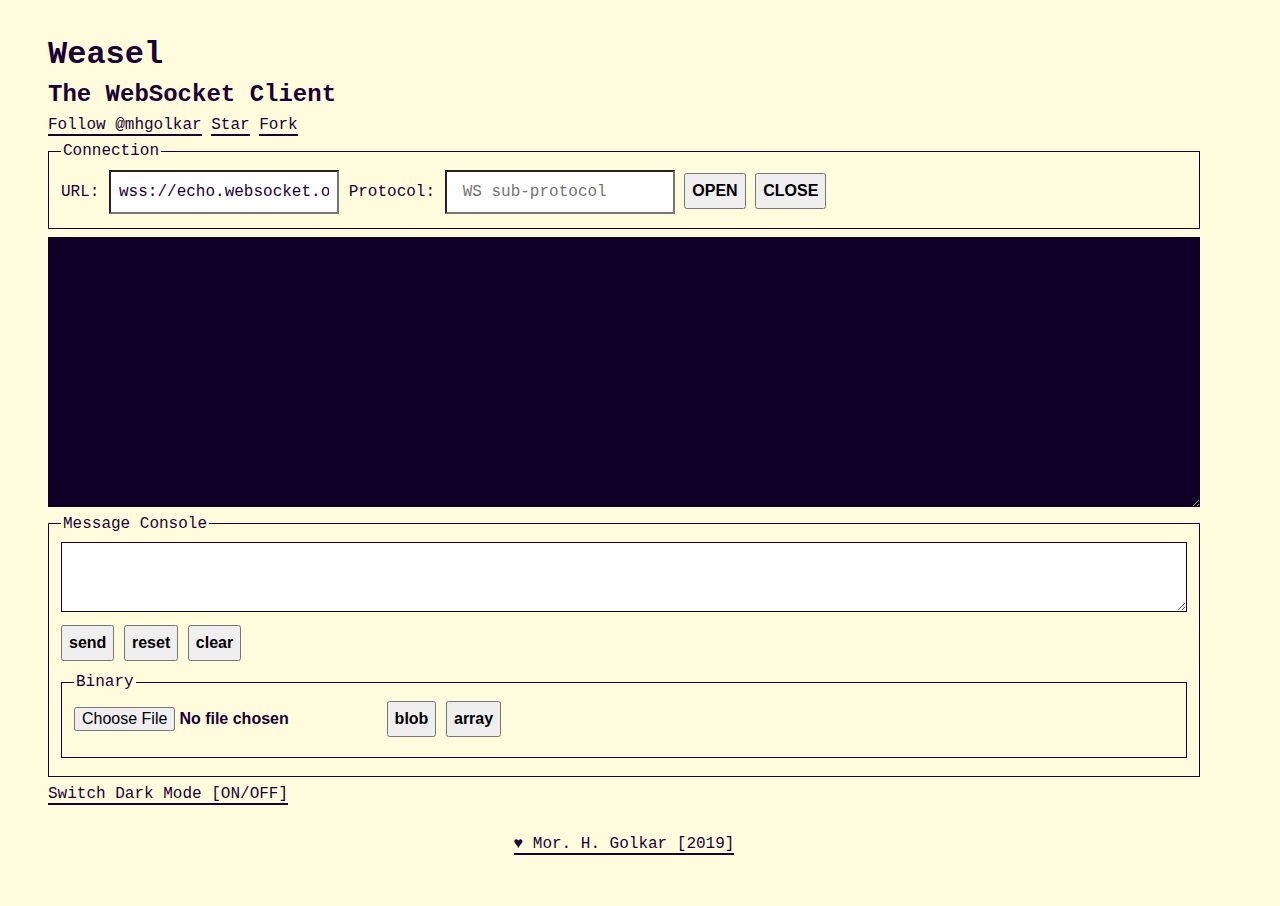
==== index.html @ d2aed924 "Last Minute Beautification!" ====
<!DOCTYPE html>
<html  data-theme="normal">
<head>
	<meta name="viewport" content="width=device-width, initial-scale=1">
	<meta charset="UTF-8">
	<title>Weasel [The WebSocket Client]</title>
	<script async defer src="https://buttons.github.io/buttons.js"></script>
	<style>
	:root { /* light theme */
		--color-0: rgb(254, 254, 254);
		--color-1: rgb(255, 252, 222);
		--color-2: rgb(26, 0, 52);
		--color-3: rgb(43, 0, 0);
		--color-4: rgb(16, 0, 40);
	}
	:root[data-theme^='dark'] { /* dark theme */
		--color-0: rgb(0, 0, 0);
		--color-1: rgb(26, 0, 52);
		--color-2: rgb(255, 252, 222);
		--color-3: rgb(19, 204, 129);
		--color-4: rgb(0, 0, 0);
	}
	:root { /* terminal text color allways on kind of dark background */
		--color-trm: rgb(255, 252, 222);
		--color-opn: rgb(0, 255, 152);
		--color-cls: rgb(255, 214, 0);
		--color-err: rgb(255, 46, 46);
		--color-out: #fe8e39;
		--color-in: #24f3e2;
	}
	:root {
		background-color: var(--color-1);
		color: var(--color-2);
		font-family: monospace, sans-serif;
		font-size: 16px;
		font-weight: 400;
		width: 100vw;
	}
	body {
		width: 90%;
		margin-left: 2.5%;
		overflow-x: hidden;
		box-sizing: content-box;
		border: none; outline: none;
		padding: 0.25rem 1rem;
	}
	body > :first-child {
		margin-top: 1.5rem !important;
	}
	h1, h2 {
		margin: 0.5rem 0 0.25rem 0;
	}
	h1, h2 {
	}
	form, fieldset, div {
		width: 100%;
		box-sizing: border-box;
		border-color: var(--color-2);
		border-width: 1px;
		margin: 0.5rem 0;
	}
	input {
		margin: 0.25rem 0;
	}
	input[type='text'], input[type='text']::placeholder {
		font-family: monospace, sans-serif;
		padding: 0.5rem;
		height: 1.5rem;
		font-size: 1rem;
	}
	input[type='text'] {
		background-color: var(--color-0);
		color: var(--color-2);
	}
	input[type='button'], input[type='file'], input[type='submit'] {
		font-size: 1rem;
		font-weight: 700;
		height: 2.25rem;
	}
	textarea {
		width: 100%;
		font-size: 1rem;
		margin: 0.25rem 0;
		padding: 1rem;
		box-sizing: border-box;
		border-color: var(--color-2);
		background-color: var(--color-0);
		color: var(--color-3);
		border-width: 1px;
		resize: vertical;
	}
	#terminal {
		overflow-x: hidden;
		overflow-y: auto;
		height: 30vh;
		resize: vertical;
		background-color: var(--color-4);
		padding: 1rem;
		font-size: 1rem;
	}
	#terminal p {
		margin: 0;
		margin-top: 1px;
		line-height: 1.5rem;
		color: var(--color-trm);
	}
	#terminal p:last-of-type {
		margin-bottom: 4rem;
	}
	#terminal p::before {
		margin: auto 2rem;
		font-size: 1.25rem;
	}
	#terminal p.outgoing::before { content: '▲'; }
	#terminal p.incoming::before { content: '▼'; }
	#terminal p.closing::before { content: '✘'; }
	#terminal p.opening::before { content: '✔'; }
	#terminal p.url::before { content: '✈';	}
	#terminal p.error::before { content: '↯'; }
	#terminal p.opening {
		color: var(--color-opn);
	}
	#terminal p.closing {
		color: var(--color-cls);
	}
	#terminal p.closing::after {
		content: '';
		width: 100%;
		margin: 1.5rem 0; /* a gap between each dialogue */
		display: block;
		position: relative;
		bottom: 0;
		left: 0;
		filter: opacity(0.25);
		border-bottom: dotted 3px var(--color-cls);
	}
	#terminal p.error {
		color: var(--color-err);
	}
	#terminal p.incoming {
		color: var(--color-in);
	}
	#terminal p.outgoing {
		color: var(--color-out);
	}
	#branding {
		text-align: center;
		width: 100%;
		margin: 2rem 0;
	}
	a {
		color: var(--color-2);
		text-decoration: none;
		border-bottom: 2px solid var(--color-2);
		cursor: pointer;
	}
	</style>
	<script language="javascript" type="text/javascript">
	var WS, root, terminal, url, protocol, message;
	var _ArrayBuffers = [], _Blobs = [];
	function createSocket() {
		let supports = 'WebSocket' in window || 'MozWebSocket' in window;
		if ( supports ){
			if ( url.value.length > 0 ) {
				try {
					if( protocol.value.length > 0 ) {
						WS = window['MozWebSocket'] ? new MozWebSocket(url.value, protocol.value) : new WebSocket(url.value, protocol.value);
					} else {
						WS = window['MozWebSocket'] ? new MozWebSocket(url.value) : new WebSocket(url.value);
					}
					WS.onopen = function(ev) { onOpen(ev) };
					WS.onclose = function(ev) { onClose(ev) };
					WS.onmessage = function(ev) { onMessage(ev) };
					WS.onerror = function(ev) { onError(ev) };
					writeToScreen(`CONNECTING [${ url.value.toUpperCase() }]`, 'url');
				} catch(err){
					writeToScreen('Unable to Create Socket! ' + err.message, 'error');
				}
			} else {
				writeToScreen('We Need a URL to Connect!', 'error');
			}
			// also save the last configs to the storage
			localStorage._weasel_last_used_protocol = protocol.value;
			localStorage._weasel_last_used_url = url.value;
		} else {
			writeToScreen("This Browser Doesn't Support WebSocket!", 'error');
		}
	}
	function onOpen(ev){
		writeToScreen('CONNECTION READY', 'opening');
	}
	function onClose(ev){
		writeToScreen("CONNECTION CLOSED!", 'closing');
	}
	function onMessage(ev){
		let msg;
		if ( ev.data instanceof ArrayBuffer ){
			_ArrayBuffers.push(ev.data);
			msg = `${ev.data.byteLength} byte ArrayBuffer!\r\n May Use Your Browser's Console to Catch it: _ArrayBuffers[${_ArrayBuffers.length-1}]`;
		} else if ( ev.data instanceof Blob ){
			_Blobs.push(ev.data);
			msg = `${ev.data.size} byte Blob!\r\n May Use Your Browser's Console to Catch it: _Blobs[${_Blobs.length-1}]`;
		} else {
			msg = (typeof ev.data === 'object') ? JSON.stringify(ev.data) : ev.data;
		}
		writeToScreen( msg, 'incoming');
	}
	function onError(ev){
		var error_ = (ev && ev.data) ? ev.data : "Unidentified Error !";
		writeToScreen(error_, 'error');
	}
	function doSend(){
		if ( message.value.length > 0 ){
			writeToScreen(message.value, 'outgoing');
			WS.send(message.value);
		}
	}
	function doSendBinary(send_as_blob){
		var blob = document.querySelector('input[type="file"]').files[0];
		if( send_as_blob ){
			WS.binaryType = "blob";
			WS.send(blob);
			writeToScreen('♣ Blob Buffer Sent', 'outgoing');
		} else {
			var fileReader = new FileReader();
			fileReader.onerror = writeToScreen.bind(null, 'Unable to Read File As Array Buffer', 'error');
			fileReader.readAsArrayBuffer(blob);
			fileReader.onload = function () {
				writeToScreen('♠ Array Buffer Sent', 'outgoing');
				WS.binaryType = "arraybuffer";
				WS.send(fileReader.result);
			}
		}
	}
	function writeToScreen(message, class_name){
		var p = document.createElement("p");
		p.style.wordWrap = "break-word";
		p.className = class_name;
		p.innerText = (typeof message === 'object') ? JSON.stringify(message) : message;
		terminal.appendChild(p);
		terminal.scrollTop = terminal.scrollHeight;
	}
	document.addEventListener("DOMContentLoaded", function() {
		root = document.getRootNode().documentElement;
		terminal = document.getElementById("terminal");
		message = document.getElementById("message");
		url = document.getElementById("url");
		protocol = document.getElementById("protocol");
		document.getElementById('dark-switcher').addEventListener('click', (ev)=>{
			ev.preventDefault();
			let is_dark = ( root.getAttribute('data-theme').indexOf('dark') === 0 ) ? true : false;
			let theme_ = ( is_dark ? 'normal' : 'dark' );
			root.setAttribute('data-theme', theme_);
			localStorage._weasel_theme = theme_;
		});
		document.querySelector('input[type="button"][value="OPEN"]').addEventListener('click', createSocket.bind() );
		document.querySelector('input[type="button"][value="CLOSE"]').addEventListener('click', ()=>{ if (WS) WS.close(); });
		document.querySelector('input[type="button"][value="clear"]').addEventListener('click', ()=>{ terminal.innerText = ''; });
		document.querySelector('input[type="button"][value="reset"]').addEventListener('click', ()=>{ message.value = ''; });
		document.querySelector('input[type="submit"][value="send"]').addEventListener('click', (ev)=>{ ev.preventDefault(); doSend(); });
		document.querySelector('#ws-construction').addEventListener('submit', (ev)=>{ ev.preventDefault(); doSend(); });
		document.querySelector('input[type="button"][value="blob"]').addEventListener('click', doSendBinary.bind(null, true));
		document.querySelector('input[type="button"][value="array"]').addEventListener('click', doSendBinary.bind(null, false));
		// load preset settings
		if( localStorage.hasOwnProperty('_weasel_theme') && typeof localStorage._weasel_theme === 'string' && localStorage._weasel_theme.length > 0 ) root.setAttribute('data-theme', localStorage._weasel_theme);
		if( localStorage.hasOwnProperty('_weasel_last_used_url') && typeof localStorage._weasel_last_used_url === 'string' && localStorage._weasel_last_used_url.length > 0 ) url.value = localStorage._weasel_last_used_url;
		if( localStorage.hasOwnProperty('_weasel_last_used_protocol') && typeof localStorage._weasel_last_used_url === 'string' && localStorage._weasel_last_used_protocol.length > 0 ) protocol.value =  localStorage._weasel_last_used_protocol;
	});
	</script>
</head>
<body>
	<h1>Weasel</h1>
	<h2>The WebSocket Client</h2>
	<div> <!-- Github Buttons -->
		<a class="github-button" href="https://github.com/mhgolkar" data-size="large" aria-label="Follow @mhgolkar on GitHub">Follow @mhgolkar</a>
		<a class="github-button" href="https://github.com/mhgolkar/Weasel" data-icon="octicon-star" data-size="large" aria-label="Star mhgolkar/Weasel on GitHub">Star</a>
		<a class="github-button" href="https://github.com/mhgolkar/Weasel/fork" data-icon="octicon-repo-forked" data-size="large" aria-label="Fork mhgolkar/Weasel on GitHub">Fork</a>
	</div>
	<!-- Server to Connect -->
	<form id="ws-construction">
		<fieldset>
			<legend>Connection</legend>
			<label>URL:</label>
			<input type=text id="url" value='wss://echo.websocket.org/'>
			<label>Protocol:</label>
			<input type=text id="protocol" value='' placeholder="WS sub-protocol">
			<input type="button" value="OPEN">
			<input type="button" value="CLOSE">
		</fieldset>
	</form>
	<!-- Terminal! -->
	<div id="terminal"></div>
	<!-- Message Console -->
	<form id="console">
		<fieldset>
			<legend>Message Console</legend>
			<textarea type="text" id="message"></textarea>
			<input type="submit" value="send">
			<input type="button" value="reset">
			<input type="button" value="clear">
			<fieldset>
				<legend>Binary</legend>
				<input type="file">
				<input type="button" value="blob">
				<input type="button" value="array">
			</fieldset>
		</fieldset>
	</form>
	<a id="dark-switcher">Switch Dark Mode [ON/OFF]</a>
	<div id="branding">
		<a href="https://github.com/mhgolkar"> ♥ Mor. H. Golkar [2019] </a>
	</div>
</body>
</html>
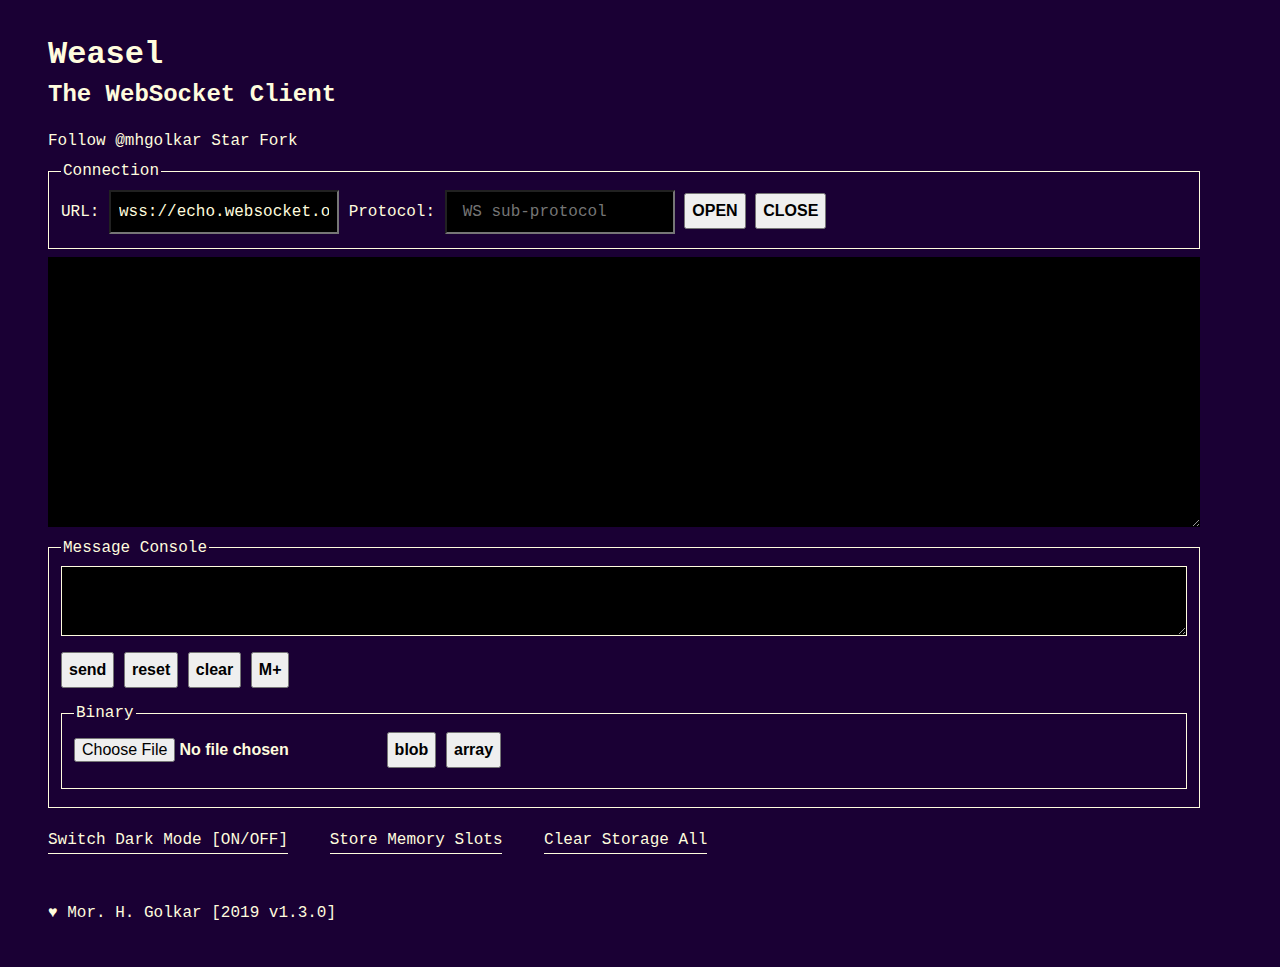
==== commit 0cafe21a: "v1.3.0" ====
--- a/index.html
+++ b/index.html
@@ -1,32 +1,42 @@
 <!DOCTYPE html>
-<html  data-theme="normal">
+<html data-theme="dark">
 <head>
-	<meta name="viewport" content="width=device-width, initial-scale=1">
+	<meta name="viewport" content="width=device-width, initial-scale=1.0">
 	<meta charset="UTF-8">
-	<title>Weasel [The WebSocket Client]</title>
+	<title>Weasel [The WebSocket Client]</title> <!-- v1.3.0 -->
 	<script async defer src="https://buttons.github.io/buttons.js"></script>
 	<style>
+	/* general color scheme */
 	:root { /* light theme */
 		--color-0: rgb(254, 254, 254);
 		--color-1: rgb(255, 252, 222);
 		--color-2: rgb(26, 0, 52);
 		--color-3: rgb(43, 0, 0);
-		--color-4: rgb(16, 0, 40);
 	}
 	:root[data-theme^='dark'] { /* dark theme */
 		--color-0: rgb(0, 0, 0);
 		--color-1: rgb(26, 0, 52);
 		--color-2: rgb(255, 252, 222);
-		--color-3: rgb(19, 204, 129);
-		--color-4: rgb(0, 0, 0);
-	}
-	:root { /* terminal text color allways on kind of dark background */
+		--color-3: rgb(255, 206, 97);
+	}
+	/* terminal color scheme */
+	:root[data-theme^='dark'] {
+		--color-trm-bg: rgb(0, 0, 0);
 		--color-trm: rgb(255, 252, 222);
 		--color-opn: rgb(0, 255, 152);
 		--color-cls: rgb(255, 214, 0);
 		--color-err: rgb(255, 46, 46);
-		--color-out: #fe8e39;
-		--color-in: #24f3e2;
+		--color-out: rgb(254, 142, 57);
+		--color-in: rgb(37, 244, 227);
+	}
+	:root { /* light */
+		--color-trm-bg: rgb(255, 255, 255);
+		--color-trm: rgb(100, 10, 50);
+		--color-opn: rgb(0, 150, 0);
+		--color-cls: rgb(255, 0, 0);
+		--color-err: rgb(245, 46, 255);
+		--color-out: rgb(255, 115, 0);
+		--color-in: rgb(163, 0, 111);
 	}
 	:root {
 		background-color: var(--color-1);
@@ -47,10 +57,16 @@
 	body > :first-child {
 		margin-top: 1.5rem !important;
 	}
-	h1, h2 {
+	h1 {
 		margin: 0.5rem 0 0.25rem 0;
 	}
-	h1, h2 {
+	h2 {
+		margin: 0.5rem 0 1.5rem 0;
+	}
+	a {
+		color: var(--color-2);
+		text-decoration: none;
+		cursor: pointer;
 	}
 	form, fieldset, div {
 		width: 100%;
@@ -78,6 +94,7 @@
 		height: 2.25rem;
 	}
 	textarea {
+		display: block;
 		width: 100%;
 		font-size: 1rem;
 		margin: 0.25rem 0;
@@ -88,20 +105,30 @@
 		color: var(--color-3);
 		border-width: 1px;
 		resize: vertical;
+		margin-bottom: 0.75rem;
+	}
+	fieldset {
+		display: block;
+		margin-top: 0.75rem;
 	}
 	#terminal {
 		overflow-x: hidden;
 		overflow-y: auto;
 		height: 30vh;
 		resize: vertical;
-		background-color: var(--color-4);
 		padding: 1rem;
 		font-size: 1rem;
+		background-color: var(--color-trm-bg);
 	}
 	#terminal p {
 		margin: 0;
 		margin-top: 1px;
+		margin-left: 4.5rem;
+		text-indent: -4.5rem;
 		line-height: 1.5rem;
+		word-wrap: break-word;
+		word-break: break-all;
+		white-space: normal;
 		color: var(--color-trm);
 	}
 	#terminal p:last-of-type {
@@ -132,7 +159,7 @@
 		bottom: 0;
 		left: 0;
 		filter: opacity(0.25);
-		border-bottom: dotted 3px var(--color-cls);
+		border-bottom: dotted 1px var(--color-cls);
 	}
 	#terminal p.error {
 		color: var(--color-err);
@@ -143,23 +170,65 @@
 	#terminal p.outgoing {
 		color: var(--color-out);
 	}
+	#terminal p.binary-links {
+		margin: auto;
+		margin-left: 4.75rem;
+		text-indent: 0rem; /* reset */
+		font-size: 0.9rem;
+		color: var(--color-in);
+	}
+	#terminal p.binary-links a, #terminal p.binary-links span {
+		color: inherit;
+		border-bottom: solid 1px var(--color-in);
+		margin: auto 0.5rem;
+		cursor: pointer;
+	}
+	#memory { /* ol */
+		display: inline-block;
+		list-style: none;
+		padding: 0 1rem;
+		margin: 0;
+	}
+	#memory li {
+		display: inline-block;
+		vertical-align: middle;
+		width: 1.5rem; height: 1.5rem;
+		border: solid 1px var(--color-2);
+		margin: 0 0.25rem;
+	}
+	#side-menu {
+		margin-top: 1rem;
+	}
+	#side-menu a {
+		margin-right: 2rem;
+		padding-bottom: 0.25rem;
+		line-height: 2rem;
+		vertical-align: middle;
+		border-bottom: 1px solid var(--color-2);
+	}
 	#branding {
-		text-align: center;
 		width: 100%;
-		margin: 2rem 0;
-	}
-	a {
-		color: var(--color-2);
-		text-decoration: none;
-		border-bottom: 2px solid var(--color-2);
-		cursor: pointer;
+		margin: 0;
+		margin-top: 3rem;
+		margin-bottom: 1.5rem;
 	}
 	</style>
 	<script language="javascript" type="text/javascript">
-	var WS, root, terminal, url, protocol, message;
-	var _ArrayBuffers = [], _Blobs = [];
+	var WS;
+	var MIN_ADJACENT_SLOTS_HUE_DIFF = 25;
+	var FORMAT_BY_MAGIC_NUMBERS = {
+		'89504E47':'png', '47494638':'gif', '25504446':'pdf', 'FFD8FFDB': 'jpg', 'FFD8FFEE':'jpg', '4F676753':'ogg', '38425053':'psd',
+		'FFD8FFE0':'jpg', 'FFD8FFE1':'jpg', '49492A00':'tif', '4D4D002A':'tif', '53445058':'dpx', '58504453':'dpx', '7B5C7274':'rtf',
+		'504B0304':'zip', '52617221':'rar', 'EDABEEDB':'rpm', '54444624':'tdf', '54444546':'tdef', '762F3101':'exr', '425047FB':'bpg',
+		'57415645':'wav', '41564920':'avi', '664C6143':'flac', '4D546864':'midi', '75737461':'tar', '377ABCAF':'7z', 'FD377A58':'xz',
+		'464C4946':'flif', '1A45DFA3':'mkv', '41542654':'djv', '774F4646':'woff', '774F4632':'woff2', '3C3F786D':'xml', '0061736D':'asm',
+		'213C6172':'deb', '000001BA':'mpg', '000001B3':'mpg', '1B4C7561':'luac'
+	};
+	var root, terminal, url, protocol, message, memory;
+	var _ArrayBuffers = [], _Blobs = [], _Memory = {}, _Memory_order = [];
+	var last_used_memory_slot_color;
 	function createSocket() {
-		let supports = 'WebSocket' in window || 'MozWebSocket' in window;
+		var supports = 'WebSocket' in window || 'MozWebSocket' in window;
 		if ( supports ){
 			if ( url.value.length > 0 ) {
 				try {
@@ -168,11 +237,11 @@
 					} else {
 						WS = window['MozWebSocket'] ? new MozWebSocket(url.value) : new WebSocket(url.value);
 					}
-					WS.onopen = function(ev) { onOpen(ev) };
-					WS.onclose = function(ev) { onClose(ev) };
-					WS.onmessage = function(ev) { onMessage(ev) };
-					WS.onerror = function(ev) { onError(ev) };
-					writeToScreen(`CONNECTING [${ url.value.toUpperCase() }]`, 'url');
+					WS.onopen = function(ev) { onOpen(ev); };
+					WS.onclose = function(ev) { onClose(ev); };
+					WS.onmessage = function(ev) { onMessage(ev); };
+					WS.onerror = function(ev) { onError(ev); };
+					writeToScreen(`CONNECTING [ ${ url.value.toUpperCase() } ]`, 'url');
 				} catch(err){
 					writeToScreen('Unable to Create Socket! ' + err.message, 'error');
 				}
@@ -193,52 +262,192 @@
 		writeToScreen("CONNECTION CLOSED!", 'closing');
 	}
 	function onMessage(ev){
-		let msg;
+		var msg, bin_group, bin_position;
 		if ( ev.data instanceof ArrayBuffer ){
+			bin_group = '_ArrayBuffers';
+			bin_position = _ArrayBuffers.length;
 			_ArrayBuffers.push(ev.data);
-			msg = `${ev.data.byteLength} byte ArrayBuffer!\r\n May Use Your Browser's Console to Catch it: _ArrayBuffers[${_ArrayBuffers.length-1}]`;
+			msg = `${ev.data.byteLength} byte ArrayBuffer!`;
 		} else if ( ev.data instanceof Blob ){
+			bin_group = '_Blobs';
+			bin_position = _Blobs.length;
 			_Blobs.push(ev.data);
-			msg = `${ev.data.size} byte Blob!\r\n May Use Your Browser's Console to Catch it: _Blobs[${_Blobs.length-1}]`;
+			msg = `${ev.data.size} byte Blob!`;
 		} else {
 			msg = (typeof ev.data === 'object') ? JSON.stringify(ev.data) : ev.data;
 		}
 		writeToScreen( msg, 'incoming');
+		if (bin_position !== undefined) makeBinaryLink(bin_group, bin_position);
 	}
 	function onError(ev){
-		var error_ = (ev && ev.data) ? ev.data : "Unidentified Error !";
+		console.log(ev);
+		var error_ = (ev && ev.data) ? ev.data : "The Connection is Abruptly Closed or Couldn't be Opened !";
 		writeToScreen(error_, 'error');
 	}
 	function doSend(){
 		if ( message.value.length > 0 ){
-			writeToScreen(message.value, 'outgoing');
-			WS.send(message.value);
+			if (WS && WS.readyState === 1 ) {
+				writeToScreen(message.value, 'outgoing');
+				WS.send(message.value);
+			} else {
+				writeToScreen('SOCKET IS NOT OPEN/READY', 'error');
+			}
 		}
 	}
 	function doSendBinary(send_as_blob){
-		var blob = document.querySelector('input[type="file"]').files[0];
-		if( send_as_blob ){
-			WS.binaryType = "blob";
-			WS.send(blob);
-			writeToScreen('♣ Blob Buffer Sent', 'outgoing');
+		var file = document.querySelector('input[type="file"]').files[0];
+		if (WS && WS.readyState === 1 ){
+			if ( typeof file === 'object' ){
+				if( send_as_blob ){
+					WS.binaryType = "blob";
+					WS.send(file);
+					writeToScreen(`♣ Blob Buffer Sent: ${file.name} [${file.size} B]`, 'outgoing');
+				} else {
+					var fileReader = new FileReader();
+					fileReader.onerror = writeToScreen.bind(null, 'Unable to Read File As Array Buffer', 'error');
+					fileReader.readAsArrayBuffer(file);
+					fileReader.onload = function (ev) {
+						if (ev.target.readyState === FileReader.DONE){
+							WS.binaryType = "arraybuffer";
+							WS.send(fileReader.result);
+							writeToScreen(`♠ Array Buffer Sent: ${file.name} [${file.size} B]`, 'outgoing');
+						}
+					};
+				}
+			} else {
+				writeToScreen('No File Selected!', 'error');
+			}
 		} else {
-			var fileReader = new FileReader();
-			fileReader.onerror = writeToScreen.bind(null, 'Unable to Read File As Array Buffer', 'error');
-			fileReader.readAsArrayBuffer(blob);
-			fileReader.onload = function () {
-				writeToScreen('♠ Array Buffer Sent', 'outgoing');
-				WS.binaryType = "arraybuffer";
-				WS.send(fileReader.result);
-			}
+			writeToScreen('SOCKET IS NOT OPEN/READY', 'error');
 		}
 	}
 	function writeToScreen(message, class_name){
 		var p = document.createElement("p");
-		p.style.wordWrap = "break-word";
 		p.className = class_name;
 		p.innerText = (typeof message === 'object') ? JSON.stringify(message) : message;
 		terminal.appendChild(p);
 		terminal.scrollTop = terminal.scrollHeight;
+	}
+	function magicallyFindType(magic_slice, bin){
+		var uint = new Uint8Array(magic_slice);
+		var bytes = [];
+		uint.forEach( function(byte){
+			bytes.push( byte.toString(16) );
+		});
+		var hex = bytes.join('').toUpperCase();
+		bin.magic_number = hex;
+		return ( FORMAT_BY_MAGIC_NUMBERS.hasOwnProperty(hex) ) ? FORMAT_BY_MAGIC_NUMBERS[hex] : 'bin';
+	}
+	function makeBinaryLink(bin_group, bin_position){
+		var blob;
+		var bin = window[bin_group][bin_position];
+		if ( bin instanceof Blob ){
+			blob = bin;
+		} else if ( bin instanceof ArrayBuffer ) {
+			blob = new Blob( [bin] );
+		}
+		var link = window.URL.createObjectURL(blob);
+		var extension;
+		if ( typeof blob.type === 'string' && blob.type.length > 0 ){
+			extension = blob.type;
+		} else {
+			if ( bin instanceof Blob ){
+				var filereader = new FileReader();
+				filereader.onloadend = function(ev) {
+					if (ev.target.readyState === FileReader.DONE) {
+						extension = magicallyFindType(ev.target.result, bin);
+						writeBinaryLinks(link, bin_group, bin_position, extension);
+					}
+				};
+				var magic_part = bin.slice(0, 4);
+				filereader.readAsArrayBuffer(magic_part);
+			} else if ( bin instanceof ArrayBuffer ){
+				var magic_slice = bin.slice(0, 4);
+				extension = magicallyFindType(magic_slice, bin);
+				writeBinaryLinks(link, bin_group, bin_position, extension);
+			} else {
+				writeBinaryLinks(link, bin_group, bin_position, extension);
+			}
+		}
+	}
+	function writeBinaryLinks(link, bin_group, bin_position, extension){
+		var bin_title = `${bin_group}[${bin_position}]`;
+		var links = document.createElement("p");
+		links.innerText = `${bin_title} :: ${extension.toUpperCase()} `;
+		var download = document.createElement("a");
+			download.setAttribute('download', `${bin_title}.${extension}`);
+			download.href = link;
+			download.innerText = 'SAVE ⮟';
+			links.appendChild(download);
+		var open = document.createElement("a");
+			open.target = '_blank';
+			open.href = link;
+			open.innerText = 'OPEN ⯁';
+			links.appendChild(open);
+		var print = document.createElement("span");
+			print.innerText = 'LOG ☷';
+			print.addEventListener('click', function(){
+				console.log(bin_title, window[bin_group][bin_position]);
+			});
+			links.appendChild(print);
+		links.className = 'binary-links';
+		terminal.appendChild(links);
+	}
+	function colorIsNotClear(usedColor){
+		return (
+			_Memory.hasOwnProperty(usedColor) ||
+			( last_used_memory_slot_color != undefined &&
+				Math.abs(last_used_memory_slot_color - usedColor) < MIN_ADJACENT_SLOTS_HUE_DIFF
+			)
+		);
+	}
+	function appendMemorySlot(slotColor){
+		var memory_slot = document.createElement('li');
+		memory_slot.style.backgroundColor = `hsl(${slotColor},50%,50%)`;
+		memory_slot.id = `m-${slotColor}`;
+		memory_slot.addEventListener('click', remember.bind(null, slotColor));
+		memory_slot.addEventListener('contextmenu', forget.bind(null, slotColor));
+		memory.appendChild(memory_slot);
+	}
+	function memorize(){
+		if ( message.value.length > 0 ){
+			var randomHueID;
+			do { // make a unique color/id for the _Memory
+				randomHueID = Math.floor(Math.random() * 360) + 1;
+			} while ( colorIsNotClear(randomHueID) );
+			last_used_memory_slot_color = randomHueID;
+			_Memory[randomHueID] = message.value;
+			_Memory_order.push(randomHueID);
+			appendMemorySlot(randomHueID);
+		}
+	}
+	function remember(memorySlotID){
+		if ( _Memory.hasOwnProperty(memorySlotID) ){
+			message.value = _Memory[memorySlotID];
+		}
+	}
+	function forget(memorySlotID, event){
+		if (event) event.preventDefault();
+		if ( _Memory.hasOwnProperty(memorySlotID) ){
+			delete _Memory[memorySlotID];
+			var slot_index = _Memory_order.indexOf(memorySlotID);
+			_Memory_order.splice(slot_index, 1);
+			document.getElementById(`m-${memorySlotID}`).remove();
+		}
+	}
+	function storeMemorySlots(){
+		var memory_slots_to_store = {
+			order: _Memory_order,
+			slots: _Memory
+		};
+		localStorage._weasel_stored_memory_slots = JSON.stringify(memory_slots_to_store);
+		writeToScreen('Memory Slots Stored', 'opening');
+	}
+	function clearStorage(){
+		var current_theme = localStorage._weasel_theme;
+		localStorage.clear(); // but keep the theme ...
+		localStorage._weasel_theme = current_theme;
+		writeToScreen('Storage Cleared', 'error');
 	}
 	document.addEventListener("DOMContentLoaded", function() {
 		root = document.getRootNode().documentElement;
@@ -246,34 +455,54 @@
 		message = document.getElementById("message");
 		url = document.getElementById("url");
 		protocol = document.getElementById("protocol");
-		document.getElementById('dark-switcher').addEventListener('click', (ev)=>{
+		memory = document.getElementById("memory");
+		message.value = ''; // clear text area
+		document.getElementById('dark-switcher').addEventListener('click', function(ev){
 			ev.preventDefault();
-			let is_dark = ( root.getAttribute('data-theme').indexOf('dark') === 0 ) ? true : false;
-			let theme_ = ( is_dark ? 'normal' : 'dark' );
+			var is_dark = ( root.getAttribute('data-theme').indexOf('dark') === 0 ) ? true : false;
+			var theme_ = ( is_dark ? 'normal' : 'dark' );
 			root.setAttribute('data-theme', theme_);
 			localStorage._weasel_theme = theme_;
 		});
+		document.getElementById('store-memory').addEventListener('click', storeMemorySlots.bind());
+		document.getElementById('clear-storage').addEventListener('click', clearStorage.bind());
 		document.querySelector('input[type="button"][value="OPEN"]').addEventListener('click', createSocket.bind() );
-		document.querySelector('input[type="button"][value="CLOSE"]').addEventListener('click', ()=>{ if (WS) WS.close(); });
-		document.querySelector('input[type="button"][value="clear"]').addEventListener('click', ()=>{ terminal.innerText = ''; });
-		document.querySelector('input[type="button"][value="reset"]').addEventListener('click', ()=>{ message.value = ''; });
-		document.querySelector('input[type="submit"][value="send"]').addEventListener('click', (ev)=>{ ev.preventDefault(); doSend(); });
-		document.querySelector('#ws-construction').addEventListener('submit', (ev)=>{ ev.preventDefault(); doSend(); });
+		document.querySelector('input[type="button"][value="CLOSE"]').addEventListener('click', function(){ if (WS) WS.close(); });
+		document.querySelector('input[type="submit"][value="send"]').addEventListener('click', function(ev){ ev.preventDefault(); doSend(); });
+		document.querySelector('input[type="button"][value="reset"]').addEventListener('click', function(){ message.value = ''; });
+		document.querySelector('input[type="button"][value="clear"]').addEventListener('click', function(){ terminal.innerText = ''; });
+		document.querySelector('input[type="button"][value="M+"]').addEventListener('click', memorize);
+		document.querySelector('#ws-construction').addEventListener('submit', function(ev){ ev.preventDefault(); doSend(); });
 		document.querySelector('input[type="button"][value="blob"]').addEventListener('click', doSendBinary.bind(null, true));
 		document.querySelector('input[type="button"][value="array"]').addEventListener('click', doSendBinary.bind(null, false));
-		// load preset settings
+		// reload stored settings, memory, etc.
 		if( localStorage.hasOwnProperty('_weasel_theme') && typeof localStorage._weasel_theme === 'string' && localStorage._weasel_theme.length > 0 ) root.setAttribute('data-theme', localStorage._weasel_theme);
 		if( localStorage.hasOwnProperty('_weasel_last_used_url') && typeof localStorage._weasel_last_used_url === 'string' && localStorage._weasel_last_used_url.length > 0 ) url.value = localStorage._weasel_last_used_url;
 		if( localStorage.hasOwnProperty('_weasel_last_used_protocol') && typeof localStorage._weasel_last_used_url === 'string' && localStorage._weasel_last_used_protocol.length > 0 ) protocol.value =  localStorage._weasel_last_used_protocol;
+		if( localStorage.hasOwnProperty('_weasel_stored_memory_slots') && typeof localStorage._weasel_stored_memory_slots === 'string' && localStorage._weasel_stored_memory_slots.length > 0 ){
+			var parsed_memory_slots_storage =  JSON.parse(localStorage._weasel_stored_memory_slots);
+			_Memory =  parsed_memory_slots_storage.slots;
+			_Memory_order = parsed_memory_slots_storage.order;
+			for (var color = 0; color < _Memory_order.length; color++) {
+				appendMemorySlot( _Memory_order[color] );
+			}
+		}
+		// shortcuts
+		window.onkeyup = function(event) {
+			if( event.ctrlKey && event.keyCode == 13 ) { // ctrl + Enter -> send text message
+				event.preventDefault();
+				doSend();
+			}
+		};
 	});
-	</script>
+</script>
 </head>
 <body>
 	<h1>Weasel</h1>
 	<h2>The WebSocket Client</h2>
 	<div> <!-- Github Buttons -->
 		<a class="github-button" href="https://github.com/mhgolkar" data-size="large" aria-label="Follow @mhgolkar on GitHub">Follow @mhgolkar</a>
-		<a class="github-button" href="https://github.com/mhgolkar/Weasel" data-icon="octicon-star" data-size="large" aria-label="Star mhgolkar/Weasel on GitHub">Star</a>
+		<a class="github-button" href="https://github.com/mhgolkar/Weasel" data-icon="octicon-star" data-size="large" data-show-count="true" aria-label="Star mhgolkar/Weasel on GitHub">Star</a>
 		<a class="github-button" href="https://github.com/mhgolkar/Weasel/fork" data-icon="octicon-repo-forked" data-size="large" aria-label="Fork mhgolkar/Weasel on GitHub">Fork</a>
 	</div>
 	<!-- Server to Connect -->
@@ -298,6 +527,8 @@
 			<input type="submit" value="send">
 			<input type="button" value="reset">
 			<input type="button" value="clear">
+			<input type="button" value="M+">
+			<ol id="memory"></ol>
 			<fieldset>
 				<legend>Binary</legend>
 				<input type="file">
@@ -306,9 +537,13 @@
 			</fieldset>
 		</fieldset>
 	</form>
-	<a id="dark-switcher">Switch Dark Mode [ON/OFF]</a>
+	<div id="side-menu">
+		<a id="dark-switcher">Switch Dark Mode [ON/OFF]</a>
+		<a id="store-memory">Store Memory Slots</a>
+		<a id="clear-storage">Clear Storage All</a>
+	</div>
 	<div id="branding">
-		<a href="https://github.com/mhgolkar"> ♥ Mor. H. Golkar [2019] </a>
+		<a href="https://github.com/mhgolkar"> ♥ Mor. H. Golkar [2019 v1.3.0] </a>
 	</div>
 </body>
 </html>
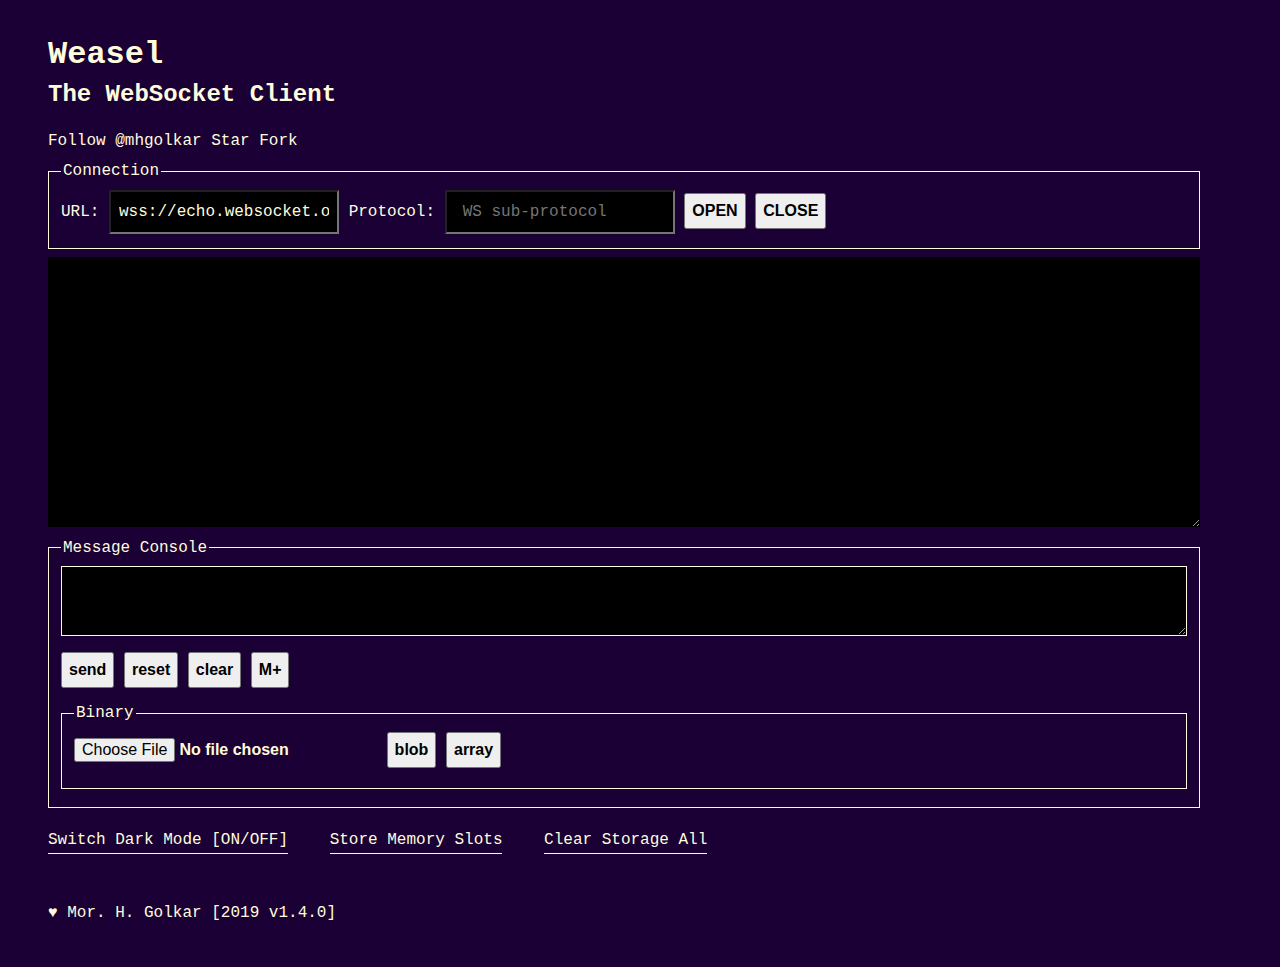
==== commit 39f26846: "v1.4.1" ====
--- a/index.html
+++ b/index.html
@@ -3,7 +3,7 @@
 <head>
 	<meta name="viewport" content="width=device-width, initial-scale=1.0">
 	<meta charset="UTF-8">
-	<title>Weasel [The WebSocket Client]</title> <!-- v1.3.0 -->
+	<title>Weasel [The WebSocket Client]</title> <!-- v1.4.1 -->
 	<script async defer src="https://buttons.github.io/buttons.js"></script>
 	<style>
 	/* general color scheme */
@@ -30,13 +30,26 @@
 		--color-in: rgb(37, 244, 227);
 	}
 	:root { /* light */
-		--color-trm-bg: rgb(255, 255, 255);
+		--color-trm-bg: rgb(250, 250, 250);
 		--color-trm: rgb(100, 10, 50);
 		--color-opn: rgb(0, 150, 0);
 		--color-cls: rgb(255, 0, 0);
 		--color-err: rgb(245, 46, 255);
-		--color-out: rgb(255, 115, 0);
-		--color-in: rgb(163, 0, 111);
+		--color-out: rgb(203, 49, 0);
+		--color-in: rgb(54, 0, 65);
+	}
+	/* syntax highlighting color scheme */
+	:root[data-theme^='dark'] {
+		--color-highlight-string: rgb(0, 255, 152);
+		--color-highlight-number: rgb(255, 115, 0);
+		--color-highlight-boolean: rgb(255, 214, 0);
+		--color-highlight-null: rgb(0, 150, 0);
+	}
+	:root { /* light */
+		--color-highlight-string: rgb(0, 54, 32);
+		--color-highlight-number: rgb(199, 36, 0);
+		--color-highlight-boolean: rgb(65, 0, 158);
+		--color-highlight-null: rgb(0, 150, 0);
 	}
 	:root {
 		background-color: var(--color-1);
@@ -131,9 +144,6 @@
 		white-space: normal;
 		color: var(--color-trm);
 	}
-	#terminal p:last-of-type {
-		margin-bottom: 4rem;
-	}
 	#terminal p::before {
 		margin: auto 2rem;
 		font-size: 1.25rem;
@@ -183,6 +193,14 @@
 		margin: auto 0.5rem;
 		cursor: pointer;
 	}
+	#terminal .json span:not(.key) { font-style: italic; }
+	#terminal .json .string { color: var(--color-highlight-string); }
+	#terminal .json .number { color: var(--color-highlight-number); }
+	#terminal .json .boolean { color: var(--color-highlight-boolean); }
+	#terminal .json .null { color: var(--color-highlight-null); }
+	#terminal p:last-of-type {
+		margin-bottom: 4rem;
+	}
 	#memory { /* ol */
 		display: inline-block;
 		list-style: none;
@@ -214,7 +232,7 @@
 	}
 	</style>
 	<script language="javascript" type="text/javascript">
-	var WS;
+	var DEFAULT_THEME = 'dark';
 	var MIN_ADJACENT_SLOTS_HUE_DIFF = 25;
 	var FORMAT_BY_MAGIC_NUMBERS = {
 		'89504E47':'png', '47494638':'gif', '25504446':'pdf', 'FFD8FFDB': 'jpg', 'FFD8FFEE':'jpg', '4F676753':'ogg', '38425053':'psd',
@@ -224,11 +242,15 @@
 		'464C4946':'flif', '1A45DFA3':'mkv', '41542654':'djv', '774F4646':'woff', '774F4632':'woff2', '3C3F786D':'xml', '0061736D':'asm',
 		'213C6172':'deb', '000001BA':'mpg', '000001B3':'mpg', '1B4C7561':'luac'
 	};
+	var WS;
 	var root, terminal, url, protocol, message, memory;
-	var _ArrayBuffers = [], _Blobs = [], _Memory = {}, _Memory_order = [];
-	var last_used_memory_slot_color;
+	var _ArrayBuffers = [], _Blobs = [], _JSONs = [], _Memory = {}, _Memory_order = [];
+	var last_used_memory_slot_color, last_remembered_slot;
 	function createSocket() {
 		var supports = 'WebSocket' in window || 'MozWebSocket' in window;
+		if (WS && 'readyState' in WS && WS.readyState === 1 ){
+			writeToScreen('Existing Connection Overrode...', 'error');
+		}
 		if ( supports ){
 			if ( url.value.length > 0 ) {
 				try {
@@ -259,7 +281,7 @@
 		writeToScreen('CONNECTION READY', 'opening');
 	}
 	function onClose(ev){
-		writeToScreen("CONNECTION CLOSED!", 'closing');
+		writeToScreen('CONNECTION CLOSED!', 'closing');
 	}
 	function onMessage(ev){
 		var msg, bin_group, bin_position;
@@ -299,7 +321,7 @@
 		if (WS && WS.readyState === 1 ){
 			if ( typeof file === 'object' ){
 				if( send_as_blob ){
-					WS.binaryType = "blob";
+					WS.binaryType = 'blob';
 					WS.send(file);
 					writeToScreen(`♣ Blob Buffer Sent: ${file.name} [${file.size} B]`, 'outgoing');
 				} else {
@@ -308,7 +330,7 @@
 					fileReader.readAsArrayBuffer(file);
 					fileReader.onload = function (ev) {
 						if (ev.target.readyState === FileReader.DONE){
-							WS.binaryType = "arraybuffer";
+							WS.binaryType = 'arraybuffer';
 							WS.send(fileReader.result);
 							writeToScreen(`♠ Array Buffer Sent: ${file.name} [${file.size} B]`, 'outgoing');
 						}
@@ -321,12 +343,51 @@
 			writeToScreen('SOCKET IS NOT OPEN/READY', 'error');
 		}
 	}
+	var DOM_Parser = new DOMParser();
 	function writeToScreen(message, class_name){
-		var p = document.createElement("p");
-		p.className = class_name;
-		p.innerText = (typeof message === 'object') ? JSON.stringify(message) : message;
+		var is_json, pretty_print;
+		if ( typeof message === 'string' && '{['.indexOf(message.trim()[0]) !== -1 ){
+			try {
+				var object = JSON.parse(message);
+				pretty_print = JSON.stringify(object, undefined, 3);
+				if (class_name === 'incoming') _JSONs.push(object);
+				is_json = true;
+			} catch(err){
+				is_json = false;
+			}
+		}
+		var p = document.createElement('p');
+		if ( is_json === true ) {
+			p.className = `${class_name} json`;
+			var parsed_syntax_highlighted = DOM_Parser.parseFromString(`<pre>\t${(class_name === 'incoming' ? syntaxHighlight(pretty_print) : pretty_print)}\t</pre>`, "text/html");
+			var pre_contents = parsed_syntax_highlighted.getElementsByTagName('pre');
+			for (var tag of pre_contents) {
+				p.appendChild(tag);
+			}
+		} else {
+			p.className = class_name;
+			p.innerText = (typeof message === 'object') ? JSON.stringify(message) : message;
+		}
 		terminal.appendChild(p);
 		terminal.scrollTop = terminal.scrollHeight;
+	}
+	function syntaxHighlight(json) {
+		var syntax_highlighted_json = json.replace(/&/g, '&amp;').replace(/</g, '&lt;').replace(/>/g, '&gt;');
+		return syntax_highlighted_json.replace(/("(\\u[a-zA-Z0-9]{4}|\\[^u]|[^\\"])*"(\s*:)?|\b(true|false|null)\b|-?\d+(?:\.\d*)?(?:[eE][+\-]?\d+)?)/g, function (match) {
+			var type = 'number';
+			if (/^"/.test(match)) {
+				if (/:$/.test(match)) {
+					type = 'key';
+				} else {
+					type = 'string';
+				}
+			} else if (/true|false/.test(match)) {
+				type = 'boolean';
+			} else if (/null/.test(match)) {
+				type = 'null';
+			}
+			return `<span class="${type}">${match}</span>`;
+		});
 	}
 	function magicallyFindType(magic_slice, bin){
 		var uint = new Uint8Array(magic_slice);
@@ -372,19 +433,19 @@
 	}
 	function writeBinaryLinks(link, bin_group, bin_position, extension){
 		var bin_title = `${bin_group}[${bin_position}]`;
-		var links = document.createElement("p");
+		var links = document.createElement('p');
 		links.innerText = `${bin_title} :: ${extension.toUpperCase()} `;
-		var download = document.createElement("a");
+		var download = document.createElement('a');
 			download.setAttribute('download', `${bin_title}.${extension}`);
 			download.href = link;
 			download.innerText = 'SAVE ⮟';
 			links.appendChild(download);
-		var open = document.createElement("a");
+		var open = document.createElement('a');
 			open.target = '_blank';
 			open.href = link;
 			open.innerText = 'OPEN ⯁';
 			links.appendChild(open);
-		var print = document.createElement("span");
+		var print = document.createElement('span');
 			print.innerText = 'LOG ☷';
 			print.addEventListener('click', function(){
 				console.log(bin_title, window[bin_group][bin_position]);
@@ -417,13 +478,28 @@
 			} while ( colorIsNotClear(randomHueID) );
 			last_used_memory_slot_color = randomHueID;
 			_Memory[randomHueID] = message.value;
+			last_remembered_slot = _Memory_order.length;
 			_Memory_order.push(randomHueID);
 			appendMemorySlot(randomHueID);
 		}
 	}
-	function remember(memorySlotID){
+	function remember(memorySlotID, remembered_index){
 		if ( _Memory.hasOwnProperty(memorySlotID) ){
 			message.value = _Memory[memorySlotID];
+			if( remembered_index == undefined || remembered_index >= _Memory_order.length ) last_remembered_slot = _Memory_order.indexOf(memorySlotID);
+		}
+	}
+	function rememberRoll(){
+		var slots_count = _Memory_order.length;
+		if ( slots_count > 0 ){
+			if (typeof last_remembered_slot !== 'number' || last_remembered_slot >= (slots_count - 1)){
+				last_remembered_slot = 0;
+			} else {
+				last_remembered_slot++;
+			}
+			remember(_Memory_order[last_remembered_slot], last_remembered_slot);
+		} else {
+			writeToScreen('No Memory Slot to Rotate!', 'error');
 		}
 	}
 	function forget(memorySlotID, event){
@@ -451,11 +527,11 @@
 	}
 	document.addEventListener("DOMContentLoaded", function() {
 		root = document.getRootNode().documentElement;
-		terminal = document.getElementById("terminal");
-		message = document.getElementById("message");
-		url = document.getElementById("url");
-		protocol = document.getElementById("protocol");
-		memory = document.getElementById("memory");
+		terminal = document.getElementById('terminal');
+		message = document.getElementById('message');
+		url = document.getElementById('url');
+		protocol = document.getElementById('protocol');
+		memory = document.getElementById('memory');
 		message.value = ''; // clear text area
 		document.getElementById('dark-switcher').addEventListener('click', function(ev){
 			ev.preventDefault();
@@ -476,7 +552,12 @@
 		document.querySelector('input[type="button"][value="blob"]').addEventListener('click', doSendBinary.bind(null, true));
 		document.querySelector('input[type="button"][value="array"]').addEventListener('click', doSendBinary.bind(null, false));
 		// reload stored settings, memory, etc.
-		if( localStorage.hasOwnProperty('_weasel_theme') && typeof localStorage._weasel_theme === 'string' && localStorage._weasel_theme.length > 0 ) root.setAttribute('data-theme', localStorage._weasel_theme);
+		if( localStorage.hasOwnProperty('_weasel_theme') && typeof localStorage._weasel_theme === 'string' && localStorage._weasel_theme.length > 0 ) {
+			root.setAttribute('data-theme', localStorage._weasel_theme);
+		} else {
+			root.setAttribute('data-theme', DEFAULT_THEME);
+			localStorage._weasel_theme = DEFAULT_THEME;
+		}
 		if( localStorage.hasOwnProperty('_weasel_last_used_url') && typeof localStorage._weasel_last_used_url === 'string' && localStorage._weasel_last_used_url.length > 0 ) url.value = localStorage._weasel_last_used_url;
 		if( localStorage.hasOwnProperty('_weasel_last_used_protocol') && typeof localStorage._weasel_last_used_url === 'string' && localStorage._weasel_last_used_protocol.length > 0 ) protocol.value =  localStorage._weasel_last_used_protocol;
 		if( localStorage.hasOwnProperty('_weasel_stored_memory_slots') && typeof localStorage._weasel_stored_memory_slots === 'string' && localStorage._weasel_stored_memory_slots.length > 0 ){
@@ -489,9 +570,25 @@
 		}
 		// shortcuts
 		window.onkeyup = function(event) {
-			if( event.ctrlKey && event.keyCode == 13 ) { // ctrl + Enter -> send text message
+			if( event.ctrlKey ) { // ctrl + ...
 				event.preventDefault();
-				doSend();
+				switch (event.keyCode) {
+					case 13: // Enter
+						doSend(); // -> send text message
+						break;
+					case 77:
+						if (event.altKey) { // alt + m
+							rememberRoll();
+						} else { // m
+							memorize();
+						}
+						break;
+					case 66:
+						if (event.altKey) { // alt + b
+							doSendBinary(true);
+						}
+						break;
+				}
 			}
 		};
 	});
@@ -510,9 +607,9 @@
 		<fieldset>
 			<legend>Connection</legend>
 			<label>URL:</label>
-			<input type=text id="url" value='wss://echo.websocket.org/'>
+			<input type="text" id="url" value="wss://echo.websocket.org/">
 			<label>Protocol:</label>
-			<input type=text id="protocol" value='' placeholder="WS sub-protocol">
+			<input type="text" id="protocol" value="" placeholder="WS sub-protocol">
 			<input type="button" value="OPEN">
 			<input type="button" value="CLOSE">
 		</fieldset>
@@ -543,7 +640,7 @@
 		<a id="clear-storage">Clear Storage All</a>
 	</div>
 	<div id="branding">
-		<a href="https://github.com/mhgolkar"> ♥ Mor. H. Golkar [2019 v1.3.0] </a>
+		<a href="https://github.com/mhgolkar"> ♥ Mor. H. Golkar [2019 v1.4.0] </a>
 	</div>
 </body>
 </html>
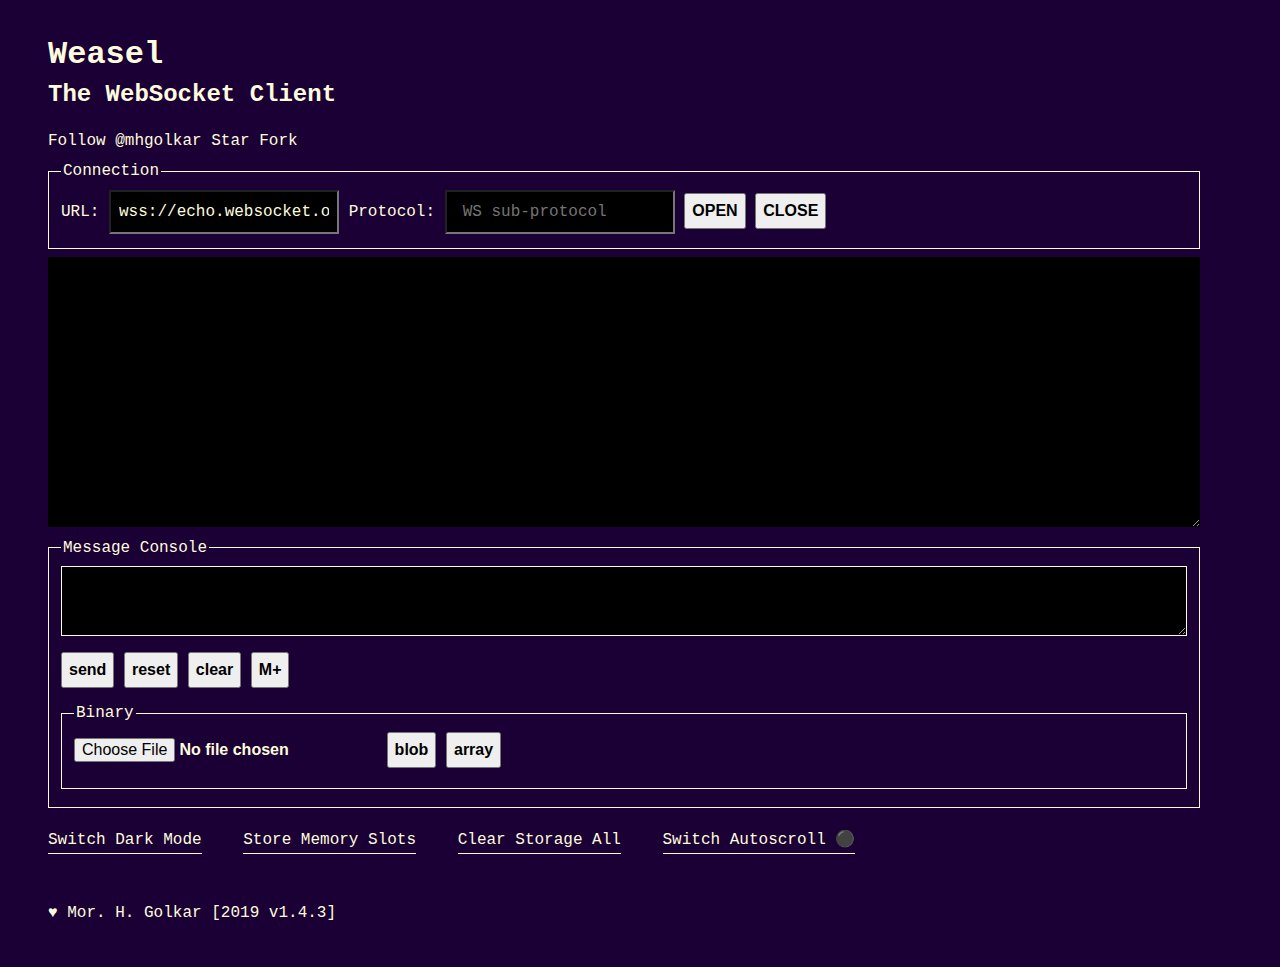
==== commit 10736f43: "v1.4.3" ====
--- a/index.html
+++ b/index.html
@@ -3,7 +3,7 @@
 <head>
 	<meta name="viewport" content="width=device-width, initial-scale=1.0">
 	<meta charset="UTF-8">
-	<title>Weasel [The WebSocket Client]</title> <!-- v1.4.1 -->
+	<title>Weasel [The WebSocket Client]</title> <!-- v1.4.3 -->
 	<script async defer src="https://buttons.github.io/buttons.js"></script>
 	<style>
 	/* general color scheme */
@@ -36,20 +36,22 @@
 		--color-cls: rgb(255, 0, 0);
 		--color-err: rgb(245, 46, 255);
 		--color-out: rgb(203, 49, 0);
-		--color-in: rgb(54, 0, 65);
+		--color-in: rgb(64, 0, 98);
 	}
 	/* syntax highlighting color scheme */
 	:root[data-theme^='dark'] {
 		--color-highlight-string: rgb(0, 255, 152);
+		--color-highlight-string-out: rgb(255, 69, 0);
 		--color-highlight-number: rgb(255, 115, 0);
 		--color-highlight-boolean: rgb(255, 214, 0);
 		--color-highlight-null: rgb(0, 150, 0);
 	}
 	:root { /* light */
 		--color-highlight-string: rgb(0, 54, 32);
+		--color-highlight-string-out: rgb(203, 36, 0);
 		--color-highlight-number: rgb(199, 36, 0);
 		--color-highlight-boolean: rgb(65, 0, 158);
-		--color-highlight-null: rgb(0, 150, 0);
+		--color-highlight-null: rgb(46, 73, 46);
 	}
 	:root {
 		background-color: var(--color-1);
@@ -137,6 +139,7 @@
 		margin: 0;
 		margin-top: 1px;
 		margin-left: 4.5rem;
+		margin-right: 0.5rem;
 		text-indent: -4.5rem;
 		line-height: 1.5rem;
 		word-wrap: break-word;
@@ -193,8 +196,18 @@
 		margin: auto 0.5rem;
 		cursor: pointer;
 	}
+	#terminal .json span {
+		word-wrap: break-word;
+		word-break: break-all;
+		white-space: normal;
+	}
+	#terminal .json pre {
+		margin: 0 auto;
+		width: 100%;
+	}
 	#terminal .json span:not(.key) { font-style: italic; }
-	#terminal .json .string { color: var(--color-highlight-string); }
+	#terminal .json.incoming .string { color: var(--color-highlight-string); }
+	#terminal .json.outgoing .string { color: var(--color-highlight-string-out); }
 	#terminal .json .number { color: var(--color-highlight-number); }
 	#terminal .json .boolean { color: var(--color-highlight-boolean); }
 	#terminal .json .null { color: var(--color-highlight-null); }
@@ -246,35 +259,40 @@
 	var root, terminal, url, protocol, message, memory;
 	var _ArrayBuffers = [], _Blobs = [], _JSONs = [], _Memory = {}, _Memory_order = [];
 	var last_used_memory_slot_color, last_remembered_slot;
+	var TIME_MACHINE_CAPACITY = 75, time_machine = [], time_machine_index = 0;
+	var auto_scroll = true, auto_scroll_marker;
 	function createSocket() {
-		var supports = 'WebSocket' in window || 'MozWebSocket' in window;
 		if (WS && 'readyState' in WS && WS.readyState === 1 ){
+			WS.onclose = function(ev) { onClose(ev); createSocket(); };
 			writeToScreen('Existing Connection Overrode...', 'error');
-		}
-		if ( supports ){
-			if ( url.value.length > 0 ) {
-				try {
-					if( protocol.value.length > 0 ) {
-						WS = window['MozWebSocket'] ? new MozWebSocket(url.value, protocol.value) : new WebSocket(url.value, protocol.value);
-					} else {
-						WS = window['MozWebSocket'] ? new MozWebSocket(url.value) : new WebSocket(url.value);
+			WS.close();
+		} else {
+			var supports = 'WebSocket' in window || 'MozWebSocket' in window;
+			if ( supports ){
+				if ( url.value.length > 0 ) {
+					try {
+						if( protocol.value.length > 0 ) {
+							WS = window['MozWebSocket'] ? new MozWebSocket(url.value, protocol.value) : new WebSocket(url.value, protocol.value);
+						} else {
+							WS = window['MozWebSocket'] ? new MozWebSocket(url.value) : new WebSocket(url.value);
+						}
+						WS.onopen = function(ev) { onOpen(ev); };
+						WS.onclose = function(ev) { onClose(ev); };
+						WS.onmessage = function(ev) { onMessage(ev); };
+						WS.onerror = function(ev) { onError(ev); };
+						writeToScreen(`CONNECTING [ ${ url.value.toUpperCase() } ]`, 'url');
+					} catch(err){
+						writeToScreen('Unable to Create Socket! ' + err.message, 'error');
 					}
-					WS.onopen = function(ev) { onOpen(ev); };
-					WS.onclose = function(ev) { onClose(ev); };
-					WS.onmessage = function(ev) { onMessage(ev); };
-					WS.onerror = function(ev) { onError(ev); };
-					writeToScreen(`CONNECTING [ ${ url.value.toUpperCase() } ]`, 'url');
-				} catch(err){
-					writeToScreen('Unable to Create Socket! ' + err.message, 'error');
+				} else {
+					writeToScreen('We Need a URL to Connect!', 'error');
 				}
+				// also save the last configs to the storage
+				localStorage._weasel_last_used_protocol = protocol.value;
+				localStorage._weasel_last_used_url = url.value;
 			} else {
-				writeToScreen('We Need a URL to Connect!', 'error');
-			}
-			// also save the last configs to the storage
-			localStorage._weasel_last_used_protocol = protocol.value;
-			localStorage._weasel_last_used_url = url.value;
-		} else {
-			writeToScreen("This Browser Doesn't Support WebSocket!", 'error');
+				writeToScreen("This Browser Doesn't Support WebSocket!", 'error');
+			}
 		}
 	}
 	function onOpen(ev){
@@ -311,6 +329,7 @@
 			if (WS && WS.readyState === 1 ) {
 				writeToScreen(message.value, 'outgoing');
 				WS.send(message.value);
+				keepHistory(message.value);
 			} else {
 				writeToScreen('SOCKET IS NOT OPEN/READY', 'error');
 			}
@@ -359,7 +378,7 @@
 		var p = document.createElement('p');
 		if ( is_json === true ) {
 			p.className = `${class_name} json`;
-			var parsed_syntax_highlighted = DOM_Parser.parseFromString(`<pre>\t${(class_name === 'incoming' ? syntaxHighlight(pretty_print) : pretty_print)}\t</pre>`, "text/html");
+			var parsed_syntax_highlighted = DOM_Parser.parseFromString(`<pre>\t${ syntaxHighlight(pretty_print) }\t</pre>`, "text/html");
 			var pre_contents = parsed_syntax_highlighted.getElementsByTagName('pre');
 			for (var tag of pre_contents) {
 				p.appendChild(tag);
@@ -369,7 +388,11 @@
 			p.innerText = (typeof message === 'object') ? JSON.stringify(message) : message;
 		}
 		terminal.appendChild(p);
-		terminal.scrollTop = terminal.scrollHeight;
+		if(auto_scroll) terminal.scrollTop = terminal.scrollHeight;
+	}
+	function switchAutoScroll(){
+		auto_scroll = !auto_scroll;
+		auto_scroll_marker.innerText = auto_scroll ? '⚫' : '⚪';
 	}
 	function syntaxHighlight(json) {
 		var syntax_highlighted_json = json.replace(/&/g, '&amp;').replace(/</g, '&lt;').replace(/>/g, '&gt;');
@@ -467,6 +490,7 @@
 		memory_slot.style.backgroundColor = `hsl(${slotColor},50%,50%)`;
 		memory_slot.id = `m-${slotColor}`;
 		memory_slot.addEventListener('click', remember.bind(null, slotColor));
+		memory_slot.addEventListener('dblclick', remember.bind(null, slotColor, undefined, true));
 		memory_slot.addEventListener('contextmenu', forget.bind(null, slotColor));
 		memory.appendChild(memory_slot);
 	}
@@ -483,10 +507,11 @@
 			appendMemorySlot(randomHueID);
 		}
 	}
-	function remember(memorySlotID, remembered_index){
+	function remember(memorySlotID, remembered_index, also_send){
 		if ( _Memory.hasOwnProperty(memorySlotID) ){
 			message.value = _Memory[memorySlotID];
 			if( remembered_index == undefined || remembered_index >= _Memory_order.length ) last_remembered_slot = _Memory_order.indexOf(memorySlotID);
+			if (also_send === true) doSend();
 		}
 	}
 	function rememberRoll(){
@@ -502,11 +527,29 @@
 			writeToScreen('No Memory Slot to Rotate!', 'error');
 		}
 	}
+	function keepHistory(sent_message){
+		time_machine_index = 0;
+		time_machine.unshift(sent_message);
+		if (time_machine.length > TIME_MACHINE_CAPACITY) time_machine.pop();
+	}
+	function timeMachine( direction ){
+		if ( time_machine.length > 0 ){
+			// time_machine_index[0] is the last recent record
+			if (direction === true && time_machine_index < (time_machine.length - 1)){ // backward
+				time_machine_index++;
+			}
+			if (direction === false && time_machine_index > 0) { // forward
+				time_machine_index--;
+			}
+			message.value = time_machine[time_machine_index];
+		}
+	}
 	function forget(memorySlotID, event){
 		if (event) event.preventDefault();
 		if ( _Memory.hasOwnProperty(memorySlotID) ){
 			delete _Memory[memorySlotID];
 			var slot_index = _Memory_order.indexOf(memorySlotID);
+			if (last_remembered_slot == slot_index) last_remembered_slot = undefined;
 			_Memory_order.splice(slot_index, 1);
 			document.getElementById(`m-${memorySlotID}`).remove();
 		}
@@ -532,6 +575,7 @@
 		url = document.getElementById('url');
 		protocol = document.getElementById('protocol');
 		memory = document.getElementById('memory');
+		auto_scroll_marker = document.querySelector('#switch-auto-scroll span');
 		message.value = ''; // clear text area
 		document.getElementById('dark-switcher').addEventListener('click', function(ev){
 			ev.preventDefault();
@@ -542,6 +586,7 @@
 		});
 		document.getElementById('store-memory').addEventListener('click', storeMemorySlots.bind());
 		document.getElementById('clear-storage').addEventListener('click', clearStorage.bind());
+		document.getElementById('switch-auto-scroll').addEventListener('click', switchAutoScroll.bind());
 		document.querySelector('input[type="button"][value="OPEN"]').addEventListener('click', createSocket.bind() );
 		document.querySelector('input[type="button"][value="CLOSE"]').addEventListener('click', function(){ if (WS) WS.close(); });
 		document.querySelector('input[type="submit"][value="send"]').addEventListener('click', function(ev){ ev.preventDefault(); doSend(); });
@@ -581,6 +626,16 @@
 							rememberRoll();
 						} else { // m
 							memorize();
+						}
+						break;
+					case 90:
+						if (event.altKey) { // alt + z
+							timeMachine(true); // backward
+						}
+						break;
+					case 88:
+						if (event.altKey) { // alt + x
+							timeMachine(false); // forward
 						}
 						break;
 					case 66:
@@ -635,12 +690,13 @@
 		</fieldset>
 	</form>
 	<div id="side-menu">
-		<a id="dark-switcher">Switch Dark Mode [ON/OFF]</a>
+		<a id="dark-switcher">Switch Dark Mode</a>
 		<a id="store-memory">Store Memory Slots</a>
 		<a id="clear-storage">Clear Storage All</a>
+		<a id="switch-auto-scroll">Switch Autoscroll <span>⚫</span></a>
 	</div>
 	<div id="branding">
-		<a href="https://github.com/mhgolkar"> ♥ Mor. H. Golkar [2019 v1.4.0] </a>
+		<a href="https://github.com/mhgolkar"> ♥ Mor. H. Golkar [2019 v1.4.3] </a>
 	</div>
 </body>
 </html>
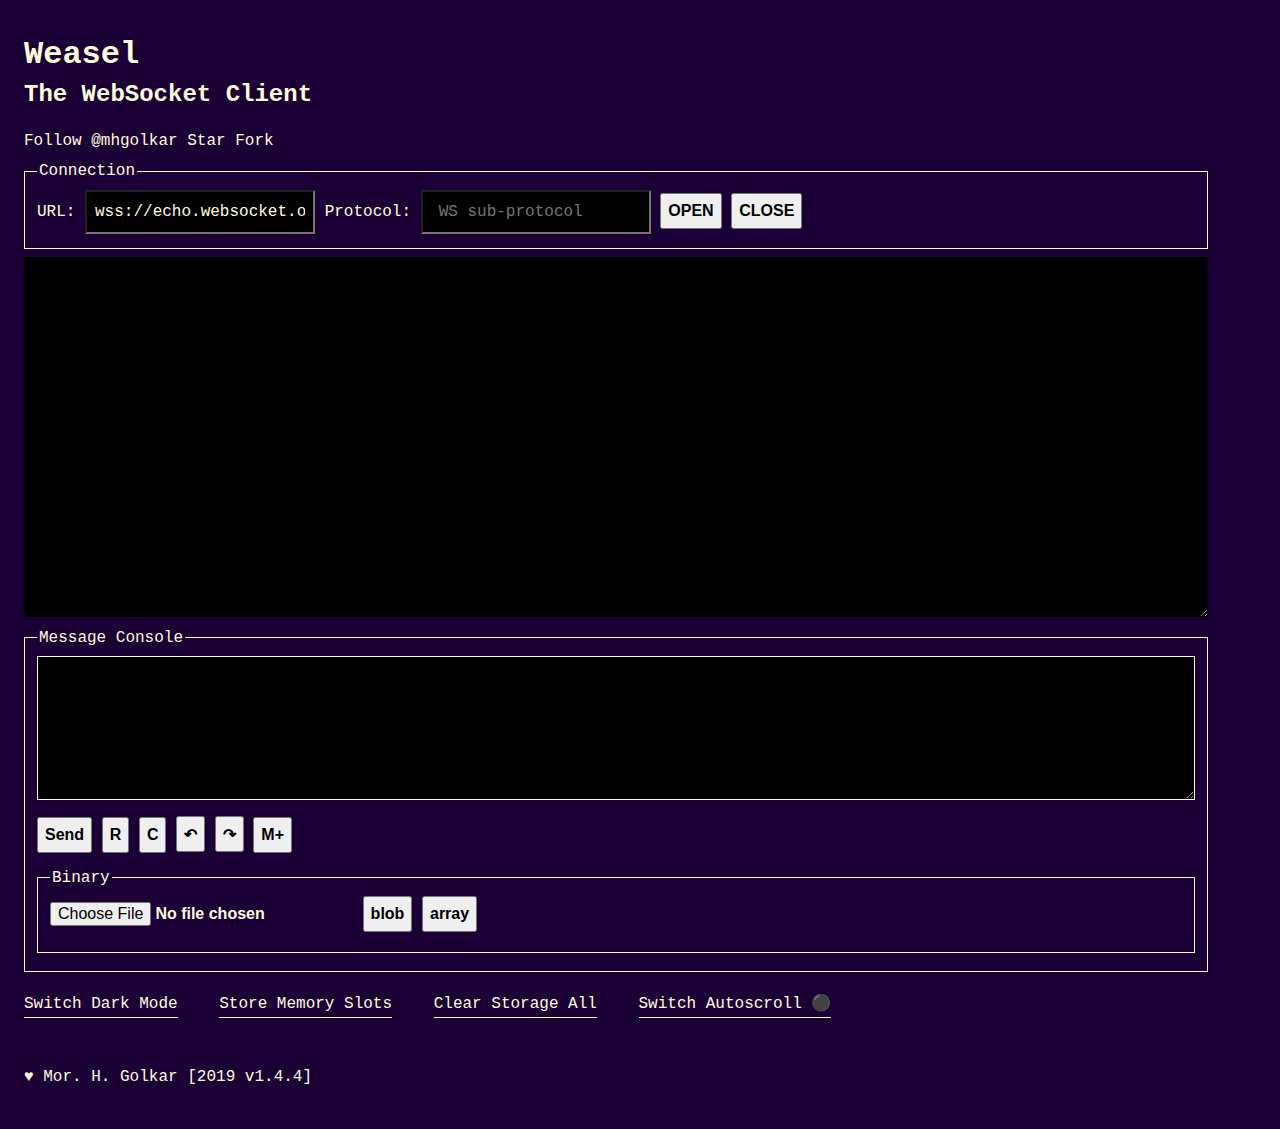
==== commit 689f83bb: "v1.4.4" ====
--- a/index.html
+++ b/index.html
@@ -3,7 +3,7 @@
 <head>
 	<meta name="viewport" content="width=device-width, initial-scale=1.0">
 	<meta charset="UTF-8">
-	<title>Weasel [The WebSocket Client]</title> <!-- v1.4.3 -->
+	<title>Weasel [The WebSocket Client]</title> <!-- v1.4.4 -->
 	<script async defer src="https://buttons.github.io/buttons.js"></script>
 	<style>
 	/* general color scheme */
@@ -62,10 +62,11 @@
 		width: 100vw;
 	}
 	body {
-		width: 90%;
-		margin-left: 2.5%;
+		width: 95vw;
+		margin-left 2.5vw;
+		padding: 0;
 		overflow-x: hidden;
-		box-sizing: content-box;
+		box-sizing: border-box;
 		border: none; outline: none;
 		padding: 0.25rem 1rem;
 	}
@@ -111,6 +112,7 @@
 	textarea {
 		display: block;
 		width: 100%;
+		height: 16vh;
 		font-size: 1rem;
 		margin: 0.25rem 0;
 		padding: 1rem;
@@ -124,32 +126,33 @@
 	}
 	fieldset {
 		display: block;
+		box-sizing: border-box;
 		margin-top: 0.75rem;
 	}
 	#terminal {
 		overflow-x: hidden;
 		overflow-y: auto;
-		height: 30vh;
+		height: 40vh;
 		resize: vertical;
-		padding: 1rem;
+		padding: 1em;
 		font-size: 1rem;
 		background-color: var(--color-trm-bg);
 	}
 	#terminal p {
 		margin: 0;
 		margin-top: 1px;
-		margin-left: 4.5rem;
-		margin-right: 0.5rem;
-		text-indent: -4.5rem;
-		line-height: 1.5rem;
+		margin-left: 4.5em;
+		margin-right: 0.5em;
+		text-indent: -4.5em;
+		line-height: 1.5em;
 		word-wrap: break-word;
 		word-break: break-all;
 		white-space: normal;
 		color: var(--color-trm);
 	}
 	#terminal p::before {
-		margin: auto 2rem;
-		font-size: 1.25rem;
+		margin: auto 2em;
+		font-size: 1.25em;
 	}
 	#terminal p.outgoing::before { content: '▲'; }
 	#terminal p.incoming::before { content: '▼'; }
@@ -166,7 +169,7 @@
 	#terminal p.closing::after {
 		content: '';
 		width: 100%;
-		margin: 1.5rem 0; /* a gap between each dialogue */
+		margin: 1.5em 0; /* a gap between each dialogue */
 		display: block;
 		position: relative;
 		bottom: 0;
@@ -185,15 +188,15 @@
 	}
 	#terminal p.binary-links {
 		margin: auto;
-		margin-left: 4.75rem;
-		text-indent: 0rem; /* reset */
-		font-size: 0.9rem;
+		margin-left: 4.75em;
+		text-indent: 0em; /* reset */
+		font-size: 0.9em;
 		color: var(--color-in);
 	}
 	#terminal p.binary-links a, #terminal p.binary-links span {
 		color: inherit;
 		border-bottom: solid 1px var(--color-in);
-		margin: auto 0.5rem;
+		margin: auto 0.5em;
 		cursor: pointer;
 	}
 	#terminal .json span {
@@ -217,15 +220,15 @@
 	#memory { /* ol */
 		display: inline-block;
 		list-style: none;
-		padding: 0 1rem;
-		margin: 0;
+		padding: 0;
+		margin: 0.25rem 0;
 	}
 	#memory li {
 		display: inline-block;
 		vertical-align: middle;
 		width: 1.5rem; height: 1.5rem;
 		border: solid 1px var(--color-2);
-		margin: 0 0.25rem;
+		margin: 0.3rem;
 	}
 	#side-menu {
 		margin-top: 1rem;
@@ -242,6 +245,37 @@
 		margin: 0;
 		margin-top: 3rem;
 		margin-bottom: 1.5rem;
+	}
+	/* More Mobile Friendly / Responsive Styling */
+	@media only screen and (orientation: portrait) and (max-device-width: 480px){
+		#ws-construction input[type=text] {
+			display: block;
+			margin-bottom: 0.5rem;
+			width: 90%;
+		}
+		input[type='file'] {
+			max-width: 70vw;
+			display: block;
+		}
+	  #terminal p {
+			font-size: 0.9rem;
+			margin-left: 2.5em;
+		}
+		#terminal p.binary-links {
+			margin-left: 3.75em;
+		}
+		textarea {
+			font-size: 0.9rem;
+		}
+		#side-menu a:before {
+			content: '• ';
+			filter: opacity(0.3);
+		}
+		#side-menu a {
+			display: inline-block;
+			padding: 0; margin: 0;
+			border: none;
+		}
 	}
 	</style>
 	<script language="javascript" type="text/javascript">
@@ -589,10 +623,12 @@
 		document.getElementById('switch-auto-scroll').addEventListener('click', switchAutoScroll.bind());
 		document.querySelector('input[type="button"][value="OPEN"]').addEventListener('click', createSocket.bind() );
 		document.querySelector('input[type="button"][value="CLOSE"]').addEventListener('click', function(){ if (WS) WS.close(); });
-		document.querySelector('input[type="submit"][value="send"]').addEventListener('click', function(ev){ ev.preventDefault(); doSend(); });
-		document.querySelector('input[type="button"][value="reset"]').addEventListener('click', function(){ message.value = ''; });
-		document.querySelector('input[type="button"][value="clear"]').addEventListener('click', function(){ terminal.innerText = ''; });
+		document.querySelector('input[type="submit"][value="Send"]').addEventListener('click', function(ev){ ev.preventDefault(); doSend(); });
+		document.querySelector('input[type="button"][value="R"]').addEventListener('click', function(){ message.value = ''; });
+		document.querySelector('input[type="button"][value="C"]').addEventListener('click', function(){ terminal.innerText = ''; });
 		document.querySelector('input[type="button"][value="M+"]').addEventListener('click', memorize);
+		document.querySelector('input[type="button"][value="↶"]').addEventListener('click', timeMachine.bind(null, true));
+		document.querySelector('input[type="button"][value="↷"]').addEventListener('click', timeMachine.bind(null, false));
 		document.querySelector('#ws-construction').addEventListener('submit', function(ev){ ev.preventDefault(); doSend(); });
 		document.querySelector('input[type="button"][value="blob"]').addEventListener('click', doSendBinary.bind(null, true));
 		document.querySelector('input[type="button"][value="array"]').addEventListener('click', doSendBinary.bind(null, false));
@@ -647,7 +683,7 @@
 			}
 		};
 	});
-</script>
+	</script>
 </head>
 <body>
 	<h1>Weasel</h1>
@@ -676,10 +712,12 @@
 		<fieldset>
 			<legend>Message Console</legend>
 			<textarea type="text" id="message"></textarea>
-			<input type="submit" value="send">
-			<input type="button" value="reset">
-			<input type="button" value="clear">
-			<input type="button" value="M+">
+			<input type="submit" value="Send">
+			<input type="button" value="R" title="Reset Input">
+			<input type="button" value="C" title="Clear Terminal">
+			<input type="button" value="↶" title="History Backward">
+			<input type="button" value="↷" title="History Forward">
+			<input type="button" value="M+" title="Memorize">
 			<ol id="memory"></ol>
 			<fieldset>
 				<legend>Binary</legend>
@@ -696,7 +734,7 @@
 		<a id="switch-auto-scroll">Switch Autoscroll <span>⚫</span></a>
 	</div>
 	<div id="branding">
-		<a href="https://github.com/mhgolkar"> ♥ Mor. H. Golkar [2019 v1.4.3] </a>
+		<a href="https://github.com/mhgolkar"> ♥ Mor. H. Golkar [2019 v1.4.4] </a>
 	</div>
 </body>
 </html>
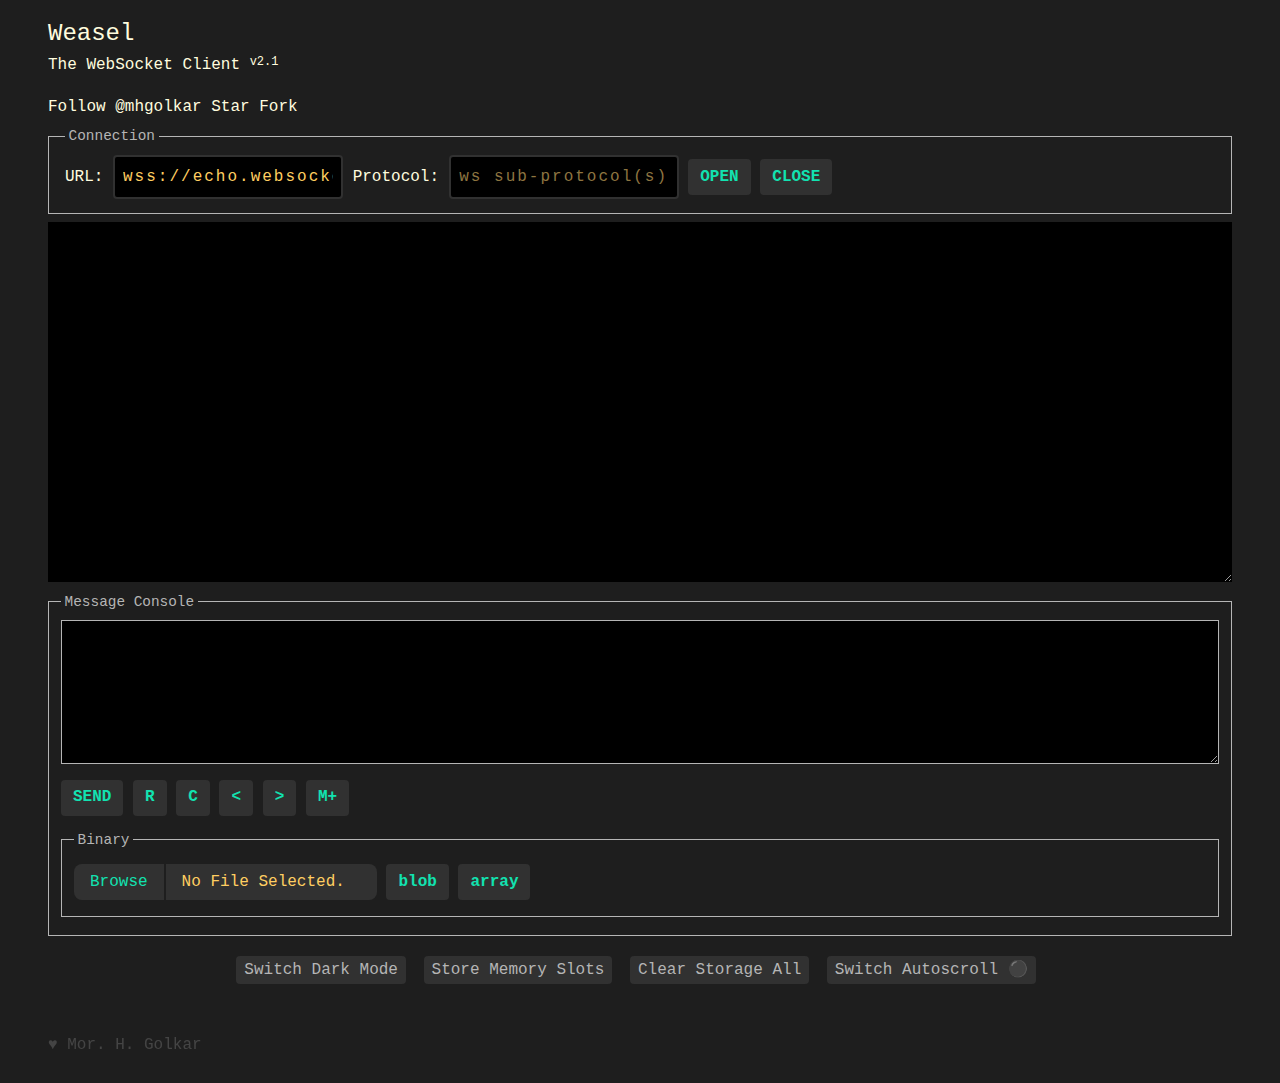
==== commit 3ce12438: "v2.1" ====
--- a/index.html
+++ b/index.html
@@ -1,740 +1,960 @@
 <!DOCTYPE html>
 <html data-theme="dark">
-<head>
-	<meta name="viewport" content="width=device-width, initial-scale=1.0">
-	<meta charset="UTF-8">
-	<title>Weasel [The WebSocket Client]</title> <!-- v1.4.4 -->
-	<script async defer src="https://buttons.github.io/buttons.js"></script>
-	<style>
-	/* general color scheme */
-	:root { /* light theme */
-		--color-0: rgb(254, 254, 254);
-		--color-1: rgb(255, 252, 222);
-		--color-2: rgb(26, 0, 52);
-		--color-3: rgb(43, 0, 0);
-	}
-	:root[data-theme^='dark'] { /* dark theme */
-		--color-0: rgb(0, 0, 0);
-		--color-1: rgb(26, 0, 52);
-		--color-2: rgb(255, 252, 222);
-		--color-3: rgb(255, 206, 97);
-	}
-	/* terminal color scheme */
-	:root[data-theme^='dark'] {
-		--color-trm-bg: rgb(0, 0, 0);
-		--color-trm: rgb(255, 252, 222);
-		--color-opn: rgb(0, 255, 152);
-		--color-cls: rgb(255, 214, 0);
-		--color-err: rgb(255, 46, 46);
-		--color-out: rgb(254, 142, 57);
-		--color-in: rgb(37, 244, 227);
-	}
-	:root { /* light */
-		--color-trm-bg: rgb(250, 250, 250);
-		--color-trm: rgb(100, 10, 50);
-		--color-opn: rgb(0, 150, 0);
-		--color-cls: rgb(255, 0, 0);
-		--color-err: rgb(245, 46, 255);
-		--color-out: rgb(203, 49, 0);
-		--color-in: rgb(64, 0, 98);
-	}
-	/* syntax highlighting color scheme */
-	:root[data-theme^='dark'] {
-		--color-highlight-string: rgb(0, 255, 152);
-		--color-highlight-string-out: rgb(255, 69, 0);
-		--color-highlight-number: rgb(255, 115, 0);
-		--color-highlight-boolean: rgb(255, 214, 0);
-		--color-highlight-null: rgb(0, 150, 0);
-	}
-	:root { /* light */
-		--color-highlight-string: rgb(0, 54, 32);
-		--color-highlight-string-out: rgb(203, 36, 0);
-		--color-highlight-number: rgb(199, 36, 0);
-		--color-highlight-boolean: rgb(65, 0, 158);
-		--color-highlight-null: rgb(46, 73, 46);
-	}
-	:root {
-		background-color: var(--color-1);
-		color: var(--color-2);
-		font-family: monospace, sans-serif;
-		font-size: 16px;
-		font-weight: 400;
-		width: 100vw;
-	}
-	body {
-		width: 95vw;
-		margin-left 2.5vw;
-		padding: 0;
-		overflow-x: hidden;
-		box-sizing: border-box;
-		border: none; outline: none;
-		padding: 0.25rem 1rem;
-	}
-	body > :first-child {
-		margin-top: 1.5rem !important;
-	}
-	h1 {
-		margin: 0.5rem 0 0.25rem 0;
-	}
-	h2 {
-		margin: 0.5rem 0 1.5rem 0;
-	}
-	a {
-		color: var(--color-2);
-		text-decoration: none;
-		cursor: pointer;
-	}
-	form, fieldset, div {
-		width: 100%;
-		box-sizing: border-box;
-		border-color: var(--color-2);
-		border-width: 1px;
-		margin: 0.5rem 0;
-	}
-	input {
-		margin: 0.25rem 0;
-	}
-	input[type='text'], input[type='text']::placeholder {
-		font-family: monospace, sans-serif;
-		padding: 0.5rem;
-		height: 1.5rem;
-		font-size: 1rem;
-	}
-	input[type='text'] {
-		background-color: var(--color-0);
-		color: var(--color-2);
-	}
-	input[type='button'], input[type='file'], input[type='submit'] {
-		font-size: 1rem;
-		font-weight: 700;
-		height: 2.25rem;
-	}
-	textarea {
-		display: block;
-		width: 100%;
-		height: 16vh;
-		font-size: 1rem;
-		margin: 0.25rem 0;
-		padding: 1rem;
-		box-sizing: border-box;
-		border-color: var(--color-2);
-		background-color: var(--color-0);
-		color: var(--color-3);
-		border-width: 1px;
-		resize: vertical;
-		margin-bottom: 0.75rem;
-	}
-	fieldset {
-		display: block;
-		box-sizing: border-box;
-		margin-top: 0.75rem;
-	}
-	#terminal {
-		overflow-x: hidden;
-		overflow-y: auto;
-		height: 40vh;
-		resize: vertical;
-		padding: 1em;
-		font-size: 1rem;
-		background-color: var(--color-trm-bg);
-	}
-	#terminal p {
-		margin: 0;
-		margin-top: 1px;
-		margin-left: 4.5em;
-		margin-right: 0.5em;
-		text-indent: -4.5em;
-		line-height: 1.5em;
-		word-wrap: break-word;
-		word-break: break-all;
-		white-space: normal;
-		color: var(--color-trm);
-	}
-	#terminal p::before {
-		margin: auto 2em;
-		font-size: 1.25em;
-	}
-	#terminal p.outgoing::before { content: '▲'; }
-	#terminal p.incoming::before { content: '▼'; }
-	#terminal p.closing::before { content: '✘'; }
-	#terminal p.opening::before { content: '✔'; }
-	#terminal p.url::before { content: '✈';	}
-	#terminal p.error::before { content: '↯'; }
-	#terminal p.opening {
-		color: var(--color-opn);
-	}
-	#terminal p.closing {
-		color: var(--color-cls);
-	}
-	#terminal p.closing::after {
-		content: '';
-		width: 100%;
-		margin: 1.5em 0; /* a gap between each dialogue */
-		display: block;
-		position: relative;
-		bottom: 0;
-		left: 0;
-		filter: opacity(0.25);
-		border-bottom: dotted 1px var(--color-cls);
-	}
-	#terminal p.error {
-		color: var(--color-err);
-	}
-	#terminal p.incoming {
-		color: var(--color-in);
-	}
-	#terminal p.outgoing {
-		color: var(--color-out);
-	}
-	#terminal p.binary-links {
-		margin: auto;
-		margin-left: 4.75em;
-		text-indent: 0em; /* reset */
-		font-size: 0.9em;
-		color: var(--color-in);
-	}
-	#terminal p.binary-links a, #terminal p.binary-links span {
-		color: inherit;
-		border-bottom: solid 1px var(--color-in);
-		margin: auto 0.5em;
-		cursor: pointer;
-	}
-	#terminal .json span {
-		word-wrap: break-word;
-		word-break: break-all;
-		white-space: normal;
-	}
-	#terminal .json pre {
-		margin: 0 auto;
-		width: 100%;
-	}
-	#terminal .json span:not(.key) { font-style: italic; }
-	#terminal .json.incoming .string { color: var(--color-highlight-string); }
-	#terminal .json.outgoing .string { color: var(--color-highlight-string-out); }
-	#terminal .json .number { color: var(--color-highlight-number); }
-	#terminal .json .boolean { color: var(--color-highlight-boolean); }
-	#terminal .json .null { color: var(--color-highlight-null); }
-	#terminal p:last-of-type {
-		margin-bottom: 4rem;
-	}
-	#memory { /* ol */
-		display: inline-block;
-		list-style: none;
-		padding: 0;
-		margin: 0.25rem 0;
-	}
-	#memory li {
-		display: inline-block;
-		vertical-align: middle;
-		width: 1.5rem; height: 1.5rem;
-		border: solid 1px var(--color-2);
-		margin: 0.3rem;
-	}
-	#side-menu {
-		margin-top: 1rem;
-	}
-	#side-menu a {
-		margin-right: 2rem;
-		padding-bottom: 0.25rem;
-		line-height: 2rem;
-		vertical-align: middle;
-		border-bottom: 1px solid var(--color-2);
-	}
-	#branding {
-		width: 100%;
-		margin: 0;
-		margin-top: 3rem;
-		margin-bottom: 1.5rem;
-	}
-	/* More Mobile Friendly / Responsive Styling */
-	@media only screen and (orientation: portrait) and (max-device-width: 480px){
-		#ws-construction input[type=text] {
+	<head>
+		<meta name="viewport" content="width=device-width, initial-scale=1.0">
+		<meta charset="UTF-8">
+		<title>Weasel</title> <!-- v2.1 -->
+		<script async defer src="https://buttons.github.io/buttons.js"></script>
+		<style>
+		/* general color scheme */
+		:root { /* light theme */
+			--color-0: rgb(255, 255, 255);
+			--color-1: rgb(249, 249, 250);
+			--color-2: rgb(26, 0, 52);
+			--color-3: rgb(43, 0, 0);
+			--color-4: rgb(230, 230, 230);
+			--color-5: rgb(128, 0, 0);
+			--color-6: rgb(90, 90, 90);
+			--color-7: rgb(170, 170, 170);
+		}
+		:root[data-theme^='dark'] { /* dark theme */
+			--color-0: rgb(0, 0, 0);
+			--color-1: rgb(30, 30, 30);
+			--color-2: rgb(255, 252, 222);
+			--color-3: rgb(255, 206, 97);
+			--color-4: rgb(49, 49, 49);
+			--color-5: rgb(18, 226, 176);
+			--color-6: rgb(181, 181, 181);
+			--color-7: rgb(142, 117, 64);
+		}
+		/* terminal color scheme */
+		:root[data-theme^='dark'] {
+			--color-trm-bg: rgb(0, 0, 0);
+			--color-trm: rgb(255, 252, 222);
+			--color-opn: rgb(0, 255, 152);
+			--color-cls: rgb(255, 214, 0);
+			--color-err: rgb(255, 46, 46);
+			--color-out: rgb(254, 142, 57);
+			--color-in: rgb(37, 244, 227);
+		}
+		:root { /* light */
+			--color-trm-bg: rgb(255, 255, 255);
+			--color-trm: rgb(107, 0, 50);
+			--color-opn: rgb(0, 150, 150);
+			--color-cls: rgb(255, 0, 0);
+			--color-err: rgb(116, 0, 122);
+			--color-out: rgb(0, 150, 0);
+			--color-in: rgb(45, 0, 70);
+		}
+		/* syntax highlighting color scheme */
+		:root[data-theme^='dark'] {
+			--color-highlight-string: rgb(0, 255, 152);
+			--color-highlight-string-out: rgb(0, 219, 110);
+			--color-highlight-number: rgb(255, 115, 0);
+			--color-highlight-boolean: rgb(255, 214, 0);
+			--color-highlight-null: rgb(0, 150, 0);
+		}
+		:root { /* light */
+			--color-highlight-string: rgb(0, 0, 0);
+			--color-highlight-string-out: rgb(0, 29, 17);
+			--color-highlight-number: rgb(199, 36, 0);
+			--color-highlight-boolean: rgb(65, 0, 158);
+			--color-highlight-null: rgb(46, 73, 46);
+		}
+		:root {
+			--font: monospace, sans-serif;
+			font-family: var(--font);
+			background-color: var(--color-1);
+			color: var(--color-2);
+			font-size: 16px;
+			font-weight: 400;
+			--font-weight-headings: 300;
+			--font-weight-terminal: 400;
+			--font-weight-buttons: 900;
+			--font-weight-buttons-secondary: 400;
+			width: 100vw;
+			line-height: 1.15; /* Correct the line height in all browsers */
+			/* NOTE: to Prevent adjustments of font size after orientation changes in iOS : */
+			/* -webkit-text-size-adjust: 100%; */
+		}
+		body {
+			padding: 0; margin: 0; /* reset */
+			font-family: var(--font);
+			width: 95vw;
+			margin: 0 2.5vw;
+			overflow-x: hidden;
+			box-sizing: border-box;
+			border: none; outline: none;
+			padding: 0.25rem 1rem;
+		}
+		body > :first-child {
+			margin-top: 1rem !important;
+		}
+		h1 {
+			font-size: 1.5rem;
+			font-weight: var(--font-weight-headings);
+			margin: 0.5rem 0 0.25rem;
+		}
+		h2 {
+			font-size: 1rem;
+			margin: 0.5rem 0 1.5rem;
+			font-weight: var(--font-weight-headings);
+		}
+		h2 span {
+			font-size: 0.75em;
+			vertical-align: top;
+		}
+		a {
+			color: var(--color-2);
+			background-color: transparent;
+			text-decoration: none;
+			cursor: pointer;
+		}
+		form, fieldset, div {
+			width: 100%;
+			box-sizing: border-box;
+			border-color: var(--color-6);
+			border-width: 1px;
+			margin: 0.5rem 0;
+		}
+		input, button { /* normalize */
+			overflow: visible;
+			text-transform: none;
+			font-family: inherit;
+			font-size: 100%;
+			line-height: 1.15;
+			margin: 0;
+		}
+		input {
+			margin: 0.25rem 0;
+			box-sizing: content-box;
+		}
+		input, input::placeholder {
+			font-family: var(--font);
+		}
+		input[type='text']::placeholder {
+			color: var(--color-7);
+		}
+		input[type='text']{
+			border: solid 2px var(--color-6);
+			padding: 0.25rem 0.5rem;
+			letter-spacing: 0.125rem;
+			vertical-align: middle;
+			border-radius: 0.25rem;
+			text-align: center;
+		}
+		input[type='text'], input[type='text']::placeholder {
+			height: 2rem;
+			font-size: 1rem;
+		}
+		input[type='text'] {
+			border-color: var(--color-4);
+			background-color: var(--color-0);
+			color: var(--color-3);
+		}
+		input[type='button'], input[type='submit'] {
+			font-size: 1rem;
+			font-weight: var(--font-weight-buttons);
+			height: 1.75rem;
+			padding: 0.25rem 0.75rem;
+			border-radius: 0.25rem;
+			border: none;
+			background-color: var(--color-4);
+			color: var(--color-5);
+			cursor: pointer;
+			outline: none;
+		}
+		input[type='button']::-moz-focus-inner, input[type='button']:active,
+		input[type='submit']::-moz-focus-inner, input[type='submit']:active { /* reset */
+			border-style: none;
+			border: none;
+			padding: 0.25rem 0.75rem;
+			outline: none;
+		}
+		input[type='button']:hover, input[type='submit']:hover {
+			color: var(--color-3);
+		}
+		input[type='button']:active, input[type='submit']:active {
+			color: var(--color-0);
+			background-color: var(--color-5);
+		}
+		textarea {
 			display: block;
-			margin-bottom: 0.5rem;
-			width: 90%;
-		}
-		input[type='file'] {
-			max-width: 70vw;
+			width: 100%;
+			height: 16vh;
+			font-family: inherit;
+			line-height: 1.15;
+			font-size: 0.9rem;
+			margin: 0.25rem 0;
+			padding: 1rem;
+			box-sizing: border-box;
+			border: solid 1px var(--color-6);
+			background-color: var(--color-0);
+			color: var(--color-3);
+			resize: vertical;
+			margin-bottom: 0.75rem;
+			overflow: auto; /* remove the default vertical scrollbar in IE 10+ */
+		}
+		fieldset {
 			display: block;
-		}
-	  #terminal p {
+			box-sizing: border-box;
+			margin-top: 0.75rem;
+			border-color: var(--color-6);
+			padding: 0.35em 0.75em 0.625em; /* normalize */
+		}
+		legend {
+			text-align: left;
+			color: var(--color-6);
+			/* currections mainly for Edge and IE */
+			box-sizing: border-box;
+			display: table;
+			max-width: 100%;
+			font-size: 0.9em;
+			padding: 0 0.25em;
+			white-space: normal;
+		}
+		#ws-construction fieldset {
+			padding-left: 1rem;
+		}
+		#terminal {
+			overflow-x: hidden;
+			overflow-y: auto;
+			height: 40vh;
+			resize: vertical;
+			padding: 1em;
 			font-size: 0.9rem;
-			margin-left: 2.5em;
+			font-weight: var(--font-weight-terminal);
+			background-color: var(--color-trm-bg);
+		}
+		/* scrollbars */
+		#terminal, textarea#message { /* firefox */
+			scrollbar-color: var(--color-7) var(--color-trm-bg);
+			scrollbar-width: thin;
+		}
+		/* scrollbar for chrome */
+		#terminal::-webkit-scrollbar, textarea#message::-webkit-scrollbar {
+			height: 100%;
+			width: 0.75em;
+		}
+		#terminal::-webkit-scrollbar-track-piece, textarea#message::-webkit-scrollbar-track-piece {
+			background-color: var(--color-trm-bg);
+		}
+		#terminal::-webkit-scrollbar-thumb, textarea#message::-webkit-scrollbar-thumb {
+			background-color: var(--color-7);
+		}
+		#terminal p {
+			margin: 0;
+			margin-top: 1px;
+			margin-left: 4.5em;
+			margin-right: 0.5em;
+			text-indent: -4.5em;
+			line-height: 1.5em;
+			word-wrap: break-word;
+			word-break: break-all;
+			white-space: normal;
+			color: var(--color-trm);
+		}
+		#terminal p::before {
+			margin: auto 2em;
+			font-size: 1.25em;
+		}
+		#terminal p.outgoing::before { content: '▲'; }
+		#terminal p.incoming::before { content: '▼'; }
+		#terminal p.closing::before { content: '✘'; }
+		#terminal p.opening::before { content: '✔'; }
+		#terminal p.url::before { content: '✈';	}
+		#terminal p.error::before { content: '↯'; }
+		#terminal p.opening {
+			color: var(--color-opn);
+		}
+		#terminal p.closing {
+			color: var(--color-cls);
+		}
+		#terminal p.closing::after {
+			content: '';
+			width: 60%;
+			margin: 2em 20%; /* a gap between each dialogue */
+			display: block;
+			position: relative;
+			bottom: 0;
+			left: 0;
+			filter: opacity(0.5);
+			border-bottom: dotted 1px var(--color-cls);
+		}
+		#terminal p.error {
+			color: var(--color-err);
+		}
+		#terminal p.incoming {
+			color: var(--color-in);
+		}
+		#terminal p.outgoing {
+			color: var(--color-out);
 		}
 		#terminal p.binary-links {
-			margin-left: 3.75em;
-		}
-		textarea {
-			font-size: 0.9rem;
-		}
-		#side-menu a:before {
-			content: '• ';
-			filter: opacity(0.3);
+			margin: auto;
+			margin-left: 4.75em;
+			text-indent: 0.5em;
+			font-size: 1em;
+			color: var(--color-in);
+		}
+		#terminal p.binary-links a, #terminal p.binary-links span {
+			color: inherit;
+			border-bottom: solid 1px var(--color-in);
+			margin: auto 0.5em;
+			cursor: pointer;
+		}
+		#terminal p.binary-links a:hover, #terminal p.binary-links span:hover {
+			color: var(--color-3);
+		}
+		#terminal .json span {
+			word-wrap: break-word;
+			word-break: break-all;
+			white-space: normal;
+		}
+		#terminal .json pre {
+			margin: 0 auto;
+			width: 100%;
+			/* normalize */
+			font-family: monospace, monospace;
+			font-size: 1em;
+		}
+		#terminal .json span:not(.key) { font-style: italic; }
+		#terminal .json.incoming .string { color: var(--color-highlight-string); }
+		#terminal .json.outgoing .string { color: var(--color-highlight-string-out); }
+		#terminal .json .number { color: var(--color-highlight-number); }
+		#terminal .json .boolean { color: var(--color-highlight-boolean); }
+		#terminal .json .null { color: var(--color-highlight-null); }
+		#terminal p:last-of-type {
+			margin-bottom: 4rem;
+		}
+		#memory { /* ol */
+			display: inline-block;
+			list-style: none;
+			padding: 0;
+			margin: 0.25rem 0;
+		}
+		#memory li {
+			display: inline-block;
+			vertical-align: middle;
+			width: 1.75rem; height: 1.75rem;
+			border: solid 1px var(--color-2);
+			border-radius: 0.5rem;
+			margin: 0.25rem;
+		}
+		fieldset fieldset:last-of-type { /* binary */
+			padding: 0.75rem;
+		}
+		#file-selector {
+			display: inline-block;
+			width: auto;
+			max-width: 100%;
+			height: 2.25rem;
+			padding: 0;
+			margin: 0;
+			margin: 0;
+			outline: none;
+			border: none;
+			margin-bottom: 0.25rem;
+		}
+		#file-selector #file-input {
+			display: none;
+		}
+		#file-selector #file-selector-botton { /* label */
+			display: inline-block;
+			background-color: var(--color-4);
+			color: var(--color-5);
+			padding: 0 1rem 0 0;
+			vertical-align: middle;
+			cursor: pointer;
+			border-radius: 0.5rem;
+			overflow: hidden;
+			height: 100%;
+			line-height: 2.25rem;
+		}
+		#file-selector #file-selector-botton #file-name {
+			word-break: break-all;
+			text-align: center;
+			margin: 0 1rem;
+			color: var(--color-3);
+		}
+		#file-selector #file-selector-botton span:first-of-type {
+			display: inline-block;
+			height: 100%;
+			padding: 0 1rem;
+			border-right: solid 2px var(--color-1);
+			box-sizing: border-box;
+		}
+		#file-selector #file-selector-botton:hover span:first-of-type {
+			background-color: var(--color-5);
+			color: var(--color-0);
+		}
+		#file-selector #file-selector-botton:active #file-name {
+			color: var(--color-5);
+		}
+		#side-menu {
+			margin-top: 1rem;
+			margin-left: -0.25rem;
+			text-align: center;
 		}
 		#side-menu a {
 			display: inline-block;
-			padding: 0; margin: 0;
+			height: 1.25rem;
+			line-height: 1.25rem;
+			vertical-align: middle;
+			font-size: 1rem;
+			margin: 0.25rem 0.25rem;
+			font-weight: var(--font-weight-buttons-secondary);
+			padding: 0.25rem 0.5rem;
+			border-radius: 0.25rem;
 			border: none;
-		}
-	}
-	</style>
-	<script language="javascript" type="text/javascript">
-	var DEFAULT_THEME = 'dark';
-	var MIN_ADJACENT_SLOTS_HUE_DIFF = 25;
-	var FORMAT_BY_MAGIC_NUMBERS = {
-		'89504E47':'png', '47494638':'gif', '25504446':'pdf', 'FFD8FFDB': 'jpg', 'FFD8FFEE':'jpg', '4F676753':'ogg', '38425053':'psd',
-		'FFD8FFE0':'jpg', 'FFD8FFE1':'jpg', '49492A00':'tif', '4D4D002A':'tif', '53445058':'dpx', '58504453':'dpx', '7B5C7274':'rtf',
-		'504B0304':'zip', '52617221':'rar', 'EDABEEDB':'rpm', '54444624':'tdf', '54444546':'tdef', '762F3101':'exr', '425047FB':'bpg',
-		'57415645':'wav', '41564920':'avi', '664C6143':'flac', '4D546864':'midi', '75737461':'tar', '377ABCAF':'7z', 'FD377A58':'xz',
-		'464C4946':'flif', '1A45DFA3':'mkv', '41542654':'djv', '774F4646':'woff', '774F4632':'woff2', '3C3F786D':'xml', '0061736D':'asm',
-		'213C6172':'deb', '000001BA':'mpg', '000001B3':'mpg', '1B4C7561':'luac'
-	};
-	var WS;
-	var root, terminal, url, protocol, message, memory;
-	var _ArrayBuffers = [], _Blobs = [], _JSONs = [], _Memory = {}, _Memory_order = [];
-	var last_used_memory_slot_color, last_remembered_slot;
-	var TIME_MACHINE_CAPACITY = 75, time_machine = [], time_machine_index = 0;
-	var auto_scroll = true, auto_scroll_marker;
-	function createSocket() {
-		if (WS && 'readyState' in WS && WS.readyState === 1 ){
-			WS.onclose = function(ev) { onClose(ev); createSocket(); };
-			writeToScreen('Existing Connection Overrode...', 'error');
-			WS.close();
-		} else {
-			var supports = 'WebSocket' in window || 'MozWebSocket' in window;
-			if ( supports ){
-				if ( url.value.length > 0 ) {
-					try {
-						if( protocol.value.length > 0 ) {
-							WS = window['MozWebSocket'] ? new MozWebSocket(url.value, protocol.value) : new WebSocket(url.value, protocol.value);
-						} else {
-							WS = window['MozWebSocket'] ? new MozWebSocket(url.value) : new WebSocket(url.value);
+			background-color: var(--color-4);
+			color: var(--color-6);
+			white-space: nowrap;
+			overflow: hidden;
+			text-overflow: ellipsis;
+		}
+		#side-menu a:hover {
+			color: var(--color-3);
+		}
+		#side-menu a:active{
+			background-color: var(--color-3);
+			color: var(--color-0);
+		}
+		#branding {
+			width: 100%;
+			margin: 0;
+			margin-top: 3rem;
+			margin-bottom: 1.5rem;
+		}
+		#branding a {
+			color: var(--color-6);
+			filter: opacity(0.25);
+		}
+		/* More Mobile Friendly / Responsive Styling */
+		@media only screen and (orientation: portrait) and (max-device-width: 480px){
+			#ws-construction input[type=text] {
+				display: block;
+				margin-bottom: 0.5rem;
+				width: 90%;
+			}
+			input[type='file'] {
+				max-width: 70vw;
+				display: block;
+			}
+			#terminal p {
+				font-size: 0.9rem;
+				margin-left: 2.5em;
+			}
+			#terminal p.binary-links {
+				margin-left: 3.75em;
+			}
+			textarea {
+				font-size: 0.9rem;
+			}
+			#side-menu a:before {
+				filter: opacity(0.3);
+			}
+			#side-menu a {
+				display: inline-block;
+				border: none;
+				width: 70vw;
+			}
+			#branding {
+				text-align: center;
+			}
+		}
+
+		</style>
+		<script language="javascript" type="text/javascript">
+		var DEFAULT_THEME = 'dark';
+		var MIN_ADJACENT_SLOTS_HUE_DIFF = 25;
+		var FORMAT_BY_MAGIC_NUMBERS = {
+			'89504E47':'png', '47494638':'gif', '25504446':'pdf', 'FFD8FFDB': 'jpg', 'FFD8FFEE':'jpg', '4F676753':'ogg', '38425053':'psd',
+			'FFD8FFE0':'jpg', 'FFD8FFE1':'jpg', '49492A00':'tif', '4D4D002A':'tif', '53445058':'dpx', '58504453':'dpx', '7B5C7274':'rtf',
+			'504B0304':'zip', '52617221':'rar', 'EDABEEDB':'rpm', '54444624':'tdf', '54444546':'tdef', '762F3101':'exr', '425047FB':'bpg',
+			'57415645':'wav', '41564920':'avi', '664C6143':'flac', '4D546864':'midi', '75737461':'tar', '377ABCAF':'7z', 'FD377A58':'xz',
+			'464C4946':'flif', '1A45DFA3':'mkv', '41542654':'djv', '774F4646':'woff', '774F4632':'woff2', '3C3F786D':'xml', '0061736D':'asm',
+			'213C6172':'deb', '000001BA':'mpg', '000001B3':'mpg', '1B4C7561':'luac'
+		};
+		var WS;
+		var root, terminal, url, protocol, message, memory;
+		var _ArrayBuffers = [], _Blobs = [], _JSONs = [], _Memory = {}, _Memory_order = [];
+		var last_used_memory_slot_color, last_remembered_slot;
+		var TIME_MACHINE_CAPACITY = 75, time_machine = [], time_machine_index = 0;
+		var auto_scroll = true, auto_scroll_marker;
+		var file_selector_display;
+		function createSocket() {
+			if (WS && 'readyState' in WS && WS.readyState === 1 ){
+				WS.onclose = function(ev) { onClose(ev); createSocket(); };
+				writeToScreen('Overriding Existing Connection...', 'error');
+				WS.close();
+			} else {
+				var supports = 'WebSocket' in window || 'MozWebSocket' in window;
+				var protocols;
+				if ( supports ){
+					if ( url.value.length > 0 ) {
+						try {
+							if( protocol.value.length > 0 ) {
+								protocols = protocol.value.trim().replace(/\s/g, '');
+								protocols =	( protocols.indexOf(',') > 0 ? protocols.split(',') : protocols);
+								WS = window['MozWebSocket'] ? new MozWebSocket(url.value, protocols) : new WebSocket(url.value, protocols);
+							} else {
+								WS = window['MozWebSocket'] ? new MozWebSocket(url.value) : new WebSocket(url.value);
+							}
+							WS.onopen = function(ev) { onOpen(ev); };
+							WS.onclose = function(ev) { onClose(ev); };
+							WS.onmessage = function(ev) { onMessage(ev); };
+							WS.onerror = function(ev) { onError(ev); };
+							protocols = protocols ? ( typeof protocols === 'string' ? protocols : protocols.join(' , ') ) : '';
+								if ( protocols.length > 0 ) protocols = `[ ${protocols} ]`;
+							writeToScreen(`CONNECTING:   ${ url.value.toUpperCase() } ${protocols}`, 'url');
+						} catch(err){
+							writeToScreen('Unable to Create Socket! ' + err.message, 'error');
 						}
-						WS.onopen = function(ev) { onOpen(ev); };
-						WS.onclose = function(ev) { onClose(ev); };
-						WS.onmessage = function(ev) { onMessage(ev); };
-						WS.onerror = function(ev) { onError(ev); };
-						writeToScreen(`CONNECTING [ ${ url.value.toUpperCase() } ]`, 'url');
-					} catch(err){
-						writeToScreen('Unable to Create Socket! ' + err.message, 'error');
+					} else {
+						writeToScreen('We Need a URL to Connect!', 'error');
+					}
+					// also save the last configs to the storage
+					localStorage._weasel_last_used_protocol = protocol.value;
+					localStorage._weasel_last_used_url = url.value;
+				} else {
+					writeToScreen("This Browser Doesn't Support WebSocket!", 'error');
+				}
+			}
+		}
+		function onOpen(ev){
+			writeToScreen('CONNECTION READY', 'opening');
+		}
+		function onClose(ev){
+			writeToScreen('CONNECTION CLOSED!', 'closing');
+		}
+		function onMessage(ev){
+			var msg, bin_group, bin_position;
+			if ( ev.data instanceof ArrayBuffer ){
+				bin_group = '_ArrayBuffers';
+				bin_position = _ArrayBuffers.length;
+				_ArrayBuffers.push(ev.data);
+				msg = `${ev.data.byteLength} byte ArrayBuffer!`;
+			} else if ( ev.data instanceof Blob ){
+				bin_group = '_Blobs';
+				bin_position = _Blobs.length;
+				_Blobs.push(ev.data);
+				msg = `${ev.data.size} byte Blob!`;
+			} else {
+				msg = (typeof ev.data === 'object') ? JSON.stringify(ev.data) : ev.data;
+			}
+			writeToScreen( msg, 'incoming');
+			if (bin_position !== undefined) makeBinaryLink(bin_group, bin_position);
+		}
+		function onError(ev){
+			console.log(ev);
+			var error_ = (ev && ev.data) ? ev.data : "The Connection is Abruptly Closed or Couldn't be Opened !";
+			writeToScreen(error_, 'error');
+		}
+		function doSend(){
+			if ( message.value.length > 0 ){
+				if (WS && WS.readyState === 1 ) {
+					writeToScreen(message.value, 'outgoing');
+					WS.send(message.value);
+					keepHistory(message.value);
+				} else {
+					writeToScreen('SOCKET IS NOT OPEN/READY', 'error');
+				}
+			}
+		}
+		function doSendBinary(send_as_blob){
+			var file = document.querySelector('input[type="file"]').files[0];
+			if (WS && WS.readyState === 1 ){
+				if ( typeof file === 'object' ){
+					if( send_as_blob ){
+						WS.binaryType = 'blob';
+						WS.send(file);
+						writeToScreen(`♣ Blob Buffer Sent: ${file.name} [${file.size} B]`, 'outgoing');
+					} else {
+						var fileReader = new FileReader();
+						fileReader.onerror = writeToScreen.bind(null, 'Unable to Read File As Array Buffer', 'error');
+						fileReader.readAsArrayBuffer(file);
+						fileReader.onload = function (ev) {
+							if (ev.target.readyState === FileReader.DONE){
+								WS.binaryType = 'arraybuffer';
+								WS.send(fileReader.result);
+								writeToScreen(`♠ Array Buffer Sent: ${file.name} [${file.size} B]`, 'outgoing');
+							}
+						};
 					}
 				} else {
-					writeToScreen('We Need a URL to Connect!', 'error');
-				}
-				// also save the last configs to the storage
-				localStorage._weasel_last_used_protocol = protocol.value;
-				localStorage._weasel_last_used_url = url.value;
-			} else {
-				writeToScreen("This Browser Doesn't Support WebSocket!", 'error');
-			}
-		}
-	}
-	function onOpen(ev){
-		writeToScreen('CONNECTION READY', 'opening');
-	}
-	function onClose(ev){
-		writeToScreen('CONNECTION CLOSED!', 'closing');
-	}
-	function onMessage(ev){
-		var msg, bin_group, bin_position;
-		if ( ev.data instanceof ArrayBuffer ){
-			bin_group = '_ArrayBuffers';
-			bin_position = _ArrayBuffers.length;
-			_ArrayBuffers.push(ev.data);
-			msg = `${ev.data.byteLength} byte ArrayBuffer!`;
-		} else if ( ev.data instanceof Blob ){
-			bin_group = '_Blobs';
-			bin_position = _Blobs.length;
-			_Blobs.push(ev.data);
-			msg = `${ev.data.size} byte Blob!`;
-		} else {
-			msg = (typeof ev.data === 'object') ? JSON.stringify(ev.data) : ev.data;
-		}
-		writeToScreen( msg, 'incoming');
-		if (bin_position !== undefined) makeBinaryLink(bin_group, bin_position);
-	}
-	function onError(ev){
-		console.log(ev);
-		var error_ = (ev && ev.data) ? ev.data : "The Connection is Abruptly Closed or Couldn't be Opened !";
-		writeToScreen(error_, 'error');
-	}
-	function doSend(){
-		if ( message.value.length > 0 ){
-			if (WS && WS.readyState === 1 ) {
-				writeToScreen(message.value, 'outgoing');
-				WS.send(message.value);
-				keepHistory(message.value);
+					writeToScreen('No File Selected!', 'error');
+				}
 			} else {
 				writeToScreen('SOCKET IS NOT OPEN/READY', 'error');
 			}
 		}
-	}
-	function doSendBinary(send_as_blob){
-		var file = document.querySelector('input[type="file"]').files[0];
-		if (WS && WS.readyState === 1 ){
-			if ( typeof file === 'object' ){
-				if( send_as_blob ){
-					WS.binaryType = 'blob';
-					WS.send(file);
-					writeToScreen(`♣ Blob Buffer Sent: ${file.name} [${file.size} B]`, 'outgoing');
-				} else {
-					var fileReader = new FileReader();
-					fileReader.onerror = writeToScreen.bind(null, 'Unable to Read File As Array Buffer', 'error');
-					fileReader.readAsArrayBuffer(file);
-					fileReader.onload = function (ev) {
-						if (ev.target.readyState === FileReader.DONE){
-							WS.binaryType = 'arraybuffer';
-							WS.send(fileReader.result);
-							writeToScreen(`♠ Array Buffer Sent: ${file.name} [${file.size} B]`, 'outgoing');
+		var DOM_Parser = new DOMParser();
+		function writeToScreen(message, class_name){
+			var is_json, pretty_print;
+			if ( typeof message === 'string' && '{['.indexOf(message.trim()[0]) !== -1 ){
+				try {
+					var object = JSON.parse(message);
+					pretty_print = JSON.stringify(object, undefined, 3);
+					if (class_name === 'incoming') _JSONs.push(object);
+					is_json = true;
+				} catch(err){
+					is_json = false;
+				}
+			}
+			var p = document.createElement('p');
+			if ( is_json === true ) {
+				p.className = `${class_name} json`;
+				var parsed_syntax_highlighted = DOM_Parser.parseFromString(`<pre>\t${ syntaxHighlight(pretty_print) }\t</pre>`, "text/html");
+				var pre_contents = parsed_syntax_highlighted.getElementsByTagName('pre');
+				for (var tag of pre_contents) {
+					p.appendChild(tag);
+				}
+			} else {
+				p.className = class_name;
+				p.innerText = (typeof message === 'object') ? JSON.stringify(message) : message;
+			}
+			terminal.appendChild(p);
+			if(auto_scroll) terminal.scrollTop = terminal.scrollHeight;
+		}
+		function switchAutoScroll(){
+			auto_scroll = !auto_scroll;
+			auto_scroll_marker.innerText = auto_scroll ? '⚫' : '⚪';
+		}
+		function syntaxHighlight(json) {
+			var syntax_highlighted_json = json.replace(/&/g, '&amp;').replace(/</g, '&lt;').replace(/>/g, '&gt;');
+			return syntax_highlighted_json.replace(/("(\\u[a-zA-Z0-9]{4}|\\[^u]|[^\\"])*"(\s*:)?|\b(true|false|null)\b|-?\d+(?:\.\d*)?(?:[eE][+\-]?\d+)?)/g, function (match) {
+				var type = 'number';
+				if (/^"/.test(match)) {
+					if (/:$/.test(match)) {
+						type = 'key';
+					} else {
+						type = 'string';
+					}
+				} else if (/true|false/.test(match)) {
+					type = 'boolean';
+				} else if (/null/.test(match)) {
+					type = 'null';
+				}
+				return `<span class="${type}">${match}</span>`;
+			});
+		}
+		function magicallyFindType(magic_slice, bin){
+			var uint = new Uint8Array(magic_slice);
+			var bytes = [];
+			uint.forEach( function(byte){
+				bytes.push( byte.toString(16) );
+			});
+			var hex = bytes.join('').toUpperCase();
+			bin.magic_number = hex;
+			return ( FORMAT_BY_MAGIC_NUMBERS.hasOwnProperty(hex) ) ? FORMAT_BY_MAGIC_NUMBERS[hex] : 'bin';
+		}
+		function makeBinaryLink(bin_group, bin_position){
+			var blob;
+			var bin = window[bin_group][bin_position];
+			if ( bin instanceof Blob ){
+				blob = bin;
+			} else if ( bin instanceof ArrayBuffer ) {
+				blob = new Blob( [bin] );
+			}
+			var link = window.URL.createObjectURL(blob);
+			var extension;
+			if ( typeof blob.type === 'string' && blob.type.length > 0 ){
+				extension = blob.type;
+			} else {
+				if ( bin instanceof Blob ){
+					var filereader = new FileReader();
+					filereader.onloadend = function(ev) {
+						if (ev.target.readyState === FileReader.DONE) {
+							extension = magicallyFindType(ev.target.result, bin);
+							writeBinaryLinks(link, bin_group, bin_position, extension);
 						}
 					};
-				}
+					var magic_part = bin.slice(0, 4);
+					filereader.readAsArrayBuffer(magic_part);
+				} else if ( bin instanceof ArrayBuffer ){
+					var magic_slice = bin.slice(0, 4);
+					extension = magicallyFindType(magic_slice, bin);
+					writeBinaryLinks(link, bin_group, bin_position, extension);
+				} else {
+					writeBinaryLinks(link, bin_group, bin_position, extension);
+				}
+			}
+		}
+		function writeBinaryLinks(link, bin_group, bin_position, extension){
+			var bin_title = `${bin_group}[${bin_position}]`;
+			var links = document.createElement('p');
+			links.innerText = `${bin_title} :: ${extension.toUpperCase()} `;
+			var download = document.createElement('a');
+				download.setAttribute('download', `${bin_title}.${extension}`);
+				download.href = link;
+				download.innerText = 'SAVE ⮟';
+				links.appendChild(download);
+			var open = document.createElement('a');
+				open.target = '_blank';
+				open.href = link;
+				open.innerText = 'OPEN ⯁';
+				links.appendChild(open);
+			var print = document.createElement('span');
+				print.innerText = 'LOG ☷';
+				print.addEventListener('click', function(){
+					console.log(bin_title, window[bin_group][bin_position]);
+				});
+				links.appendChild(print);
+			links.className = 'binary-links';
+			terminal.appendChild(links);
+		}
+		function colorIsNotClear(usedColor){
+			return (
+				_Memory.hasOwnProperty(usedColor) ||
+				( last_used_memory_slot_color != undefined &&
+					Math.abs(last_used_memory_slot_color - usedColor) < MIN_ADJACENT_SLOTS_HUE_DIFF
+				)
+			);
+		}
+		function appendMemorySlot(slotColor){
+			var memory_slot = document.createElement('li');
+			memory_slot.style.backgroundColor = `hsl(${slotColor},50%,50%)`;
+			memory_slot.id = `m-${slotColor}`;
+			memory_slot.addEventListener('click', remember.bind(null, slotColor));
+			memory_slot.addEventListener('dblclick', remember.bind(null, slotColor, undefined, true));
+			memory_slot.addEventListener('contextmenu', forget.bind(null, slotColor));
+			memory.appendChild(memory_slot);
+		}
+		function memorize(){
+			if ( message.value.length > 0 ){
+				var randomHueID;
+				do { // make a unique color/id for the _Memory
+					randomHueID = Math.floor(Math.random() * 360) + 1;
+				} while ( colorIsNotClear(randomHueID) );
+				last_used_memory_slot_color = randomHueID;
+				_Memory[randomHueID] = message.value;
+				last_remembered_slot = _Memory_order.length;
+				_Memory_order.push(randomHueID);
+				appendMemorySlot(randomHueID);
+			}
+		}
+		function remember(memorySlotID, remembered_index, also_send){
+			if ( _Memory.hasOwnProperty(memorySlotID) ){
+				message.value = _Memory[memorySlotID];
+				if( remembered_index == undefined || remembered_index >= _Memory_order.length ) last_remembered_slot = _Memory_order.indexOf(memorySlotID);
+				if (also_send === true) doSend();
+			}
+		}
+		function rememberRoll(){
+			var slots_count = _Memory_order.length;
+			if ( slots_count > 0 ){
+				if (typeof last_remembered_slot !== 'number' || last_remembered_slot >= (slots_count - 1)){
+					last_remembered_slot = 0;
+				} else {
+					last_remembered_slot++;
+				}
+				remember(_Memory_order[last_remembered_slot], last_remembered_slot);
 			} else {
-				writeToScreen('No File Selected!', 'error');
-			}
-		} else {
-			writeToScreen('SOCKET IS NOT OPEN/READY', 'error');
-		}
-	}
-	var DOM_Parser = new DOMParser();
-	function writeToScreen(message, class_name){
-		var is_json, pretty_print;
-		if ( typeof message === 'string' && '{['.indexOf(message.trim()[0]) !== -1 ){
-			try {
-				var object = JSON.parse(message);
-				pretty_print = JSON.stringify(object, undefined, 3);
-				if (class_name === 'incoming') _JSONs.push(object);
-				is_json = true;
-			} catch(err){
-				is_json = false;
-			}
-		}
-		var p = document.createElement('p');
-		if ( is_json === true ) {
-			p.className = `${class_name} json`;
-			var parsed_syntax_highlighted = DOM_Parser.parseFromString(`<pre>\t${ syntaxHighlight(pretty_print) }\t</pre>`, "text/html");
-			var pre_contents = parsed_syntax_highlighted.getElementsByTagName('pre');
-			for (var tag of pre_contents) {
-				p.appendChild(tag);
-			}
-		} else {
-			p.className = class_name;
-			p.innerText = (typeof message === 'object') ? JSON.stringify(message) : message;
-		}
-		terminal.appendChild(p);
-		if(auto_scroll) terminal.scrollTop = terminal.scrollHeight;
-	}
-	function switchAutoScroll(){
-		auto_scroll = !auto_scroll;
-		auto_scroll_marker.innerText = auto_scroll ? '⚫' : '⚪';
-	}
-	function syntaxHighlight(json) {
-		var syntax_highlighted_json = json.replace(/&/g, '&amp;').replace(/</g, '&lt;').replace(/>/g, '&gt;');
-		return syntax_highlighted_json.replace(/("(\\u[a-zA-Z0-9]{4}|\\[^u]|[^\\"])*"(\s*:)?|\b(true|false|null)\b|-?\d+(?:\.\d*)?(?:[eE][+\-]?\d+)?)/g, function (match) {
-			var type = 'number';
-			if (/^"/.test(match)) {
-				if (/:$/.test(match)) {
-					type = 'key';
-				} else {
-					type = 'string';
-				}
-			} else if (/true|false/.test(match)) {
-				type = 'boolean';
-			} else if (/null/.test(match)) {
-				type = 'null';
-			}
-			return `<span class="${type}">${match}</span>`;
+				writeToScreen('No Memory Slot to Rotate!', 'error');
+			}
+		}
+		function keepHistory(sent_message){
+			time_machine_index = 0;
+			time_machine.unshift(sent_message);
+			if (time_machine.length > TIME_MACHINE_CAPACITY) time_machine.pop();
+		}
+		function timeMachine( direction ){
+			if ( time_machine.length > 0 ){
+				// time_machine_index[0] is the last recent record
+				if (direction === true && time_machine_index < (time_machine.length - 1)){ // backward
+					time_machine_index++;
+				}
+				if (direction === false && time_machine_index > 0) { // forward
+					time_machine_index--;
+				}
+				message.value = time_machine[time_machine_index];
+			}
+		}
+		function forget(memorySlotID, event){
+			if (event) event.preventDefault();
+			if ( _Memory.hasOwnProperty(memorySlotID) ){
+				delete _Memory[memorySlotID];
+				var slot_index = _Memory_order.indexOf(memorySlotID);
+				if (last_remembered_slot == slot_index) last_remembered_slot = undefined;
+				_Memory_order.splice(slot_index, 1);
+				document.getElementById(`m-${memorySlotID}`).remove();
+			}
+		}
+		function storeMemorySlots(){
+			var memory_slots_to_store = {
+				order: _Memory_order,
+				slots: _Memory
+			};
+			localStorage._weasel_stored_memory_slots = JSON.stringify(memory_slots_to_store);
+			writeToScreen('Memory Slots Stored', 'opening');
+		}
+		function clearStorage(){
+			var current_theme = localStorage._weasel_theme;
+			localStorage.clear(); // but keep the theme ...
+			localStorage._weasel_theme = current_theme;
+			writeToScreen('Storage Cleared', 'error');
+		}
+		document.addEventListener("DOMContentLoaded", function() {
+			root = document.getRootNode().documentElement;
+			terminal = document.getElementById('terminal');
+			message = document.getElementById('message');
+			url = document.getElementById('url');
+			protocol = document.getElementById('protocol');
+			memory = document.getElementById('memory');
+			auto_scroll_marker = document.querySelector('#switch-auto-scroll span');
+			file_selector_display = document.querySelector('#file-selector span#file-name');
+			message.value = ''; // clear text area
+			document.getElementById('dark-switcher').addEventListener('click', function(ev){
+				ev.preventDefault();
+				var is_dark = ( root.getAttribute('data-theme').indexOf('dark') === 0 ) ? true : false;
+				var theme_ = ( is_dark ? 'normal' : 'dark' );
+				root.setAttribute('data-theme', theme_);
+				localStorage._weasel_theme = theme_;
+			});
+			document.getElementById('store-memory').addEventListener('click', storeMemorySlots);
+			document.getElementById('clear-storage').addEventListener('click', clearStorage);
+			document.getElementById('switch-auto-scroll').addEventListener('click', switchAutoScroll);
+			document.querySelector('#ws-construction').addEventListener('submit', function(ev){ ev.preventDefault(); message.focus(); });
+			document.querySelector('input[type="submit"][value="OPEN"]').addEventListener('click', createSocket);
+			document.querySelector('input[type="button"][value="CLOSE"]').addEventListener('click', function(){ if (WS) WS.close(); });
+			document.querySelector('input[type="button"][value="SEND"]').addEventListener('click', doSend);
+			document.querySelector('input[type="button"][value="R"]').addEventListener('click', function(){ message.value = ''; });
+			document.querySelector('input[type="button"][value="C"]').addEventListener('click', function(){ terminal.innerText = ''; });
+			document.querySelector('input[type="button"][value="M+"]').addEventListener('click', memorize);
+			document.querySelector('input[type="button"][value="<"]').addEventListener('click', timeMachine.bind(null, true));
+			document.querySelector('input[type="button"][value=">"]').addEventListener('click', timeMachine.bind(null, false));
+			document.querySelector('input[type="button"][value="blob"]').addEventListener('click', doSendBinary.bind(null, true));
+			document.querySelector('input[type="button"][value="array"]').addEventListener('click', doSendBinary.bind(null, false));
+			document.querySelector('input[type="file"]').addEventListener('change', function(ev){ file_selector_display.innerText = ( 'files' in ev.srcElement &&  ev.srcElement.files.length > 0) ? ev.srcElement.files[0].name : 'No File Selected.'; });
+			document.querySelector('input[type="file"]').value = ''; // reset the file input
+			// reload stored settings, memory, etc.
+			if( localStorage.hasOwnProperty('_weasel_theme') && typeof localStorage._weasel_theme === 'string' && localStorage._weasel_theme.length > 0 ) {
+				root.setAttribute('data-theme', localStorage._weasel_theme);
+			} else {
+				root.setAttribute('data-theme', DEFAULT_THEME);
+				localStorage._weasel_theme = DEFAULT_THEME;
+			}
+			if( localStorage.hasOwnProperty('_weasel_last_used_url') && typeof localStorage._weasel_last_used_url === 'string' && localStorage._weasel_last_used_url.length > 0 ) url.value = localStorage._weasel_last_used_url;
+			if( localStorage.hasOwnProperty('_weasel_last_used_protocol') && typeof localStorage._weasel_last_used_url === 'string' && localStorage._weasel_last_used_protocol.length > 0 ) protocol.value =  localStorage._weasel_last_used_protocol;
+			if( localStorage.hasOwnProperty('_weasel_stored_memory_slots') && typeof localStorage._weasel_stored_memory_slots === 'string' && localStorage._weasel_stored_memory_slots.length > 0 ){
+				var parsed_memory_slots_storage =  JSON.parse(localStorage._weasel_stored_memory_slots);
+				_Memory =  parsed_memory_slots_storage.slots;
+				_Memory_order = parsed_memory_slots_storage.order;
+				for (var color = 0; color < _Memory_order.length; color++) {
+					appendMemorySlot( _Memory_order[color] );
+				}
+			}
+			// shortcuts
+			window.onkeyup = function(event) {
+				// console.log('Key Up: ', event.keyCode, event);
+				if( event.ctrlKey ) { // ctrl ...
+					event.preventDefault();
+					// if numeral key (also numpad) ...
+					if ( ( event.keyCode >= 48 /* 0 */ && event.keyCode <= 57 /* 9*/ ) || ( event.keyCode >= 96 /* num-0 */ && event.keyCode <= 105 /* num-9*/ ) ){
+						let number = (event.keyCode <= 57 ? Math.abs(48 - event.keyCode) : Math.abs(96 - event.keyCode) );
+						if ( number <= 9 ){ // 0 - 9 (it's always >= 0 because of .abs func )
+							// console.log('Recall Memory Slot: ', number);
+							if ( _Memory_order.length > number ){ // ... remember by index
+								remember( _Memory_order[number] );
+							}
+						}
+					} else { // other keys
+						switch (event.keyCode) {
+							case 13: // Enter
+								if (event.altKey) { // + alt + Enter
+									createSocket(); // open a connection
+								} else {
+									doSend(); // -> send text message
+								}
+								break;
+							case 77:
+								if (event.altKey) { // + alt + m
+									rememberRoll();
+								} else { // m
+									memorize();
+								}
+								break;
+							case 90:
+								if (event.altKey) { // + alt + z
+									timeMachine(true); // backward
+								}
+								break;
+							case 88:
+								if (event.altKey) { // + alt + x
+									timeMachine(false); // forward
+								}
+								break;
+							case 66:
+								if (event.altKey) { // + alt + b
+									doSendBinary(true);
+								}
+								break;
+							case 83:
+								if (event.altKey) { // + alt + s
+									switchAutoScroll();
+								}
+								break;
+						}
+					}
+				}
+			};
 		});
-	}
-	function magicallyFindType(magic_slice, bin){
-		var uint = new Uint8Array(magic_slice);
-		var bytes = [];
-		uint.forEach( function(byte){
-			bytes.push( byte.toString(16) );
-		});
-		var hex = bytes.join('').toUpperCase();
-		bin.magic_number = hex;
-		return ( FORMAT_BY_MAGIC_NUMBERS.hasOwnProperty(hex) ) ? FORMAT_BY_MAGIC_NUMBERS[hex] : 'bin';
-	}
-	function makeBinaryLink(bin_group, bin_position){
-		var blob;
-		var bin = window[bin_group][bin_position];
-		if ( bin instanceof Blob ){
-			blob = bin;
-		} else if ( bin instanceof ArrayBuffer ) {
-			blob = new Blob( [bin] );
-		}
-		var link = window.URL.createObjectURL(blob);
-		var extension;
-		if ( typeof blob.type === 'string' && blob.type.length > 0 ){
-			extension = blob.type;
-		} else {
-			if ( bin instanceof Blob ){
-				var filereader = new FileReader();
-				filereader.onloadend = function(ev) {
-					if (ev.target.readyState === FileReader.DONE) {
-						extension = magicallyFindType(ev.target.result, bin);
-						writeBinaryLinks(link, bin_group, bin_position, extension);
-					}
-				};
-				var magic_part = bin.slice(0, 4);
-				filereader.readAsArrayBuffer(magic_part);
-			} else if ( bin instanceof ArrayBuffer ){
-				var magic_slice = bin.slice(0, 4);
-				extension = magicallyFindType(magic_slice, bin);
-				writeBinaryLinks(link, bin_group, bin_position, extension);
-			} else {
-				writeBinaryLinks(link, bin_group, bin_position, extension);
-			}
-		}
-	}
-	function writeBinaryLinks(link, bin_group, bin_position, extension){
-		var bin_title = `${bin_group}[${bin_position}]`;
-		var links = document.createElement('p');
-		links.innerText = `${bin_title} :: ${extension.toUpperCase()} `;
-		var download = document.createElement('a');
-			download.setAttribute('download', `${bin_title}.${extension}`);
-			download.href = link;
-			download.innerText = 'SAVE ⮟';
-			links.appendChild(download);
-		var open = document.createElement('a');
-			open.target = '_blank';
-			open.href = link;
-			open.innerText = 'OPEN ⯁';
-			links.appendChild(open);
-		var print = document.createElement('span');
-			print.innerText = 'LOG ☷';
-			print.addEventListener('click', function(){
-				console.log(bin_title, window[bin_group][bin_position]);
-			});
-			links.appendChild(print);
-		links.className = 'binary-links';
-		terminal.appendChild(links);
-	}
-	function colorIsNotClear(usedColor){
-		return (
-			_Memory.hasOwnProperty(usedColor) ||
-			( last_used_memory_slot_color != undefined &&
-				Math.abs(last_used_memory_slot_color - usedColor) < MIN_ADJACENT_SLOTS_HUE_DIFF
-			)
-		);
-	}
-	function appendMemorySlot(slotColor){
-		var memory_slot = document.createElement('li');
-		memory_slot.style.backgroundColor = `hsl(${slotColor},50%,50%)`;
-		memory_slot.id = `m-${slotColor}`;
-		memory_slot.addEventListener('click', remember.bind(null, slotColor));
-		memory_slot.addEventListener('dblclick', remember.bind(null, slotColor, undefined, true));
-		memory_slot.addEventListener('contextmenu', forget.bind(null, slotColor));
-		memory.appendChild(memory_slot);
-	}
-	function memorize(){
-		if ( message.value.length > 0 ){
-			var randomHueID;
-			do { // make a unique color/id for the _Memory
-				randomHueID = Math.floor(Math.random() * 360) + 1;
-			} while ( colorIsNotClear(randomHueID) );
-			last_used_memory_slot_color = randomHueID;
-			_Memory[randomHueID] = message.value;
-			last_remembered_slot = _Memory_order.length;
-			_Memory_order.push(randomHueID);
-			appendMemorySlot(randomHueID);
-		}
-	}
-	function remember(memorySlotID, remembered_index, also_send){
-		if ( _Memory.hasOwnProperty(memorySlotID) ){
-			message.value = _Memory[memorySlotID];
-			if( remembered_index == undefined || remembered_index >= _Memory_order.length ) last_remembered_slot = _Memory_order.indexOf(memorySlotID);
-			if (also_send === true) doSend();
-		}
-	}
-	function rememberRoll(){
-		var slots_count = _Memory_order.length;
-		if ( slots_count > 0 ){
-			if (typeof last_remembered_slot !== 'number' || last_remembered_slot >= (slots_count - 1)){
-				last_remembered_slot = 0;
-			} else {
-				last_remembered_slot++;
-			}
-			remember(_Memory_order[last_remembered_slot], last_remembered_slot);
-		} else {
-			writeToScreen('No Memory Slot to Rotate!', 'error');
-		}
-	}
-	function keepHistory(sent_message){
-		time_machine_index = 0;
-		time_machine.unshift(sent_message);
-		if (time_machine.length > TIME_MACHINE_CAPACITY) time_machine.pop();
-	}
-	function timeMachine( direction ){
-		if ( time_machine.length > 0 ){
-			// time_machine_index[0] is the last recent record
-			if (direction === true && time_machine_index < (time_machine.length - 1)){ // backward
-				time_machine_index++;
-			}
-			if (direction === false && time_machine_index > 0) { // forward
-				time_machine_index--;
-			}
-			message.value = time_machine[time_machine_index];
-		}
-	}
-	function forget(memorySlotID, event){
-		if (event) event.preventDefault();
-		if ( _Memory.hasOwnProperty(memorySlotID) ){
-			delete _Memory[memorySlotID];
-			var slot_index = _Memory_order.indexOf(memorySlotID);
-			if (last_remembered_slot == slot_index) last_remembered_slot = undefined;
-			_Memory_order.splice(slot_index, 1);
-			document.getElementById(`m-${memorySlotID}`).remove();
-		}
-	}
-	function storeMemorySlots(){
-		var memory_slots_to_store = {
-			order: _Memory_order,
-			slots: _Memory
-		};
-		localStorage._weasel_stored_memory_slots = JSON.stringify(memory_slots_to_store);
-		writeToScreen('Memory Slots Stored', 'opening');
-	}
-	function clearStorage(){
-		var current_theme = localStorage._weasel_theme;
-		localStorage.clear(); // but keep the theme ...
-		localStorage._weasel_theme = current_theme;
-		writeToScreen('Storage Cleared', 'error');
-	}
-	document.addEventListener("DOMContentLoaded", function() {
-		root = document.getRootNode().documentElement;
-		terminal = document.getElementById('terminal');
-		message = document.getElementById('message');
-		url = document.getElementById('url');
-		protocol = document.getElementById('protocol');
-		memory = document.getElementById('memory');
-		auto_scroll_marker = document.querySelector('#switch-auto-scroll span');
-		message.value = ''; // clear text area
-		document.getElementById('dark-switcher').addEventListener('click', function(ev){
-			ev.preventDefault();
-			var is_dark = ( root.getAttribute('data-theme').indexOf('dark') === 0 ) ? true : false;
-			var theme_ = ( is_dark ? 'normal' : 'dark' );
-			root.setAttribute('data-theme', theme_);
-			localStorage._weasel_theme = theme_;
-		});
-		document.getElementById('store-memory').addEventListener('click', storeMemorySlots.bind());
-		document.getElementById('clear-storage').addEventListener('click', clearStorage.bind());
-		document.getElementById('switch-auto-scroll').addEventListener('click', switchAutoScroll.bind());
-		document.querySelector('input[type="button"][value="OPEN"]').addEventListener('click', createSocket.bind() );
-		document.querySelector('input[type="button"][value="CLOSE"]').addEventListener('click', function(){ if (WS) WS.close(); });
-		document.querySelector('input[type="submit"][value="Send"]').addEventListener('click', function(ev){ ev.preventDefault(); doSend(); });
-		document.querySelector('input[type="button"][value="R"]').addEventListener('click', function(){ message.value = ''; });
-		document.querySelector('input[type="button"][value="C"]').addEventListener('click', function(){ terminal.innerText = ''; });
-		document.querySelector('input[type="button"][value="M+"]').addEventListener('click', memorize);
-		document.querySelector('input[type="button"][value="↶"]').addEventListener('click', timeMachine.bind(null, true));
-		document.querySelector('input[type="button"][value="↷"]').addEventListener('click', timeMachine.bind(null, false));
-		document.querySelector('#ws-construction').addEventListener('submit', function(ev){ ev.preventDefault(); doSend(); });
-		document.querySelector('input[type="button"][value="blob"]').addEventListener('click', doSendBinary.bind(null, true));
-		document.querySelector('input[type="button"][value="array"]').addEventListener('click', doSendBinary.bind(null, false));
-		// reload stored settings, memory, etc.
-		if( localStorage.hasOwnProperty('_weasel_theme') && typeof localStorage._weasel_theme === 'string' && localStorage._weasel_theme.length > 0 ) {
-			root.setAttribute('data-theme', localStorage._weasel_theme);
-		} else {
-			root.setAttribute('data-theme', DEFAULT_THEME);
-			localStorage._weasel_theme = DEFAULT_THEME;
-		}
-		if( localStorage.hasOwnProperty('_weasel_last_used_url') && typeof localStorage._weasel_last_used_url === 'string' && localStorage._weasel_last_used_url.length > 0 ) url.value = localStorage._weasel_last_used_url;
-		if( localStorage.hasOwnProperty('_weasel_last_used_protocol') && typeof localStorage._weasel_last_used_url === 'string' && localStorage._weasel_last_used_protocol.length > 0 ) protocol.value =  localStorage._weasel_last_used_protocol;
-		if( localStorage.hasOwnProperty('_weasel_stored_memory_slots') && typeof localStorage._weasel_stored_memory_slots === 'string' && localStorage._weasel_stored_memory_slots.length > 0 ){
-			var parsed_memory_slots_storage =  JSON.parse(localStorage._weasel_stored_memory_slots);
-			_Memory =  parsed_memory_slots_storage.slots;
-			_Memory_order = parsed_memory_slots_storage.order;
-			for (var color = 0; color < _Memory_order.length; color++) {
-				appendMemorySlot( _Memory_order[color] );
-			}
-		}
-		// shortcuts
-		window.onkeyup = function(event) {
-			if( event.ctrlKey ) { // ctrl + ...
-				event.preventDefault();
-				switch (event.keyCode) {
-					case 13: // Enter
-						doSend(); // -> send text message
-						break;
-					case 77:
-						if (event.altKey) { // alt + m
-							rememberRoll();
-						} else { // m
-							memorize();
-						}
-						break;
-					case 90:
-						if (event.altKey) { // alt + z
-							timeMachine(true); // backward
-						}
-						break;
-					case 88:
-						if (event.altKey) { // alt + x
-							timeMachine(false); // forward
-						}
-						break;
-					case 66:
-						if (event.altKey) { // alt + b
-							doSendBinary(true);
-						}
-						break;
-				}
-			}
-		};
-	});
-	</script>
-</head>
-<body>
-	<h1>Weasel</h1>
-	<h2>The WebSocket Client</h2>
-	<div> <!-- Github Buttons -->
-		<a class="github-button" href="https://github.com/mhgolkar" data-size="large" aria-label="Follow @mhgolkar on GitHub">Follow @mhgolkar</a>
-		<a class="github-button" href="https://github.com/mhgolkar/Weasel" data-icon="octicon-star" data-size="large" data-show-count="true" aria-label="Star mhgolkar/Weasel on GitHub">Star</a>
-		<a class="github-button" href="https://github.com/mhgolkar/Weasel/fork" data-icon="octicon-repo-forked" data-size="large" aria-label="Fork mhgolkar/Weasel on GitHub">Fork</a>
-	</div>
-	<!-- Server to Connect -->
-	<form id="ws-construction">
-		<fieldset>
-			<legend>Connection</legend>
-			<label>URL:</label>
-			<input type="text" id="url" value="wss://echo.websocket.org/">
-			<label>Protocol:</label>
-			<input type="text" id="protocol" value="" placeholder="WS sub-protocol">
-			<input type="button" value="OPEN">
-			<input type="button" value="CLOSE">
-		</fieldset>
-	</form>
-	<!-- Terminal! -->
-	<div id="terminal"></div>
-	<!-- Message Console -->
-	<form id="console">
-		<fieldset>
-			<legend>Message Console</legend>
-			<textarea type="text" id="message"></textarea>
-			<input type="submit" value="Send">
-			<input type="button" value="R" title="Reset Input">
-			<input type="button" value="C" title="Clear Terminal">
-			<input type="button" value="↶" title="History Backward">
-			<input type="button" value="↷" title="History Forward">
-			<input type="button" value="M+" title="Memorize">
-			<ol id="memory"></ol>
+		</script>
+	</head>
+	<body>
+		<h1>Weasel</h1>
+		<h2>The WebSocket Client <span>v2.1</span></h2>
+		<div> <!-- Github Buttons -->
+			<a class="github-button" href="https://github.com/mhgolkar" data-size="large" aria-label="Follow @mhgolkar on GitHub">Follow @mhgolkar</a>
+			<a class="github-button" href="https://github.com/mhgolkar/Weasel" data-icon="octicon-star" data-size="large" data-show-count="true" aria-label="Star mhgolkar/Weasel on GitHub">Star</a>
+			<a class="github-button" href="https://github.com/mhgolkar/Weasel/fork" data-icon="octicon-repo-forked" data-size="large" aria-label="Fork mhgolkar/Weasel on GitHub">Fork</a>
+		</div>
+		<!-- Server to Connect -->
+		<form id="ws-construction">
 			<fieldset>
-				<legend>Binary</legend>
-				<input type="file">
-				<input type="button" value="blob">
-				<input type="button" value="array">
+				<legend>Connection</legend>
+				<label>URL:</label>
+				<input type="text" id="url" value="wss://echo.websocket.org/" placeholder="ws/wss url">
+				<label>Protocol:</label>
+				<input type="text" id="protocol" value="" placeholder="ws sub-protocol(s)" title="Sub-Protocols (Comma Separated)">
+				<input type="submit" value="OPEN" title="Open Connection (Ctrl + Alt + Enter)">
+				<input type="button" value="CLOSE">
 			</fieldset>
-		</fieldset>
-	</form>
-	<div id="side-menu">
-		<a id="dark-switcher">Switch Dark Mode</a>
-		<a id="store-memory">Store Memory Slots</a>
-		<a id="clear-storage">Clear Storage All</a>
-		<a id="switch-auto-scroll">Switch Autoscroll <span>⚫</span></a>
-	</div>
-	<div id="branding">
-		<a href="https://github.com/mhgolkar"> ♥ Mor. H. Golkar [2019 v1.4.4] </a>
-	</div>
-</body>
+		</form>
+		<!-- Terminal! -->
+		<div id="terminal"></div>
+		<!-- Message Console -->
+		<form id="console">
+			<fieldset>
+				<legend>Message Console</legend>
+				<textarea type="text" id="message"></textarea>
+				<input type="button" value="SEND" title="Send Message (Ctrl + Enter)">
+				<input type="button" value="R" title="Reset Input">
+				<input type="button" value="C" title="Clear Terminal">
+				<input type="button" value="<" title="History Backward (Ctrl + Alt + Z)">
+				<input type="button" value=">" title="History Forward (Ctrl + Alt + X)">
+				<input type="button" value="M+" title="Memorize (Ctrl + M)">
+				<ol id="memory"></ol>
+				<fieldset>
+					<legend>Binary</legend>
+					<div id="file-selector">
+						<label id="file-selector-botton" for="file-input"><span>Browse</span><span id="file-name">No File Selected.</span></label>
+						<input id="file-input" type="file">
+					</div>
+					<input type="button" value="blob">
+					<input type="button" value="array">
+				</fieldset>
+			</fieldset>
+		</form>
+		<div id="side-menu">
+			<a id="dark-switcher">Switch Dark Mode</a>
+			<a id="store-memory">Store Memory Slots</a>
+			<a id="clear-storage">Clear Storage All</a>
+			<a id="switch-auto-scroll">Switch Autoscroll <span>⚫</span></a>
+		</div>
+		<div id="branding">
+			<a href="https://github.com/mhgolkar" target="_blank"> ♥ Mor. H. Golkar </a>
+		</div>
+	</body>
 </html>
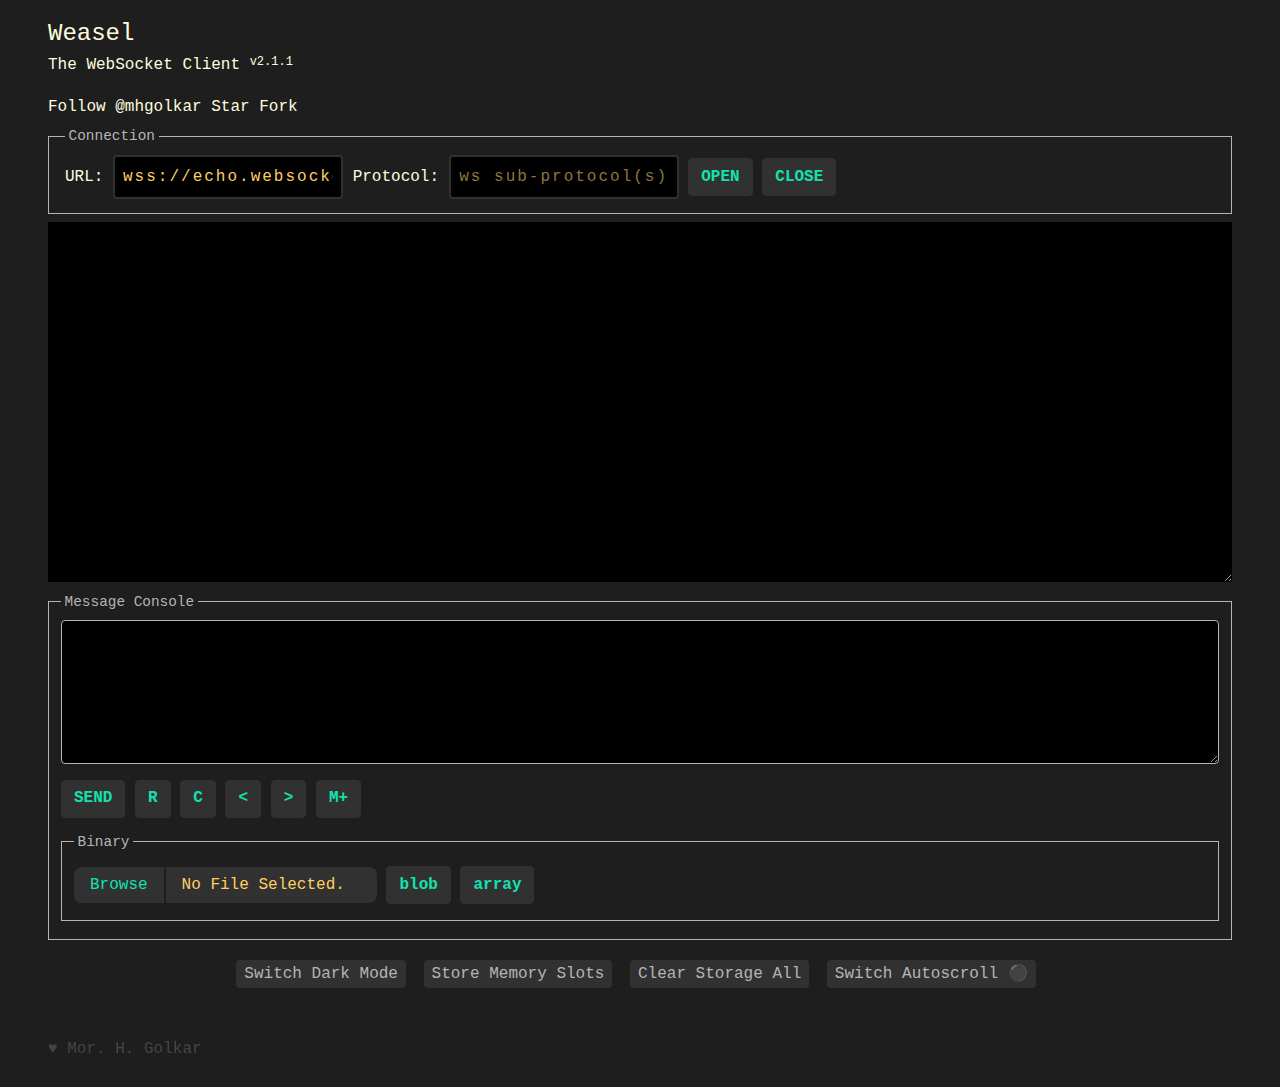
==== commit 8f3391b2: "v2.1.1" ====
--- a/index.html
+++ b/index.html
@@ -3,908 +3,947 @@
 	<head>
 		<meta name="viewport" content="width=device-width, initial-scale=1.0">
 		<meta charset="UTF-8">
-		<title>Weasel</title> <!-- v2.1 -->
+		<title>Weasel</title>
 		<script async defer src="https://buttons.github.io/buttons.js"></script>
 		<style>
-		/* general color scheme */
-		:root { /* light theme */
-			--color-0: rgb(255, 255, 255);
-			--color-1: rgb(249, 249, 250);
-			--color-2: rgb(26, 0, 52);
-			--color-3: rgb(43, 0, 0);
-			--color-4: rgb(230, 230, 230);
-			--color-5: rgb(128, 0, 0);
-			--color-6: rgb(90, 90, 90);
-			--color-7: rgb(170, 170, 170);
-		}
-		:root[data-theme^='dark'] { /* dark theme */
-			--color-0: rgb(0, 0, 0);
-			--color-1: rgb(30, 30, 30);
-			--color-2: rgb(255, 252, 222);
-			--color-3: rgb(255, 206, 97);
-			--color-4: rgb(49, 49, 49);
-			--color-5: rgb(18, 226, 176);
-			--color-6: rgb(181, 181, 181);
-			--color-7: rgb(142, 117, 64);
-		}
-		/* terminal color scheme */
-		:root[data-theme^='dark'] {
-			--color-trm-bg: rgb(0, 0, 0);
-			--color-trm: rgb(255, 252, 222);
-			--color-opn: rgb(0, 255, 152);
-			--color-cls: rgb(255, 214, 0);
-			--color-err: rgb(255, 46, 46);
-			--color-out: rgb(254, 142, 57);
-			--color-in: rgb(37, 244, 227);
-		}
-		:root { /* light */
-			--color-trm-bg: rgb(255, 255, 255);
-			--color-trm: rgb(107, 0, 50);
-			--color-opn: rgb(0, 150, 150);
-			--color-cls: rgb(255, 0, 0);
-			--color-err: rgb(116, 0, 122);
-			--color-out: rgb(0, 150, 0);
-			--color-in: rgb(45, 0, 70);
-		}
-		/* syntax highlighting color scheme */
-		:root[data-theme^='dark'] {
-			--color-highlight-string: rgb(0, 255, 152);
-			--color-highlight-string-out: rgb(0, 219, 110);
-			--color-highlight-number: rgb(255, 115, 0);
-			--color-highlight-boolean: rgb(255, 214, 0);
-			--color-highlight-null: rgb(0, 150, 0);
-		}
-		:root { /* light */
-			--color-highlight-string: rgb(0, 0, 0);
-			--color-highlight-string-out: rgb(0, 29, 17);
-			--color-highlight-number: rgb(199, 36, 0);
-			--color-highlight-boolean: rgb(65, 0, 158);
-			--color-highlight-null: rgb(46, 73, 46);
-		}
-		:root {
-			--font: monospace, sans-serif;
-			font-family: var(--font);
-			background-color: var(--color-1);
-			color: var(--color-2);
-			font-size: 16px;
-			font-weight: 400;
-			--font-weight-headings: 300;
-			--font-weight-terminal: 400;
-			--font-weight-buttons: 900;
-			--font-weight-buttons-secondary: 400;
-			width: 100vw;
-			line-height: 1.15; /* Correct the line height in all browsers */
-			/* NOTE: to Prevent adjustments of font size after orientation changes in iOS : */
-			/* -webkit-text-size-adjust: 100%; */
-		}
-		body {
-			padding: 0; margin: 0; /* reset */
-			font-family: var(--font);
-			width: 95vw;
-			margin: 0 2.5vw;
-			overflow-x: hidden;
-			box-sizing: border-box;
-			border: none; outline: none;
-			padding: 0.25rem 1rem;
-		}
-		body > :first-child {
-			margin-top: 1rem !important;
-		}
-		h1 {
-			font-size: 1.5rem;
-			font-weight: var(--font-weight-headings);
-			margin: 0.5rem 0 0.25rem;
-		}
-		h2 {
-			font-size: 1rem;
-			margin: 0.5rem 0 1.5rem;
-			font-weight: var(--font-weight-headings);
-		}
-		h2 span {
-			font-size: 0.75em;
-			vertical-align: top;
-		}
-		a {
-			color: var(--color-2);
-			background-color: transparent;
-			text-decoration: none;
-			cursor: pointer;
-		}
-		form, fieldset, div {
-			width: 100%;
-			box-sizing: border-box;
-			border-color: var(--color-6);
-			border-width: 1px;
-			margin: 0.5rem 0;
-		}
-		input, button { /* normalize */
-			overflow: visible;
-			text-transform: none;
-			font-family: inherit;
-			font-size: 100%;
-			line-height: 1.15;
-			margin: 0;
-		}
-		input {
-			margin: 0.25rem 0;
-			box-sizing: content-box;
-		}
-		input, input::placeholder {
-			font-family: var(--font);
-		}
-		input[type='text']::placeholder {
-			color: var(--color-7);
-		}
-		input[type='text']{
-			border: solid 2px var(--color-6);
-			padding: 0.25rem 0.5rem;
-			letter-spacing: 0.125rem;
-			vertical-align: middle;
-			border-radius: 0.25rem;
-			text-align: center;
-		}
-		input[type='text'], input[type='text']::placeholder {
-			height: 2rem;
-			font-size: 1rem;
-		}
-		input[type='text'] {
-			border-color: var(--color-4);
-			background-color: var(--color-0);
-			color: var(--color-3);
-		}
-		input[type='button'], input[type='submit'] {
-			font-size: 1rem;
-			font-weight: var(--font-weight-buttons);
-			height: 1.75rem;
-			padding: 0.25rem 0.75rem;
-			border-radius: 0.25rem;
-			border: none;
-			background-color: var(--color-4);
-			color: var(--color-5);
-			cursor: pointer;
-			outline: none;
-		}
-		input[type='button']::-moz-focus-inner, input[type='button']:active,
-		input[type='submit']::-moz-focus-inner, input[type='submit']:active { /* reset */
-			border-style: none;
-			border: none;
-			padding: 0.25rem 0.75rem;
-			outline: none;
-		}
-		input[type='button']:hover, input[type='submit']:hover {
-			color: var(--color-3);
-		}
-		input[type='button']:active, input[type='submit']:active {
-			color: var(--color-0);
-			background-color: var(--color-5);
-		}
-		textarea {
-			display: block;
-			width: 100%;
-			height: 16vh;
-			font-family: inherit;
-			line-height: 1.15;
-			font-size: 0.9rem;
-			margin: 0.25rem 0;
-			padding: 1rem;
-			box-sizing: border-box;
-			border: solid 1px var(--color-6);
-			background-color: var(--color-0);
-			color: var(--color-3);
-			resize: vertical;
-			margin-bottom: 0.75rem;
-			overflow: auto; /* remove the default vertical scrollbar in IE 10+ */
-		}
-		fieldset {
-			display: block;
-			box-sizing: border-box;
-			margin-top: 0.75rem;
-			border-color: var(--color-6);
-			padding: 0.35em 0.75em 0.625em; /* normalize */
-		}
-		legend {
-			text-align: left;
-			color: var(--color-6);
-			/* currections mainly for Edge and IE */
-			box-sizing: border-box;
-			display: table;
-			max-width: 100%;
-			font-size: 0.9em;
-			padding: 0 0.25em;
-			white-space: normal;
-		}
-		#ws-construction fieldset {
-			padding-left: 1rem;
-		}
-		#terminal {
-			overflow-x: hidden;
-			overflow-y: auto;
-			height: 40vh;
-			resize: vertical;
-			padding: 1em;
-			font-size: 0.9rem;
-			font-weight: var(--font-weight-terminal);
-			background-color: var(--color-trm-bg);
-		}
-		/* scrollbars */
-		#terminal, textarea#message { /* firefox */
-			scrollbar-color: var(--color-7) var(--color-trm-bg);
-			scrollbar-width: thin;
-		}
-		/* scrollbar for chrome */
-		#terminal::-webkit-scrollbar, textarea#message::-webkit-scrollbar {
-			height: 100%;
-			width: 0.75em;
-		}
-		#terminal::-webkit-scrollbar-track-piece, textarea#message::-webkit-scrollbar-track-piece {
-			background-color: var(--color-trm-bg);
-		}
-		#terminal::-webkit-scrollbar-thumb, textarea#message::-webkit-scrollbar-thumb {
-			background-color: var(--color-7);
-		}
-		#terminal p {
-			margin: 0;
-			margin-top: 1px;
-			margin-left: 4.5em;
-			margin-right: 0.5em;
-			text-indent: -4.5em;
-			line-height: 1.5em;
-			word-wrap: break-word;
-			word-break: break-all;
-			white-space: normal;
-			color: var(--color-trm);
-		}
-		#terminal p::before {
-			margin: auto 2em;
-			font-size: 1.25em;
-		}
-		#terminal p.outgoing::before { content: '▲'; }
-		#terminal p.incoming::before { content: '▼'; }
-		#terminal p.closing::before { content: '✘'; }
-		#terminal p.opening::before { content: '✔'; }
-		#terminal p.url::before { content: '✈';	}
-		#terminal p.error::before { content: '↯'; }
-		#terminal p.opening {
-			color: var(--color-opn);
-		}
-		#terminal p.closing {
-			color: var(--color-cls);
-		}
-		#terminal p.closing::after {
-			content: '';
-			width: 60%;
-			margin: 2em 20%; /* a gap between each dialogue */
-			display: block;
-			position: relative;
-			bottom: 0;
-			left: 0;
-			filter: opacity(0.5);
-			border-bottom: dotted 1px var(--color-cls);
-		}
-		#terminal p.error {
-			color: var(--color-err);
-		}
-		#terminal p.incoming {
-			color: var(--color-in);
-		}
-		#terminal p.outgoing {
-			color: var(--color-out);
-		}
-		#terminal p.binary-links {
-			margin: auto;
-			margin-left: 4.75em;
-			text-indent: 0.5em;
-			font-size: 1em;
-			color: var(--color-in);
-		}
-		#terminal p.binary-links a, #terminal p.binary-links span {
-			color: inherit;
-			border-bottom: solid 1px var(--color-in);
-			margin: auto 0.5em;
-			cursor: pointer;
-		}
-		#terminal p.binary-links a:hover, #terminal p.binary-links span:hover {
-			color: var(--color-3);
-		}
-		#terminal .json span {
-			word-wrap: break-word;
-			word-break: break-all;
-			white-space: normal;
-		}
-		#terminal .json pre {
-			margin: 0 auto;
-			width: 100%;
-			/* normalize */
-			font-family: monospace, monospace;
-			font-size: 1em;
-		}
-		#terminal .json span:not(.key) { font-style: italic; }
-		#terminal .json.incoming .string { color: var(--color-highlight-string); }
-		#terminal .json.outgoing .string { color: var(--color-highlight-string-out); }
-		#terminal .json .number { color: var(--color-highlight-number); }
-		#terminal .json .boolean { color: var(--color-highlight-boolean); }
-		#terminal .json .null { color: var(--color-highlight-null); }
-		#terminal p:last-of-type {
-			margin-bottom: 4rem;
-		}
-		#memory { /* ol */
-			display: inline-block;
-			list-style: none;
-			padding: 0;
-			margin: 0.25rem 0;
-		}
-		#memory li {
-			display: inline-block;
-			vertical-align: middle;
-			width: 1.75rem; height: 1.75rem;
-			border: solid 1px var(--color-2);
-			border-radius: 0.5rem;
-			margin: 0.25rem;
-		}
-		fieldset fieldset:last-of-type { /* binary */
-			padding: 0.75rem;
-		}
-		#file-selector {
-			display: inline-block;
-			width: auto;
-			max-width: 100%;
-			height: 2.25rem;
-			padding: 0;
-			margin: 0;
-			margin: 0;
-			outline: none;
-			border: none;
-			margin-bottom: 0.25rem;
-		}
-		#file-selector #file-input {
-			display: none;
-		}
-		#file-selector #file-selector-botton { /* label */
-			display: inline-block;
-			background-color: var(--color-4);
-			color: var(--color-5);
-			padding: 0 1rem 0 0;
-			vertical-align: middle;
-			cursor: pointer;
-			border-radius: 0.5rem;
-			overflow: hidden;
-			height: 100%;
-			line-height: 2.25rem;
-		}
-		#file-selector #file-selector-botton #file-name {
-			word-break: break-all;
-			text-align: center;
-			margin: 0 1rem;
-			color: var(--color-3);
-		}
-		#file-selector #file-selector-botton span:first-of-type {
-			display: inline-block;
-			height: 100%;
-			padding: 0 1rem;
-			border-right: solid 2px var(--color-1);
-			box-sizing: border-box;
-		}
-		#file-selector #file-selector-botton:hover span:first-of-type {
-			background-color: var(--color-5);
-			color: var(--color-0);
-		}
-		#file-selector #file-selector-botton:active #file-name {
-			color: var(--color-5);
-		}
-		#side-menu {
-			margin-top: 1rem;
-			margin-left: -0.25rem;
-			text-align: center;
-		}
-		#side-menu a {
-			display: inline-block;
-			height: 1.25rem;
-			line-height: 1.25rem;
-			vertical-align: middle;
-			font-size: 1rem;
-			margin: 0.25rem 0.25rem;
-			font-weight: var(--font-weight-buttons-secondary);
-			padding: 0.25rem 0.5rem;
-			border-radius: 0.25rem;
-			border: none;
-			background-color: var(--color-4);
-			color: var(--color-6);
-			white-space: nowrap;
-			overflow: hidden;
-			text-overflow: ellipsis;
-		}
-		#side-menu a:hover {
-			color: var(--color-3);
-		}
-		#side-menu a:active{
-			background-color: var(--color-3);
-			color: var(--color-0);
-		}
-		#branding {
-			width: 100%;
-			margin: 0;
-			margin-top: 3rem;
-			margin-bottom: 1.5rem;
-		}
-		#branding a {
-			color: var(--color-6);
-			filter: opacity(0.25);
-		}
-		/* More Mobile Friendly / Responsive Styling */
-		@media only screen and (orientation: portrait) and (max-device-width: 480px){
-			#ws-construction input[type=text] {
+			/* general color scheme */
+			:root { /* light theme */
+				--color-0: rgb(255, 255, 255);
+				--color-1: rgb(249, 249, 250);
+				--color-2: rgb(26, 0, 52);
+				--color-3: rgb(43, 0, 0);
+				--color-4: rgb(230, 230, 230);
+				--color-5: rgb(128, 0, 0);
+				--color-6: rgb(90, 90, 90);
+				--color-7: rgb(170, 170, 170);
+			}
+			:root[data-theme^='dark'] { /* dark theme */
+				--color-0: rgb(0, 0, 0);
+				--color-1: rgb(30, 30, 30);
+				--color-2: rgb(255, 252, 222);
+				--color-3: rgb(255, 206, 97);
+				--color-4: rgb(49, 49, 49);
+				--color-5: rgb(18, 226, 176);
+				--color-6: rgb(181, 181, 181);
+				--color-7: rgb(142, 117, 64);
+			}
+			/* terminal color scheme */
+			:root[data-theme^='dark'] {
+				--color-trm-bg: rgb(0, 0, 0);
+				--color-trm: rgb(255, 252, 222);
+				--color-opn: rgb(0, 255, 152);
+				--color-cls: rgb(255, 214, 0);
+				--color-err: rgb(255, 46, 46);
+				--color-out: rgb(254, 142, 57);
+				--color-in: rgb(37, 244, 227);
+			}
+			:root { /* light */
+				--color-trm-bg: rgb(255, 255, 255);
+				--color-trm: rgb(107, 0, 50);
+				--color-opn: rgb(0, 150, 150);
+				--color-cls: rgb(255, 0, 0);
+				--color-err: rgb(116, 0, 122);
+				--color-out: rgb(0, 150, 0);
+				--color-in: rgb(45, 0, 70);
+			}
+			/* syntax highlighting color scheme */
+			:root[data-theme^='dark'] {
+				--color-highlight-string: rgb(0, 255, 152);
+				--color-highlight-string-out: rgb(0, 219, 110);
+				--color-highlight-number: rgb(255, 115, 0);
+				--color-highlight-boolean: rgb(255, 214, 0);
+				--color-highlight-null: rgb(0, 150, 0);
+			}
+			:root { /* light */
+				--color-highlight-string: rgb(0, 0, 0);
+				--color-highlight-string-out: rgb(0, 29, 17);
+				--color-highlight-number: rgb(199, 36, 0);
+				--color-highlight-boolean: rgb(65, 0, 158);
+				--color-highlight-null: rgb(46, 73, 46);
+			}
+			:root {
+				--font: monospace, sans-serif;
+				font-family: var(--font);
+				background-color: var(--color-1);
+				color: var(--color-2);
+				font-size: 16px;
+				font-weight: 400;
+				--font-weight-headings: 300;
+				--font-weight-terminal: 400;
+				--font-weight-buttons: 900;
+				--font-weight-buttons-secondary: 400;
+				width: 100vw;
+				line-height: 1.15; /* correct the line height in all browsers */
+				/* -webkit-text-size-adjust: 100%; */
+				/* 🡡 to prevent adjustments of font size after orientation changes in iOS : */
+			}
+			body {
+				padding: 0; margin: 0; /* reset */
+				font-family: var(--font);
+				width: 95vw;
+				margin: 0 2.5vw;
+				overflow-x: hidden;
+				box-sizing: border-box;
+				border: none; outline: none;
+				padding: 0.25rem 1rem;
+			}
+			body > :first-child {
+				margin-top: 1rem !important;
+			}
+			h1 {
+				font-size: 1.5rem;
+				font-weight: var(--font-weight-headings);
+				margin: 0.5rem 0 0.25rem;
+			}
+			h2 {
+				font-size: 1rem;
+				margin: 0.5rem 0 1.5rem;
+				font-weight: var(--font-weight-headings);
+			}
+			h2 span {
+				font-size: 0.75em;
+				vertical-align: top;
+			}
+			a {
+				color: var(--color-2);
+				background-color: transparent;
+				text-decoration: none;
+				cursor: pointer;
+			}
+			form, fieldset, div {
+				width: 100%;
+				box-sizing: border-box;
+				border-color: var(--color-6);
+				border-width: 1px;
+				margin: 0.5rem 0;
+			}
+			input, button { /* normalize */
+				overflow: visible;
+				text-transform: none;
+				font-family: inherit;
+				font-size: 100%;
+				line-height: 1.15;
+				margin: 0;
+			}
+			input {
+				margin: 0.25rem 0;
+				box-sizing: content-box;
+			}
+			input, input::placeholder {
+				font-family: var(--font);
+			}
+			input[type='text']::placeholder {
+				color: var(--color-7);
+			}
+			input[type='text']{
+				border: solid 2px var(--color-6);
+				padding: 0.25rem 0.5rem;
+				letter-spacing: 0.125rem;
+				vertical-align: middle;
+				border-radius: 0.25rem;
+				text-align: center;
+			}
+			input[type='text'], input[type='text']::placeholder {
+				height: 2rem;
+				font-size: 1rem;
+			}
+			input[type='text'] {
+				border-color: var(--color-4);
+				background-color: var(--color-0);
+				color: var(--color-3);
+			}
+			input[type='button'], input[type='submit'] {
+				font-size: 1rem;
+				font-weight: var(--font-weight-buttons);
+				height: 1.75rem;
+				padding: 0.25rem 0.75rem;
+				border-radius: 0.25rem;
+				border: solid 1px var(--color-4);
+				background-color: var(--color-4);
+				color: var(--color-5);
+				cursor: pointer;
+				outline: none;
+			}
+			input[type='button']::-moz-focus-inner, input[type='button']:active,
+			input[type='submit']::-moz-focus-inner, input[type='submit']:active { /* reset */
+				border-style: none;
+				border: none;
+				padding: 0.25rem 0.75rem;
+				outline: none;
+			}
+			input[type='button']:hover, input[type='submit']:hover {
+				color: var(--color-3);
+			}
+			input[type='button']:active, input[type='submit']:active {
+				color: var(--color-0);
+				background-color: var(--color-5);
+			}
+			textarea:focus, input:focus {
+				outline: none;
+				border-color: var(--color-5);
+			}
+			textarea {
 				display: block;
-				margin-bottom: 0.5rem;
-				width: 90%;
-			}
-			input[type='file'] {
-				max-width: 70vw;
+				width: 100%;
+				height: 16vh;
+				font-family: inherit;
+				line-height: 1.15;
+				font-size: 0.9rem;
+				margin: 0.25rem 0;
+				padding: 1rem;
+				box-sizing: border-box;
+				outline: none;
+				border: solid 1px var(--color-6);
+				border-radius: 0.25rem;
+				background-color: var(--color-0);
+				color: var(--color-3);
+				resize: vertical;
+				margin-bottom: 0.75rem;
+				overflow: auto; /* remove the default vertical scrollbar in IE 10+ */
+			}
+			fieldset {
 				display: block;
+				box-sizing: border-box;
+				margin-top: 0.75rem;
+				border-color: var(--color-6);
+				padding: 0.35em 0.75em 0.625em; /* normalize */
+			}
+			legend {
+				text-align: left;
+				color: var(--color-6);
+				/* corrections mainly for Edge and IE */
+				box-sizing: border-box;
+				display: table;
+				max-width: 100%;
+				font-size: 0.9em;
+				padding: 0 0.25em;
+				white-space: normal;
+			}
+			#ws-construction fieldset {
+				padding-left: 1rem;
+			}
+			#terminal {
+				overflow-x: hidden;
+				overflow-y: auto;
+				height: 40vh;
+				resize: vertical;
+				padding: 1em;
+				font-size: 0.9rem;
+				font-weight: var(--font-weight-terminal);
+				background-color: var(--color-trm-bg);
+			}
+			#terminal, textarea#message { /* firefox */
+				scrollbar-color: var(--color-7) var(--color-trm-bg);
+				scrollbar-width: thin;
+			}
+			/* scrollbar for chrome */
+			#terminal::-webkit-scrollbar, textarea#message::-webkit-scrollbar {
+				height: 100%;
+				width: 0.75em;
+			}
+			#terminal::-webkit-scrollbar-track-piece, textarea#message::-webkit-scrollbar-track-piece {
+				background-color: var(--color-trm-bg);
+			}
+			#terminal::-webkit-scrollbar-thumb, textarea#message::-webkit-scrollbar-thumb {
+				background-color: var(--color-7);
 			}
 			#terminal p {
-				font-size: 0.9rem;
-				margin-left: 2.5em;
+				margin: 0;
+				margin-top: 1px;
+				margin-left: 4.5em;
+				margin-right: 0.5em;
+				text-indent: -4.5em;
+				line-height: 1.5em;
+				word-wrap: break-word;
+				word-break: break-all;
+				white-space: normal;
+				color: var(--color-trm);
+			}
+			#terminal p::before {
+				margin: auto 2em;
+				font-size: 1.25em;
+			}
+			#terminal p.outgoing::before { content: '▲'; }
+			#terminal p.incoming::before { content: '▼'; }
+			#terminal p.closing::before { content: '✘'; }
+			#terminal p.opening::before { content: '✔'; }
+			#terminal p.url::before { content: '✈';	}
+			#terminal p.error::before { content: '↯'; }
+			#terminal p.opening {
+				color: var(--color-opn);
+			}
+			#terminal p.closing {
+				color: var(--color-cls);
+			}
+			#terminal p.closing::after {
+				content: '';
+				width: 60%;
+				margin: 2em 20%; /* the gap between dialogs */
+				display: block;
+				position: relative;
+				bottom: 0;
+				left: 0;
+				filter: opacity(0.5);
+				border-bottom: dotted 1px var(--color-cls);
+			}
+			#terminal p.error {
+				color: var(--color-err);
+			}
+			#terminal p.incoming {
+				color: var(--color-in);
+			}
+			#terminal p.outgoing {
+				color: var(--color-out);
 			}
 			#terminal p.binary-links {
-				margin-left: 3.75em;
-			}
-			textarea {
-				font-size: 0.9rem;
-			}
-			#side-menu a:before {
-				filter: opacity(0.3);
+				margin: auto;
+				margin-left: 4.75em;
+				text-indent: 0.5em;
+				font-size: 1em;
+				color: var(--color-in);
+			}
+			#terminal p.binary-links a, #terminal p.binary-links span {
+				color: inherit;
+				border-bottom: solid 1px var(--color-in);
+				margin: auto 0.5em;
+				cursor: pointer;
+			}
+			#terminal p.binary-links a:hover, #terminal p.binary-links span:hover {
+				color: var(--color-3);
+			}
+			#terminal .json span {
+				word-wrap: break-word;
+				word-break: break-all;
+				white-space: normal;
+			}
+			#terminal .json pre {
+				margin: 0 auto;
+				width: 100%;
+				/* normalize */
+				font-family: monospace, monospace;
+				font-size: 1em;
+			}
+			#terminal .json span:not(.key) { font-style: italic; }
+			#terminal .json.incoming .string { color: var(--color-highlight-string); }
+			#terminal .json.outgoing .string { color: var(--color-highlight-string-out); }
+			#terminal .json .number { color: var(--color-highlight-number); }
+			#terminal .json .boolean { color: var(--color-highlight-boolean); }
+			#terminal .json .null { color: var(--color-highlight-null); }
+			#terminal p:last-of-type {
+				margin-bottom: 4rem;
+			}
+			#memory { /* ol */
+				display: inline-block;
+				list-style: none;
+				padding: 0;
+				margin: 0.25rem 0;
+			}
+			#memory li {
+				display: inline-block;
+				vertical-align: middle;
+				width: 1.75rem; height: 1.75rem;
+				border: solid 1px var(--color-2);
+				border-radius: 0.5rem;
+				margin: 0.25rem;
+			}
+			fieldset fieldset:last-of-type { /* binary */
+				padding: 0.75rem;
+			}
+			#file-selector {
+				display: inline-block;
+				width: auto;
+				max-width: 100%;
+				height: 2.25rem;
+				padding: 0;
+				margin: 0;
+				margin: 0;
+				outline: none;
+				border: none;
+				margin-bottom: 0.25rem;
+			}
+			#file-selector #file-input {
+				display: none;
+			}
+			#file-selector #file-selector-botton { /* label */
+				display: inline-block;
+				background-color: var(--color-4);
+				color: var(--color-5);
+				padding: 0 1rem 0 0;
+				vertical-align: middle;
+				cursor: pointer;
+				border-radius: 0.5rem;
+				overflow: hidden;
+				height: 100%;
+				line-height: 2.25rem;
+			}
+			#file-selector #file-selector-botton #file-name {
+				word-break: break-all;
+				text-align: center;
+				margin: 0 1rem;
+				color: var(--color-3);
+			}
+			#file-selector #file-selector-botton span:first-of-type {
+				display: inline-block;
+				height: 100%;
+				padding: 0 1rem;
+				border-right: solid 2px var(--color-1);
+				box-sizing: border-box;
+			}
+			#file-selector #file-selector-botton:hover span:first-of-type {
+				background-color: var(--color-5);
+				color: var(--color-0);
+			}
+			#file-selector #file-selector-botton:active #file-name {
+				color: var(--color-5);
+			}
+			#side-menu {
+				margin-top: 1rem;
+				margin-left: -0.25rem;
+				text-align: center;
 			}
 			#side-menu a {
 				display: inline-block;
+				height: 1.25rem;
+				line-height: 1.25rem;
+				vertical-align: middle;
+				font-size: 1rem;
+				margin: 0.25rem 0.25rem;
+				font-weight: var(--font-weight-buttons-secondary);
+				padding: 0.25rem 0.5rem;
+				border-radius: 0.25rem;
 				border: none;
-				width: 70vw;
+				background-color: var(--color-4);
+				color: var(--color-6);
+				white-space: nowrap;
+				overflow: hidden;
+				text-overflow: ellipsis;
+			}
+			#side-menu a:hover {
+				color: var(--color-3);
+			}
+			#side-menu a:active{
+				background-color: var(--color-3);
+				color: var(--color-0);
 			}
 			#branding {
-				text-align: center;
-			}
-		}
-
+				width: 100%;
+				margin: 0;
+				margin-top: 3rem;
+				margin-bottom: 1.5rem;
+			}
+			#branding a {
+				color: var(--color-6);
+				filter: opacity(0.25);
+			}
+			/* more mobile friendly / responsive styling */
+			@media only screen and (orientation: portrait) and (max-device-width: 480px){
+				#ws-construction input[type=text] {
+					display: block;
+					margin-bottom: 0.5rem;
+					width: 90%;
+				}
+				input[type='file'] {
+					max-width: 70vw;
+					display: block;
+				}
+				#terminal p {
+					font-size: 0.9rem;
+					margin-left: 2.5em;
+				}
+				#terminal p.binary-links {
+					margin-left: 3.75em;
+				}
+				textarea {
+					font-size: 0.9rem;
+				}
+				#side-menu a:before {
+					filter: opacity(0.3);
+				}
+				#side-menu a {
+					display: inline-block;
+					border: none;
+					width: 70vw;
+				}
+				#branding {
+					text-align: center;
+				}
+			}
 		</style>
-		<script language="javascript" type="text/javascript">
-		var DEFAULT_THEME = 'dark';
-		var MIN_ADJACENT_SLOTS_HUE_DIFF = 25;
-		var FORMAT_BY_MAGIC_NUMBERS = {
-			'89504E47':'png', '47494638':'gif', '25504446':'pdf', 'FFD8FFDB': 'jpg', 'FFD8FFEE':'jpg', '4F676753':'ogg', '38425053':'psd',
-			'FFD8FFE0':'jpg', 'FFD8FFE1':'jpg', '49492A00':'tif', '4D4D002A':'tif', '53445058':'dpx', '58504453':'dpx', '7B5C7274':'rtf',
-			'504B0304':'zip', '52617221':'rar', 'EDABEEDB':'rpm', '54444624':'tdf', '54444546':'tdef', '762F3101':'exr', '425047FB':'bpg',
-			'57415645':'wav', '41564920':'avi', '664C6143':'flac', '4D546864':'midi', '75737461':'tar', '377ABCAF':'7z', 'FD377A58':'xz',
-			'464C4946':'flif', '1A45DFA3':'mkv', '41542654':'djv', '774F4646':'woff', '774F4632':'woff2', '3C3F786D':'xml', '0061736D':'asm',
-			'213C6172':'deb', '000001BA':'mpg', '000001B3':'mpg', '1B4C7561':'luac'
-		};
-		var WS;
-		var root, terminal, url, protocol, message, memory;
-		var _ArrayBuffers = [], _Blobs = [], _JSONs = [], _Memory = {}, _Memory_order = [];
-		var last_used_memory_slot_color, last_remembered_slot;
-		var TIME_MACHINE_CAPACITY = 75, time_machine = [], time_machine_index = 0;
-		var auto_scroll = true, auto_scroll_marker;
-		var file_selector_display;
-		function createSocket() {
-			if (WS && 'readyState' in WS && WS.readyState === 1 ){
-				WS.onclose = function(ev) { onClose(ev); createSocket(); };
-				writeToScreen('Overriding Existing Connection...', 'error');
-				WS.close();
-			} else {
-				var supports = 'WebSocket' in window || 'MozWebSocket' in window;
-				var protocols;
-				if ( supports ){
-					if ( url.value.length > 0 ) {
-						try {
-							if( protocol.value.length > 0 ) {
-								protocols = protocol.value.trim().replace(/\s/g, '');
-								protocols =	( protocols.indexOf(',') > 0 ? protocols.split(',') : protocols);
-								WS = window['MozWebSocket'] ? new MozWebSocket(url.value, protocols) : new WebSocket(url.value, protocols);
-							} else {
-								WS = window['MozWebSocket'] ? new MozWebSocket(url.value) : new WebSocket(url.value);
+		<script>
+			// jshint esversion:6
+			// jshint -W069
+			var DEFAULT_THEME = 'dark';
+			var MIN_ADJACENT_SLOTS_HUE_DIFF = 25;
+			var FORMAT_BY_MAGIC_NUMBERS = {
+				'89504E47':'png', '47494638':'gif', '25504446':'pdf', 'FFD8FFDB': 'jpg', 'FFD8FFEE':'jpg', '4F676753':'ogg', '38425053':'psd',
+				'FFD8FFE0':'jpg', 'FFD8FFE1':'jpg', '49492A00':'tif', '4D4D002A':'tif', '53445058':'dpx', '58504453':'dpx', '7B5C7274':'rtf',
+				'504B0304':'zip', '52617221':'rar', 'EDABEEDB':'rpm', '54444624':'tdf', '54444546':'tdef', '762F3101':'exr', '425047FB':'bpg',
+				'57415645':'wav', '41564920':'avi', '664C6143':'flac', '4D546864':'midi', '75737461':'tar', '377ABCAF':'7z', 'FD377A58':'xz',
+				'464C4946':'flif', '1A45DFA3':'mkv', '41542654':'djv', '774F4646':'woff', '774F4632':'woff2', '3C3F786D':'xml', '0061736D':'asm',
+				'213C6172':'deb', '000001BA':'mpg', '000001B3':'mpg', '1B4C7561':'luac'
+			};
+			var WS;
+			var root, terminal, url, protocol, message, memory;
+			var _ArrayBuffers = [], _Blobs = [], _JSONs = [], _Memory = {}, _Memory_order = [];
+			var last_used_memory_slot_color, last_remembered_slot;
+			var TIME_MACHINE_CAPACITY = 75, time_machine = [], time_machine_index = 0;
+			var auto_scroll = true, auto_scroll_marker;
+			var file_selector_display;
+			function createSocket() {
+				if (WS && 'readyState' in WS && WS.readyState === 1 ){
+					WS.onclose = function(ev) { onClose(ev); createSocket(); };
+					writeToScreen('Overriding Existing Connection...', 'error');
+					WS.close();
+				} else {
+					var supports = 'WebSocket' in window || 'MozWebSocket' in window;
+					var protocols;
+					if ( supports ){
+						if ( url.value.length > 0 ) {
+							try {
+								if( protocol.value.length > 0 ) {
+									protocols = protocol.value.trim().replace(/\s/g, '');
+									protocols =	( protocols.indexOf(',') > 0 ? protocols.split(',') : protocols);
+									WS = window['MozWebSocket'] ? new MozWebSocket(url.value, protocols) : new WebSocket(url.value, protocols);
+								} else {
+									WS = window['MozWebSocket'] ? new MozWebSocket(url.value) : new WebSocket(url.value);
+								}
+								WS.onopen = function(ev) { onOpen(ev); };
+								WS.onclose = function(ev) { onClose(ev); };
+								WS.onmessage = function(ev) { onMessage(ev); };
+								WS.onerror = function(ev) { onError(ev); };
+								protocols = protocols ? ( typeof protocols === 'string' ? protocols : protocols.join(' , ') ) : '';
+									if ( protocols.length > 0 ) protocols = `[ ${protocols} ]`;
+								writeToScreen(`CONNECTING:   ${ url.value.toUpperCase() } ${protocols}`, 'url');
+							} catch(err){
+								writeToScreen('Unable to Create Socket! ' + err.message, 'error');
 							}
-							WS.onopen = function(ev) { onOpen(ev); };
-							WS.onclose = function(ev) { onClose(ev); };
-							WS.onmessage = function(ev) { onMessage(ev); };
-							WS.onerror = function(ev) { onError(ev); };
-							protocols = protocols ? ( typeof protocols === 'string' ? protocols : protocols.join(' , ') ) : '';
-								if ( protocols.length > 0 ) protocols = `[ ${protocols} ]`;
-							writeToScreen(`CONNECTING:   ${ url.value.toUpperCase() } ${protocols}`, 'url');
-						} catch(err){
-							writeToScreen('Unable to Create Socket! ' + err.message, 'error');
+						} else {
+							writeToScreen('We Need a URL to Connect!', 'error');
+						}
+						// also save the last configs to the storage
+						localStorage._weasel_last_used_protocol = protocol.value;
+						localStorage._weasel_last_used_url = url.value;
+					} else {
+						writeToScreen("This Browser Doesn't Support WebSocket!", 'error');
+					}
+				}
+			}
+			function onOpen(ev){
+				writeToScreen('CONNECTION READY', 'opening');
+			}
+			function onClose(ev){
+				writeToScreen('CONNECTION CLOSED!', 'closing');
+			}
+			function onMessage(ev){
+				var msg, bin_group, bin_position;
+				if ( ev.data instanceof ArrayBuffer ){
+					bin_group = '_ArrayBuffers';
+					bin_position = _ArrayBuffers.length;
+					_ArrayBuffers.push(ev.data);
+					msg = `${ev.data.byteLength} byte ArrayBuffer!`;
+				} else if ( ev.data instanceof Blob ){
+					bin_group = '_Blobs';
+					bin_position = _Blobs.length;
+					_Blobs.push(ev.data);
+					msg = `${ev.data.size} byte Blob!`;
+				} else {
+					msg = (typeof ev.data === 'object') ? JSON.stringify(ev.data) : ev.data;
+				}
+				writeToScreen( msg, 'incoming');
+				if (bin_position !== undefined) makeBinaryLink(bin_group, bin_position);
+			}
+			function onError(ev){
+				console.log(ev);
+				var error_ = (ev && ev.data) ? ev.data : "The Connection is Abruptly Closed or Couldn't be Opened !";
+				writeToScreen(error_, 'error');
+			}
+			function doSend(){
+				if ( message.value.length > 0 ){
+					if (WS && WS.readyState === 1 ) {
+						writeToScreen(message.value, 'outgoing');
+						WS.send(message.value);
+						keepHistory(message.value);
+					} else {
+						writeToScreen('SOCKET IS NOT OPEN/READY', 'error');
+					}
+				}
+			}
+			function doSendBinary(send_as_blob){
+				var file = document.querySelector('input[type="file"]').files[0];
+				if (WS && WS.readyState === 1 ){
+					if ( typeof file === 'object' ){
+						if( send_as_blob ){
+							WS.binaryType = 'blob';
+							WS.send(file);
+							writeToScreen(`♣ Blob Buffer Sent: ${file.name} [${file.size} B]`, 'outgoing');
+						} else {
+							var fileReader = new FileReader();
+							fileReader.onerror = writeToScreen.bind(null, 'Unable to Read File As Array Buffer', 'error');
+							fileReader.readAsArrayBuffer(file);
+							fileReader.onload = function (ev) {
+								if (ev.target.readyState === FileReader.DONE){
+									WS.binaryType = 'arraybuffer';
+									WS.send(fileReader.result);
+									writeToScreen(`♠ Array Buffer Sent: ${file.name} [${file.size} B]`, 'outgoing');
+								}
+							};
 						}
 					} else {
-						writeToScreen('We Need a URL to Connect!', 'error');
-					}
-					// also save the last configs to the storage
-					localStorage._weasel_last_used_protocol = protocol.value;
-					localStorage._weasel_last_used_url = url.value;
-				} else {
-					writeToScreen("This Browser Doesn't Support WebSocket!", 'error');
-				}
-			}
-		}
-		function onOpen(ev){
-			writeToScreen('CONNECTION READY', 'opening');
-		}
-		function onClose(ev){
-			writeToScreen('CONNECTION CLOSED!', 'closing');
-		}
-		function onMessage(ev){
-			var msg, bin_group, bin_position;
-			if ( ev.data instanceof ArrayBuffer ){
-				bin_group = '_ArrayBuffers';
-				bin_position = _ArrayBuffers.length;
-				_ArrayBuffers.push(ev.data);
-				msg = `${ev.data.byteLength} byte ArrayBuffer!`;
-			} else if ( ev.data instanceof Blob ){
-				bin_group = '_Blobs';
-				bin_position = _Blobs.length;
-				_Blobs.push(ev.data);
-				msg = `${ev.data.size} byte Blob!`;
-			} else {
-				msg = (typeof ev.data === 'object') ? JSON.stringify(ev.data) : ev.data;
-			}
-			writeToScreen( msg, 'incoming');
-			if (bin_position !== undefined) makeBinaryLink(bin_group, bin_position);
-		}
-		function onError(ev){
-			console.log(ev);
-			var error_ = (ev && ev.data) ? ev.data : "The Connection is Abruptly Closed or Couldn't be Opened !";
-			writeToScreen(error_, 'error');
-		}
-		function doSend(){
-			if ( message.value.length > 0 ){
-				if (WS && WS.readyState === 1 ) {
-					writeToScreen(message.value, 'outgoing');
-					WS.send(message.value);
-					keepHistory(message.value);
+						writeToScreen('No File Selected!', 'error');
+					}
 				} else {
 					writeToScreen('SOCKET IS NOT OPEN/READY', 'error');
 				}
 			}
-		}
-		function doSendBinary(send_as_blob){
-			var file = document.querySelector('input[type="file"]').files[0];
-			if (WS && WS.readyState === 1 ){
-				if ( typeof file === 'object' ){
-					if( send_as_blob ){
-						WS.binaryType = 'blob';
-						WS.send(file);
-						writeToScreen(`♣ Blob Buffer Sent: ${file.name} [${file.size} B]`, 'outgoing');
-					} else {
-						var fileReader = new FileReader();
-						fileReader.onerror = writeToScreen.bind(null, 'Unable to Read File As Array Buffer', 'error');
-						fileReader.readAsArrayBuffer(file);
-						fileReader.onload = function (ev) {
-							if (ev.target.readyState === FileReader.DONE){
-								WS.binaryType = 'arraybuffer';
-								WS.send(fileReader.result);
-								writeToScreen(`♠ Array Buffer Sent: ${file.name} [${file.size} B]`, 'outgoing');
+			var DOM_Parser = new DOMParser();
+			function writeToScreen(message, class_name){
+				var is_json, pretty_print;
+				if ( typeof message === 'string' && '{['.indexOf(message.trim()[0]) !== -1 ){
+					try {
+						var object = JSON.parse(message);
+						pretty_print = JSON.stringify(object, undefined, 3);
+						if (class_name === 'incoming') _JSONs.push(object);
+						is_json = true;
+					} catch(err){
+						is_json = false;
+					}
+				}
+				var p = document.createElement('p');
+				if ( is_json === true ) {
+					p.className = `${class_name} json`;
+					var parsed_syntax_highlighted = DOM_Parser.parseFromString(`<pre>\t${ syntaxHighlight(pretty_print) }\t</pre>`, "text/html");
+					var pre_contents = parsed_syntax_highlighted.getElementsByTagName('pre');
+					for (var tag of pre_contents) {
+						p.appendChild(tag);
+					}
+				} else {
+					p.className = class_name;
+					p.innerText = (typeof message === 'object') ? JSON.stringify(message) : message;
+				}
+				terminal.appendChild(p);
+				if(auto_scroll) terminal.scrollTop = terminal.scrollHeight;
+			}
+			function switchAutoScroll(){
+				auto_scroll = !auto_scroll;
+				auto_scroll_marker.innerText = auto_scroll ? '⚫' : '⚪';
+			}
+			function syntaxHighlight(json) {
+				var syntax_highlighted_json = json.replace(/&/g, '&amp;').replace(/</g, '&lt;').replace(/>/g, '&gt;');
+				return syntax_highlighted_json.replace(/("(\\u[a-zA-Z0-9]{4}|\\[^u]|[^\\"])*"(\s*:)?|\b(true|false|null)\b|-?\d+(?:\.\d*)?(?:[eE][+\-]?\d+)?)/g, function (match) {
+					var type = 'number';
+					if (/^"/.test(match)) {
+						if (/:$/.test(match)) {
+							type = 'key';
+						} else {
+							type = 'string';
+						}
+					} else if (/true|false/.test(match)) {
+						type = 'boolean';
+					} else if (/null/.test(match)) {
+						type = 'null';
+					}
+					return `<span class="${type}">${match}</span>`;
+				});
+			}
+			function magicallyFindType(magic_slice, bin){
+				var uint = new Uint8Array(magic_slice);
+				var bytes = [];
+				uint.forEach( function(byte){
+					bytes.push( byte.toString(16) );
+				});
+				var hex = bytes.join('').toUpperCase();
+				bin.magic_number = hex;
+				return ( FORMAT_BY_MAGIC_NUMBERS.hasOwnProperty(hex) ) ? FORMAT_BY_MAGIC_NUMBERS[hex] : 'bin';
+			}
+			function makeBinaryLink(bin_group, bin_position){
+				var blob;
+				var bin = window[bin_group][bin_position];
+				if ( bin instanceof Blob ){
+					blob = bin;
+				} else if ( bin instanceof ArrayBuffer ) {
+					blob = new Blob( [bin] );
+				}
+				var link = window.URL.createObjectURL(blob);
+				var extension;
+				if ( typeof blob.type === 'string' && blob.type.length > 0 ){
+					extension = blob.type;
+				} else {
+					if ( bin instanceof Blob ){
+						var filereader = new FileReader();
+						filereader.onloadend = function(ev) {
+							if (ev.target.readyState === FileReader.DONE) {
+								extension = magicallyFindType(ev.target.result, bin);
+								writeBinaryLinks(link, bin_group, bin_position, extension);
 							}
 						};
-					}
+						var magic_part = bin.slice(0, 4);
+						filereader.readAsArrayBuffer(magic_part);
+					} else if ( bin instanceof ArrayBuffer ){
+						var magic_slice = bin.slice(0, 4);
+						extension = magicallyFindType(magic_slice, bin);
+						writeBinaryLinks(link, bin_group, bin_position, extension);
+					} else {
+						writeBinaryLinks(link, bin_group, bin_position, extension);
+					}
+				}
+			}
+			function writeBinaryLinks(link, bin_group, bin_position, extension){
+				var bin_title = `${bin_group}[${bin_position}]`;
+				var links = document.createElement('p');
+				links.innerText = `${bin_title} :: ${extension.toUpperCase()} `;
+				var download = document.createElement('a');
+					download.setAttribute('download', `${bin_title}.${extension}`);
+					download.href = link;
+					download.innerText = 'SAVE ⮟';
+					links.appendChild(download);
+				var open = document.createElement('a');
+					open.target = '_blank';
+					open.href = link;
+					open.innerText = 'OPEN ⯁';
+					links.appendChild(open);
+				var print = document.createElement('span');
+					print.innerText = 'LOG ☷';
+					print.addEventListener('click', function(){
+						console.log(bin_title, window[bin_group][bin_position]);
+					});
+					links.appendChild(print);
+				links.className = 'binary-links';
+				terminal.appendChild(links);
+			}
+			function colorIsNotClear(usedColor){
+				return (
+					_Memory.hasOwnProperty(usedColor) ||
+					( last_used_memory_slot_color != undefined &&
+						Math.abs(last_used_memory_slot_color - usedColor) < MIN_ADJACENT_SLOTS_HUE_DIFF
+					)
+				);
+			}
+			function appendMemorySlot(slotColor){
+				var memory_slot = document.createElement('li');
+				memory_slot.style.backgroundColor = `hsl(${slotColor},50%,50%)`;
+				memory_slot.id = `m-${slotColor}`;
+				memory_slot.addEventListener('click', remember.bind(null, slotColor));
+				memory_slot.addEventListener('dblclick', remember.bind(null, slotColor, undefined, true));
+				memory_slot.addEventListener('contextmenu', forget.bind(null, slotColor));
+				memory.appendChild(memory_slot);
+			}
+			function memorize(){
+				if ( message.value.length > 0 ){
+					var randomHueID;
+					do { // make a unique color/id for the _Memory
+						randomHueID = Math.floor(Math.random() * 360) + 1;
+					} while ( colorIsNotClear(randomHueID) );
+					last_used_memory_slot_color = randomHueID;
+					_Memory[randomHueID] = message.value;
+					last_remembered_slot = _Memory_order.length;
+					_Memory_order.push(randomHueID);
+					appendMemorySlot(randomHueID);
+				}
+			}
+			function remember(memorySlotID, remembered_index, also_send){
+				if ( _Memory.hasOwnProperty(memorySlotID) ){
+					message.value = _Memory[memorySlotID];
+					if( remembered_index == undefined || remembered_index >= _Memory_order.length ) last_remembered_slot = _Memory_order.indexOf(memorySlotID);
+					if (also_send === true) doSend();
+				}
+			}
+			function rememberRoll(){
+				var slots_count = _Memory_order.length;
+				if ( slots_count > 0 ){
+					if (typeof last_remembered_slot !== 'number' || last_remembered_slot >= (slots_count - 1)){
+						last_remembered_slot = 0;
+					} else {
+						last_remembered_slot++;
+					}
+					remember(_Memory_order[last_remembered_slot], last_remembered_slot);
 				} else {
-					writeToScreen('No File Selected!', 'error');
-				}
-			} else {
-				writeToScreen('SOCKET IS NOT OPEN/READY', 'error');
-			}
-		}
-		var DOM_Parser = new DOMParser();
-		function writeToScreen(message, class_name){
-			var is_json, pretty_print;
-			if ( typeof message === 'string' && '{['.indexOf(message.trim()[0]) !== -1 ){
-				try {
-					var object = JSON.parse(message);
-					pretty_print = JSON.stringify(object, undefined, 3);
-					if (class_name === 'incoming') _JSONs.push(object);
-					is_json = true;
-				} catch(err){
-					is_json = false;
-				}
-			}
-			var p = document.createElement('p');
-			if ( is_json === true ) {
-				p.className = `${class_name} json`;
-				var parsed_syntax_highlighted = DOM_Parser.parseFromString(`<pre>\t${ syntaxHighlight(pretty_print) }\t</pre>`, "text/html");
-				var pre_contents = parsed_syntax_highlighted.getElementsByTagName('pre');
-				for (var tag of pre_contents) {
-					p.appendChild(tag);
-				}
-			} else {
-				p.className = class_name;
-				p.innerText = (typeof message === 'object') ? JSON.stringify(message) : message;
-			}
-			terminal.appendChild(p);
-			if(auto_scroll) terminal.scrollTop = terminal.scrollHeight;
-		}
-		function switchAutoScroll(){
-			auto_scroll = !auto_scroll;
-			auto_scroll_marker.innerText = auto_scroll ? '⚫' : '⚪';
-		}
-		function syntaxHighlight(json) {
-			var syntax_highlighted_json = json.replace(/&/g, '&amp;').replace(/</g, '&lt;').replace(/>/g, '&gt;');
-			return syntax_highlighted_json.replace(/("(\\u[a-zA-Z0-9]{4}|\\[^u]|[^\\"])*"(\s*:)?|\b(true|false|null)\b|-?\d+(?:\.\d*)?(?:[eE][+\-]?\d+)?)/g, function (match) {
-				var type = 'number';
-				if (/^"/.test(match)) {
-					if (/:$/.test(match)) {
-						type = 'key';
-					} else {
-						type = 'string';
-					}
-				} else if (/true|false/.test(match)) {
-					type = 'boolean';
-				} else if (/null/.test(match)) {
-					type = 'null';
-				}
-				return `<span class="${type}">${match}</span>`;
-			});
-		}
-		function magicallyFindType(magic_slice, bin){
-			var uint = new Uint8Array(magic_slice);
-			var bytes = [];
-			uint.forEach( function(byte){
-				bytes.push( byte.toString(16) );
-			});
-			var hex = bytes.join('').toUpperCase();
-			bin.magic_number = hex;
-			return ( FORMAT_BY_MAGIC_NUMBERS.hasOwnProperty(hex) ) ? FORMAT_BY_MAGIC_NUMBERS[hex] : 'bin';
-		}
-		function makeBinaryLink(bin_group, bin_position){
-			var blob;
-			var bin = window[bin_group][bin_position];
-			if ( bin instanceof Blob ){
-				blob = bin;
-			} else if ( bin instanceof ArrayBuffer ) {
-				blob = new Blob( [bin] );
-			}
-			var link = window.URL.createObjectURL(blob);
-			var extension;
-			if ( typeof blob.type === 'string' && blob.type.length > 0 ){
-				extension = blob.type;
-			} else {
-				if ( bin instanceof Blob ){
-					var filereader = new FileReader();
-					filereader.onloadend = function(ev) {
-						if (ev.target.readyState === FileReader.DONE) {
-							extension = magicallyFindType(ev.target.result, bin);
-							writeBinaryLinks(link, bin_group, bin_position, extension);
-						}
-					};
-					var magic_part = bin.slice(0, 4);
-					filereader.readAsArrayBuffer(magic_part);
-				} else if ( bin instanceof ArrayBuffer ){
-					var magic_slice = bin.slice(0, 4);
-					extension = magicallyFindType(magic_slice, bin);
-					writeBinaryLinks(link, bin_group, bin_position, extension);
+					writeToScreen('No Memory Slot to Rotate!', 'error');
+				}
+			}
+			function keepHistory(sent_message){
+				time_machine_index = 0;
+				time_machine.unshift(sent_message);
+				if (time_machine.length > TIME_MACHINE_CAPACITY) time_machine.pop();
+			}
+			function timeMachine( direction ){
+				if ( time_machine.length > 0 ){
+					// time_machine_index[0] is the last recent record
+					if (direction === true && time_machine_index < (time_machine.length - 1)){ // backward
+						time_machine_index++;
+					}
+					if (direction === false && time_machine_index > 0) { // forward
+						time_machine_index--;
+					}
+					message.value = time_machine[time_machine_index];
+				}
+			}
+			function forget(memorySlotID, event){
+				if (event) event.preventDefault();
+				if ( _Memory.hasOwnProperty(memorySlotID) ){
+					delete _Memory[memorySlotID];
+					var slot_index = _Memory_order.indexOf(memorySlotID);
+					if (last_remembered_slot == slot_index) last_remembered_slot = undefined;
+					_Memory_order.splice(slot_index, 1);
+					document.getElementById(`m-${memorySlotID}`).remove();
+				}
+			}
+			function storeMemorySlots(){
+				var memory_slots_to_store = {
+					order: _Memory_order,
+					slots: _Memory
+				};
+				localStorage._weasel_stored_memory_slots = JSON.stringify(memory_slots_to_store);
+				writeToScreen('Memory Slots Stored', 'opening');
+			}
+			function clearStorage(){
+				var current_theme = localStorage._weasel_theme;
+				localStorage.clear(); // but keep the theme ...
+				localStorage._weasel_theme = current_theme;
+				writeToScreen('Storage Cleared', 'error');
+			}
+			function insert_text_message(string){
+				if ('execCommand' in document) {
+					document.execCommand('insertText', false, string);
 				} else {
-					writeBinaryLinks(link, bin_group, bin_position, extension);
-				}
-			}
-		}
-		function writeBinaryLinks(link, bin_group, bin_position, extension){
-			var bin_title = `${bin_group}[${bin_position}]`;
-			var links = document.createElement('p');
-			links.innerText = `${bin_title} :: ${extension.toUpperCase()} `;
-			var download = document.createElement('a');
-				download.setAttribute('download', `${bin_title}.${extension}`);
-				download.href = link;
-				download.innerText = 'SAVE ⮟';
-				links.appendChild(download);
-			var open = document.createElement('a');
-				open.target = '_blank';
-				open.href = link;
-				open.innerText = 'OPEN ⯁';
-				links.appendChild(open);
-			var print = document.createElement('span');
-				print.innerText = 'LOG ☷';
-				print.addEventListener('click', function(){
-					console.log(bin_title, window[bin_group][bin_position]);
+					var start = message.selectionStart;
+					var end = message.selectionEnd;
+					message.value =
+						message.value.substring(0, start) +
+						string + 
+						message.value.substring(end)
+					;
+					message.selectionStart = 
+					message.selectionEnd =
+					start + string.length;
+				}
+			}
+			document.addEventListener("DOMContentLoaded", function() {
+				root = document.getRootNode().documentElement;
+				terminal = document.getElementById('terminal');
+				message = document.getElementById('message');
+				url = document.getElementById('url');
+				protocol = document.getElementById('protocol');
+				memory = document.getElementById('memory');
+				auto_scroll_marker = document.querySelector('#switch-auto-scroll span');
+				file_selector_display = document.querySelector('#file-selector span#file-name');
+				message.value = ''; // clear text area
+				document.getElementById('dark-switcher').addEventListener('click', function(ev){
+					ev.preventDefault();
+					var is_dark = ( root.getAttribute('data-theme').indexOf('dark') === 0 ) ? true : false;
+					var theme_ = ( is_dark ? 'normal' : 'dark' );
+					root.setAttribute('data-theme', theme_);
+					localStorage._weasel_theme = theme_;
 				});
-				links.appendChild(print);
-			links.className = 'binary-links';
-			terminal.appendChild(links);
-		}
-		function colorIsNotClear(usedColor){
-			return (
-				_Memory.hasOwnProperty(usedColor) ||
-				( last_used_memory_slot_color != undefined &&
-					Math.abs(last_used_memory_slot_color - usedColor) < MIN_ADJACENT_SLOTS_HUE_DIFF
-				)
-			);
-		}
-		function appendMemorySlot(slotColor){
-			var memory_slot = document.createElement('li');
-			memory_slot.style.backgroundColor = `hsl(${slotColor},50%,50%)`;
-			memory_slot.id = `m-${slotColor}`;
-			memory_slot.addEventListener('click', remember.bind(null, slotColor));
-			memory_slot.addEventListener('dblclick', remember.bind(null, slotColor, undefined, true));
-			memory_slot.addEventListener('contextmenu', forget.bind(null, slotColor));
-			memory.appendChild(memory_slot);
-		}
-		function memorize(){
-			if ( message.value.length > 0 ){
-				var randomHueID;
-				do { // make a unique color/id for the _Memory
-					randomHueID = Math.floor(Math.random() * 360) + 1;
-				} while ( colorIsNotClear(randomHueID) );
-				last_used_memory_slot_color = randomHueID;
-				_Memory[randomHueID] = message.value;
-				last_remembered_slot = _Memory_order.length;
-				_Memory_order.push(randomHueID);
-				appendMemorySlot(randomHueID);
-			}
-		}
-		function remember(memorySlotID, remembered_index, also_send){
-			if ( _Memory.hasOwnProperty(memorySlotID) ){
-				message.value = _Memory[memorySlotID];
-				if( remembered_index == undefined || remembered_index >= _Memory_order.length ) last_remembered_slot = _Memory_order.indexOf(memorySlotID);
-				if (also_send === true) doSend();
-			}
-		}
-		function rememberRoll(){
-			var slots_count = _Memory_order.length;
-			if ( slots_count > 0 ){
-				if (typeof last_remembered_slot !== 'number' || last_remembered_slot >= (slots_count - 1)){
-					last_remembered_slot = 0;
+				document.getElementById('store-memory').addEventListener('click', storeMemorySlots);
+				document.getElementById('clear-storage').addEventListener('click', clearStorage);
+				document.getElementById('switch-auto-scroll').addEventListener('click', switchAutoScroll);
+				document.querySelector('#ws-construction').addEventListener('submit', function(ev){ ev.preventDefault(); message.focus(); });
+				document.querySelector('input[type="submit"][value="OPEN"]').addEventListener('click', createSocket);
+				document.querySelector('input[type="button"][value="CLOSE"]').addEventListener('click', function(){ if (WS) WS.close(); });
+				document.querySelector('input[type="button"][value="SEND"]').addEventListener('click', doSend);
+				document.querySelector('input[type="button"][value="R"]').addEventListener('click', function(){ message.value = ''; });
+				document.querySelector('input[type="button"][value="C"]').addEventListener('click', function(){ terminal.innerText = ''; });
+				document.querySelector('input[type="button"][value="M+"]').addEventListener('click', memorize);
+				document.querySelector('input[type="button"][value="<"]').addEventListener('click', timeMachine.bind(null, true));
+				document.querySelector('input[type="button"][value=">"]').addEventListener('click', timeMachine.bind(null, false));
+				document.querySelector('input[type="button"][value="blob"]').addEventListener('click', doSendBinary.bind(null, true));
+				document.querySelector('input[type="button"][value="array"]').addEventListener('click', doSendBinary.bind(null, false));
+				document.querySelector('input[type="file"]').addEventListener('change', function(ev){ file_selector_display.innerText = ( 'files' in ev.srcElement &&  ev.srcElement.files.length > 0) ? ev.srcElement.files[0].name : 'No File Selected.'; });
+				document.querySelector('input[type="file"]').value = ''; // reset the file input
+				// reload stored settings, memory, etc.
+				if( localStorage.hasOwnProperty('_weasel_theme') && typeof localStorage._weasel_theme === 'string' && localStorage._weasel_theme.length > 0 ) {
+					root.setAttribute('data-theme', localStorage._weasel_theme);
 				} else {
-					last_remembered_slot++;
-				}
-				remember(_Memory_order[last_remembered_slot], last_remembered_slot);
-			} else {
-				writeToScreen('No Memory Slot to Rotate!', 'error');
-			}
-		}
-		function keepHistory(sent_message){
-			time_machine_index = 0;
-			time_machine.unshift(sent_message);
-			if (time_machine.length > TIME_MACHINE_CAPACITY) time_machine.pop();
-		}
-		function timeMachine( direction ){
-			if ( time_machine.length > 0 ){
-				// time_machine_index[0] is the last recent record
-				if (direction === true && time_machine_index < (time_machine.length - 1)){ // backward
-					time_machine_index++;
-				}
-				if (direction === false && time_machine_index > 0) { // forward
-					time_machine_index--;
-				}
-				message.value = time_machine[time_machine_index];
-			}
-		}
-		function forget(memorySlotID, event){
-			if (event) event.preventDefault();
-			if ( _Memory.hasOwnProperty(memorySlotID) ){
-				delete _Memory[memorySlotID];
-				var slot_index = _Memory_order.indexOf(memorySlotID);
-				if (last_remembered_slot == slot_index) last_remembered_slot = undefined;
-				_Memory_order.splice(slot_index, 1);
-				document.getElementById(`m-${memorySlotID}`).remove();
-			}
-		}
-		function storeMemorySlots(){
-			var memory_slots_to_store = {
-				order: _Memory_order,
-				slots: _Memory
-			};
-			localStorage._weasel_stored_memory_slots = JSON.stringify(memory_slots_to_store);
-			writeToScreen('Memory Slots Stored', 'opening');
-		}
-		function clearStorage(){
-			var current_theme = localStorage._weasel_theme;
-			localStorage.clear(); // but keep the theme ...
-			localStorage._weasel_theme = current_theme;
-			writeToScreen('Storage Cleared', 'error');
-		}
-		document.addEventListener("DOMContentLoaded", function() {
-			root = document.getRootNode().documentElement;
-			terminal = document.getElementById('terminal');
-			message = document.getElementById('message');
-			url = document.getElementById('url');
-			protocol = document.getElementById('protocol');
-			memory = document.getElementById('memory');
-			auto_scroll_marker = document.querySelector('#switch-auto-scroll span');
-			file_selector_display = document.querySelector('#file-selector span#file-name');
-			message.value = ''; // clear text area
-			document.getElementById('dark-switcher').addEventListener('click', function(ev){
-				ev.preventDefault();
-				var is_dark = ( root.getAttribute('data-theme').indexOf('dark') === 0 ) ? true : false;
-				var theme_ = ( is_dark ? 'normal' : 'dark' );
-				root.setAttribute('data-theme', theme_);
-				localStorage._weasel_theme = theme_;
-			});
-			document.getElementById('store-memory').addEventListener('click', storeMemorySlots);
-			document.getElementById('clear-storage').addEventListener('click', clearStorage);
-			document.getElementById('switch-auto-scroll').addEventListener('click', switchAutoScroll);
-			document.querySelector('#ws-construction').addEventListener('submit', function(ev){ ev.preventDefault(); message.focus(); });
-			document.querySelector('input[type="submit"][value="OPEN"]').addEventListener('click', createSocket);
-			document.querySelector('input[type="button"][value="CLOSE"]').addEventListener('click', function(){ if (WS) WS.close(); });
-			document.querySelector('input[type="button"][value="SEND"]').addEventListener('click', doSend);
-			document.querySelector('input[type="button"][value="R"]').addEventListener('click', function(){ message.value = ''; });
-			document.querySelector('input[type="button"][value="C"]').addEventListener('click', function(){ terminal.innerText = ''; });
-			document.querySelector('input[type="button"][value="M+"]').addEventListener('click', memorize);
-			document.querySelector('input[type="button"][value="<"]').addEventListener('click', timeMachine.bind(null, true));
-			document.querySelector('input[type="button"][value=">"]').addEventListener('click', timeMachine.bind(null, false));
-			document.querySelector('input[type="button"][value="blob"]').addEventListener('click', doSendBinary.bind(null, true));
-			document.querySelector('input[type="button"][value="array"]').addEventListener('click', doSendBinary.bind(null, false));
-			document.querySelector('input[type="file"]').addEventListener('change', function(ev){ file_selector_display.innerText = ( 'files' in ev.srcElement &&  ev.srcElement.files.length > 0) ? ev.srcElement.files[0].name : 'No File Selected.'; });
-			document.querySelector('input[type="file"]').value = ''; // reset the file input
-			// reload stored settings, memory, etc.
-			if( localStorage.hasOwnProperty('_weasel_theme') && typeof localStorage._weasel_theme === 'string' && localStorage._weasel_theme.length > 0 ) {
-				root.setAttribute('data-theme', localStorage._weasel_theme);
-			} else {
-				root.setAttribute('data-theme', DEFAULT_THEME);
-				localStorage._weasel_theme = DEFAULT_THEME;
-			}
-			if( localStorage.hasOwnProperty('_weasel_last_used_url') && typeof localStorage._weasel_last_used_url === 'string' && localStorage._weasel_last_used_url.length > 0 ) url.value = localStorage._weasel_last_used_url;
-			if( localStorage.hasOwnProperty('_weasel_last_used_protocol') && typeof localStorage._weasel_last_used_url === 'string' && localStorage._weasel_last_used_protocol.length > 0 ) protocol.value =  localStorage._weasel_last_used_protocol;
-			if( localStorage.hasOwnProperty('_weasel_stored_memory_slots') && typeof localStorage._weasel_stored_memory_slots === 'string' && localStorage._weasel_stored_memory_slots.length > 0 ){
-				var parsed_memory_slots_storage =  JSON.parse(localStorage._weasel_stored_memory_slots);
-				_Memory =  parsed_memory_slots_storage.slots;
-				_Memory_order = parsed_memory_slots_storage.order;
-				for (var color = 0; color < _Memory_order.length; color++) {
-					appendMemorySlot( _Memory_order[color] );
-				}
-			}
-			// shortcuts
-			window.onkeyup = function(event) {
-				// console.log('Key Up: ', event.keyCode, event);
-				if( event.ctrlKey ) { // ctrl ...
-					event.preventDefault();
-					// if numeral key (also numpad) ...
-					if ( ( event.keyCode >= 48 /* 0 */ && event.keyCode <= 57 /* 9*/ ) || ( event.keyCode >= 96 /* num-0 */ && event.keyCode <= 105 /* num-9*/ ) ){
-						let number = (event.keyCode <= 57 ? Math.abs(48 - event.keyCode) : Math.abs(96 - event.keyCode) );
-						if ( number <= 9 ){ // 0 - 9 (it's always >= 0 because of .abs func )
-							// console.log('Recall Memory Slot: ', number);
-							if ( _Memory_order.length > number ){ // ... remember by index
-								remember( _Memory_order[number] );
+					root.setAttribute('data-theme', DEFAULT_THEME);
+					localStorage._weasel_theme = DEFAULT_THEME;
+				}
+				if( localStorage.hasOwnProperty('_weasel_last_used_url') && typeof localStorage._weasel_last_used_url === 'string' && localStorage._weasel_last_used_url.length > 0 ) url.value = localStorage._weasel_last_used_url;
+				if( localStorage.hasOwnProperty('_weasel_last_used_protocol') && typeof localStorage._weasel_last_used_url === 'string' && localStorage._weasel_last_used_protocol.length > 0 ) protocol.value =  localStorage._weasel_last_used_protocol;
+				if( localStorage.hasOwnProperty('_weasel_stored_memory_slots') && typeof localStorage._weasel_stored_memory_slots === 'string' && localStorage._weasel_stored_memory_slots.length > 0 ){
+					var parsed_memory_slots_storage =  JSON.parse(localStorage._weasel_stored_memory_slots);
+					_Memory =  parsed_memory_slots_storage.slots;
+					_Memory_order = parsed_memory_slots_storage.order;
+					for (var color = 0; color < _Memory_order.length; color++) {
+						appendMemorySlot( _Memory_order[color] );
+					}
+				}
+				// shortcuts
+				window.onkeyup = function(event) {
+					// console.log('Key Up: ', event.keyCode, event);
+					if( event.ctrlKey ) { // ctrl ...
+						event.preventDefault();
+						// if numeral key (also numpad) ...
+						if ( ( event.keyCode >= 48 /* 0 */ && event.keyCode <= 57 /* 9*/ ) || ( event.keyCode >= 96 /* num-0 */ && event.keyCode <= 105 /* num-9*/ ) ){
+							let number = (event.keyCode <= 57 ? Math.abs(48 - event.keyCode) : Math.abs(96 - event.keyCode) );
+							if ( number <= 9 ){ // 0 - 9 (it's always >= 0 because of .abs func )
+								// console.log('Recall Memory Slot: ', number);
+								if ( _Memory_order.length > number ){ // ... remember by index
+									remember( _Memory_order[number] );
+								}
+							}
+						} else { // other keys
+							switch (event.keyCode) {
+								case 13: // Enter
+									if (event.altKey) { // + alt + Enter
+										createSocket(); // open a connection
+									} else {
+										doSend(); // -> send text message
+									}
+									break;
+								case 77:
+									if (event.altKey) { // + alt + m
+										rememberRoll();
+									} else { // m
+										memorize();
+									}
+									break;
+								case 90:
+									if (event.altKey) { // + alt + z
+										timeMachine(true); // backward
+									}
+									break;
+								case 88:
+									if (event.altKey) { // + alt + x
+										timeMachine(false); // forward
+									}
+									break;
+								case 66:
+									if (event.altKey) { // + alt + b
+										doSendBinary(true);
+									}
+									break;
+								case 83:
+									if (event.altKey) { // + alt + s
+										switchAutoScroll();
+									}
+									break;
 							}
 						}
-					} else { // other keys
-						switch (event.keyCode) {
-							case 13: // Enter
-								if (event.altKey) { // + alt + Enter
-									createSocket(); // open a connection
+					}
+				};
+				// Key Overrides
+				window.onkeydown = function(event) {
+					switch (event.keyCode) {
+						case 9: // Tab
+							if (message === document.activeElement){
+								if ( (event.altKey || event.ctrlKey || event.shiftKey) == false ){
+									event.preventDefault();
+									insert_text_message('\t');
 								} else {
-									doSend(); // -> send text message
+									document.activeElement.nextElementSibling.focus()
 								}
-								break;
-							case 77:
-								if (event.altKey) { // + alt + m
-									rememberRoll();
-								} else { // m
-									memorize();
-								}
-								break;
-							case 90:
-								if (event.altKey) { // + alt + z
-									timeMachine(true); // backward
-								}
-								break;
-							case 88:
-								if (event.altKey) { // + alt + x
-									timeMachine(false); // forward
-								}
-								break;
-							case 66:
-								if (event.altKey) { // + alt + b
-									doSendBinary(true);
-								}
-								break;
-							case 83:
-								if (event.altKey) { // + alt + s
-									switchAutoScroll();
-								}
-								break;
-						}
-					}
-				}
-			};
-		});
+							}
+							break;
+						default:
+							break;
+					}
+				}
+			});
 		</script>
 	</head>
 	<body>
 		<h1>Weasel</h1>
-		<h2>The WebSocket Client <span>v2.1</span></h2>
+		<h2>The WebSocket Client <span>v2.1.1</span></h2>
 		<div> <!-- Github Buttons -->
 			<a class="github-button" href="https://github.com/mhgolkar" data-size="large" aria-label="Follow @mhgolkar on GitHub">Follow @mhgolkar</a>
 			<a class="github-button" href="https://github.com/mhgolkar/Weasel" data-icon="octicon-star" data-size="large" data-show-count="true" aria-label="Star mhgolkar/Weasel on GitHub">Star</a>
@@ -958,3 +997,4 @@
 		</div>
 	</body>
 </html>
+
